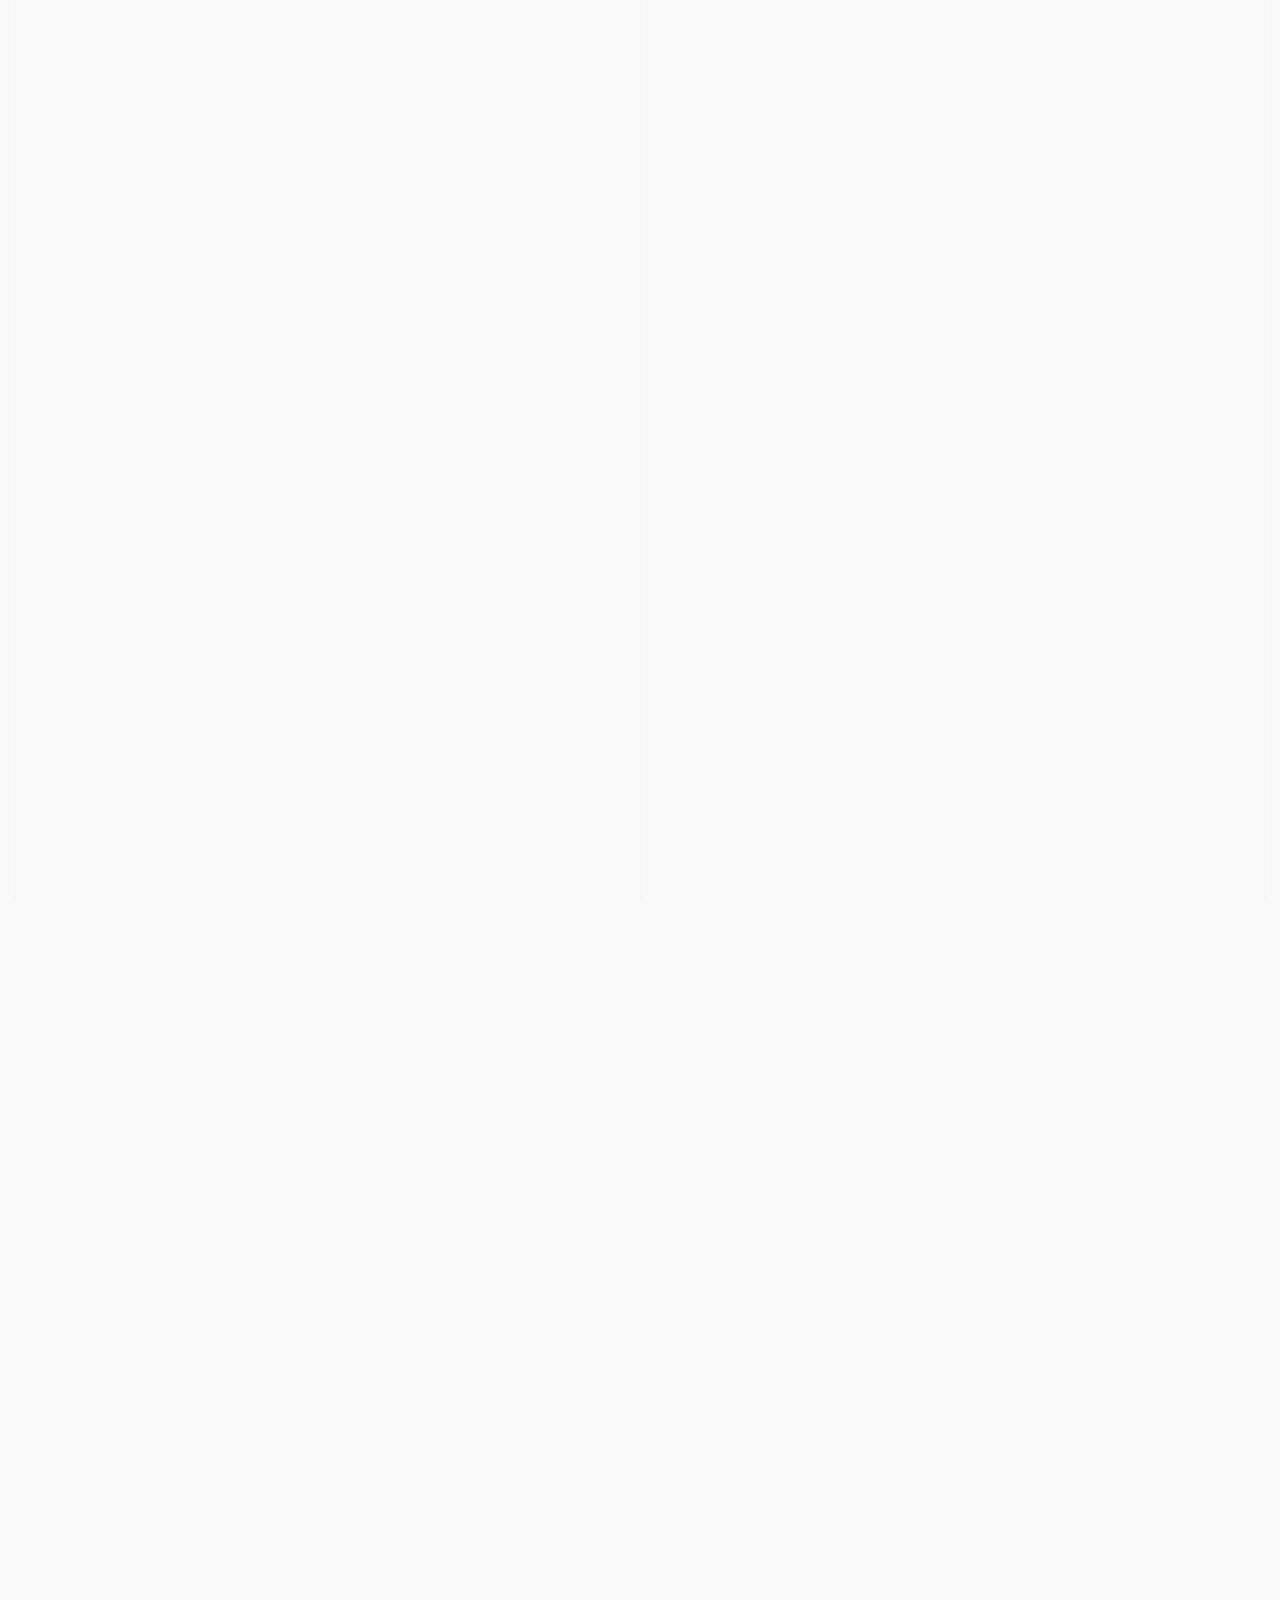
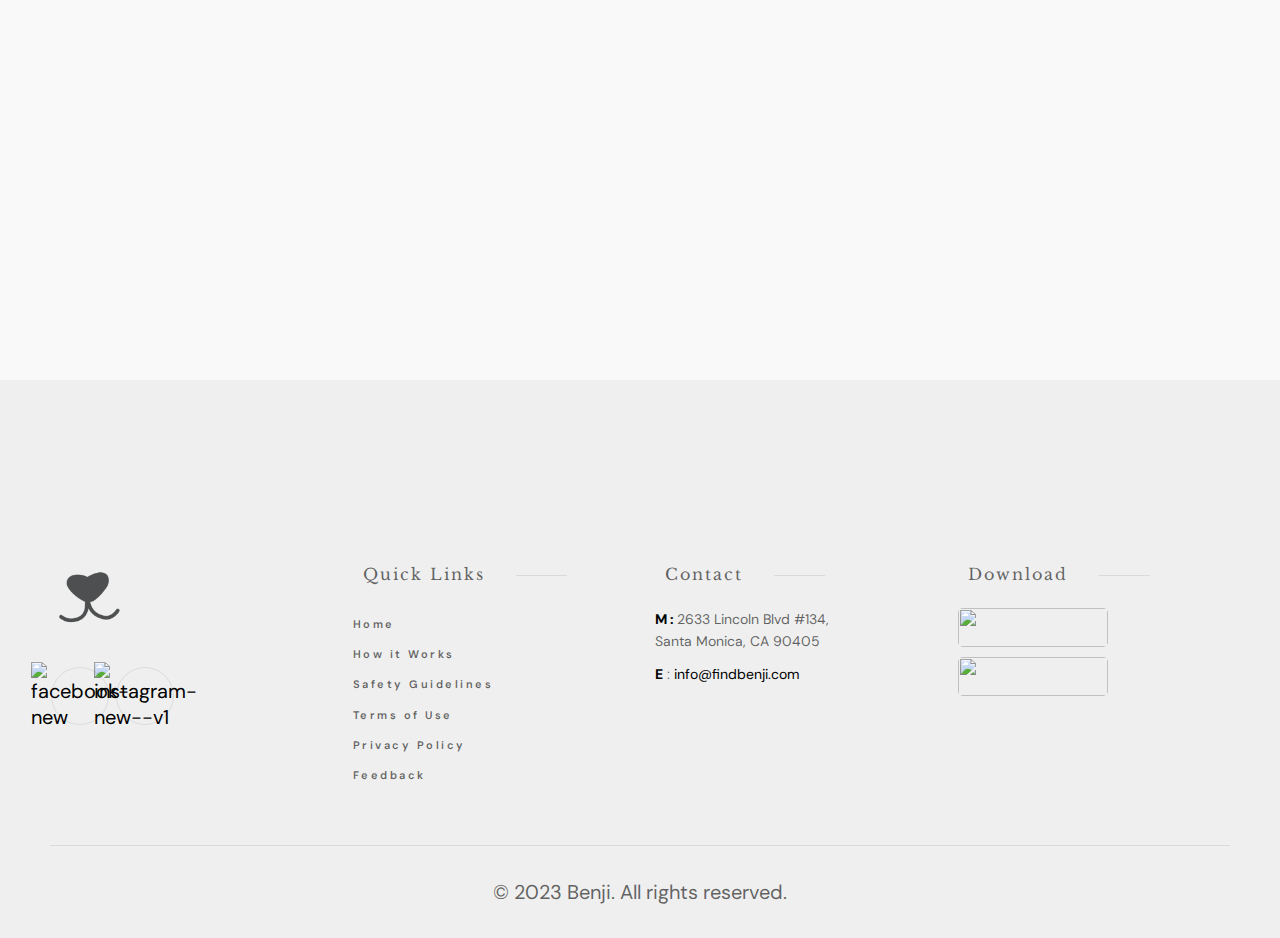
==== feedback.html @ 2bfe7e14 "Add files via upload" ====
<!doctype html>
<html class="no-js" lang="">

<head>
    <meta charset="utf-8">
    <meta name="description" content="Benji: Home to home pet adoption! Join our online pet adoption community where you can safely adopt pets directly from their original homes!">
    <meta name="keywords" content="benji, rehome, pets, pet, dog, dogs, cat, cats, puppy, puppies, pet adoption, pet rescue, pet shelter, rehome a pet, pet service, community, findbenji ">
     <meta name="viewport" content="width=device-width, initial-scale=1">
    <title>Benji - Adopt or Rehome Pets</title>
    <link href="assets/css/plugins.css" rel="stylesheet"/>
    <link rel="stylesheet" href="assets/css/style.css">
    <link rel="preconnect" href="https://fonts.googleapis.com">
    <link rel="preconnect" href="https://fonts.gstatic.com" crossorigin>
    <link href="https://fonts.googleapis.com/css2?family=DM+Sans:ital,opsz,wght@0,9..40,100;0,9..40,200;0,9..40,300;0,9..40,400;0,9..40,500;0,9..40,600;0,9..40,700;1,9..40,100;1,9..40,200;1,9..40,300;1,9..40,400;1,9..40,500;1,9..40,600;1,9..40,700&family=Inter+Tight:ital,wght@0,100;0,200;0,300;0,400;0,500;0,600;1,100;1,200;1,300;1,400;1,500;1,600&family=Libre+Baskerville:ital@0;1&display=swap" rel="stylesheet"> 
</head>

<body class="v-light ">

<main class="main-root">

    <!-- ========== Menu ========== -->
    <header id="site_menu_header" class="site-header  dsn-container d-none dsn-hamburger">
        <div class="main-logo">
            <a href="https://www.findbenji.com" data-dsn-text="Benji" class="custom-logo-link main-brand effect-ajax" rel="home"
               aria-current="page">
                <img src="assets/logo.png" class="custom-logo logo-light" alt="Benji"/>
            </a>
        </div>
        <div id="navbar_toggle" class="navbar-toggle">
            <div class="toggle-text">
                <a ><div class="text-menu"> </div></a>
            </div>
            <div class="toggle-text">
                <a href="https://www.findbenji.com"><div class="text-menu" style="padding-left:25px">Home</div></a>       
            </div>
        
            <div class="toggle-text">
                <a href="https://linktr.ee/benjipetadoption"><div class="text-menu" style="padding-left:25px">Get the App</div></a>       
            </div>
        </div>
    
    </header>
    <!-- ========== End Menu ========== -->
    <div id="dsn-scrollbar">


        <!-- ========== About Section ========== -->
        <div class="about-section about-arc background-white pt-100 pb-section">
            <div >
                
                <iframe src="https://docs.google.com/forms/d/e/1FAIpQLSe0Qy8ZUnGUe4_CH0I4i_E8oXZN4EkNRkOtF7gbX6_vMgSe0w/viewform?embedded=true" width="100%" height="1754" frameborder="0" marginheight="0" marginwidth="0">Loading…</iframe>
            </div>
        </div>
    </div>
             

    <footer id="dsn_footer" class="dsn-footer p-relative   background-section">
        <svg class="dsn-separator dsn-separator-up  dsn-icon-main-color" width="100%" height="100%"
             viewBox="0 0 100 10" preserveAspectRatio="none">
            <path class="path-anim separator__path" data-dsn-to="M 0 0 C 40 0 55 0 100 0 L 0 0 Z"
                  vector-effect="non-scaling-stroke" d="M 0 0 C 40 16 75 10 100 0 L 0 0 Z"></path>
        </svg>
        <div class="footer-content p-relative mt-section">         
            <div class="dsn-container pt-60">
                <div class="d-grid grid-lg-4 grid-md-2 ">
                    <div class="grid-col-1">
                        <div class="dsn-logo main-logo">
                            <div class="main-logo">
                                <a href="https://findbenji.com" data-dsn-text="Benji"
                                   class="custom-logo-link main-brand effect-ajax " rel="home">
                                    <img class="custom-logo logo-light" src="assets/logo2.png"
                                         alt="Benji"/>
                                    <img class="custom-logo logo-dark" src="assets/logo2.png"
                                         alt="Benji"/>
                                </a>
                            </div>
                        </div>
                        <ul class="dsn-socials box-social mt-20 dsn-icon-heading-color">
                            <li><a href="https://www.facebook.com/BenjiPetAdoption/" target="_blank" rel="nofollow"
                                   class="init-color move-circle border-color-default" data-dsn="parallax" style="margin-right: 10px;"><span
                                    class="dsn-icon"><img width="30" height="30" src="https://img.icons8.com/ios/50/facebook-new.png" alt="facebook-new"/></span><span></span></a>
                            </li>                   
                            <li><a href="https://www.instagram.com/findbenji/?hl=en" target="_blank" rel="nofollow"
                                   class="init-color move-circle border-color-default" data-dsn="parallax"><span
                                    class="dsn-icon"><img width="30" height="30" src="https://img.icons8.com/ios/50/instagram-new--v1.png" alt="instagram-new--v1"/></span><span></span></a>
                            </li>
                        </ul>
                    </div>
                    <div class="grid-col-2">
                        <h4 class="subtitle p-relative line-shape  line-shape-after "><span
                                class="background-revere ">Quick Links</span>
                        </h4>
                        <div class="menu-footer-menu-container">
                            <ul id="menu-footer-menu" class="menu">
                                <li class="menu-item">
                                    <a href="https://www.findbenji.com/" class="effect-ajax" >Home</a>
                                </li>
                                <li class="menu-item">
                                    <a href="https://www.findbenji.com/howitworks" class="effect-ajax">How it Works</a>
                                </li>
                                <li class="menu-item">
                                    <a href="https://www.findbenji.com/safepetadoption" class="effect-ajax">Safety Guidelines</a>
                                </li>
                                <li class="menu-item">
                                    <a href="https://www.findbenji.com/terms" class="effect-ajax">Terms of Use</a>
                                </li>
                                <li class="menu-item">
                                    <a href="https://www.findbenji.com/privacy" class="effect-ajax">Privacy Policy</a>
                                </li>
                                <li class="menu-item">
                                    <a href="https://www.findbenji.com/feedback" class="effect-ajax">Feedback</a>
                                </li>
                            </ul>
                        </div>
                    </div>
                    <div class="grid-col-3">
                        <h4 class="subtitle p-relative line-shape  line-shape-after "><span
                                class="background-revere ">Contact</span>
                        </h4>    
                        <div class="col-contact">                                   
                            <p><strong>M : </strong>2633 Lincoln Blvd #134,<br> Santa Monica, CA 90405</p>
                            <p class="over-hidden mt-10">
                                <strong>E</strong> : <a class="link-hover" href="#" data-hover-text="info@findbenji.com">info@findbenji.com</a>
                            </p>
                      
                        </div>      
                    </div>
                    <div class="grid-col-4">
                        <h4 class="subtitle p-relative line-shape  line-shape-after "><span
                                class="background-revere ">Download</span>
                        </h4>
                        <div class="col-address">                               
                               <li><a   href="https://play.google.com/store/apps/details?id=com.benji&hl=en_US&gl=US&pli=1" >
                                  <img src="https://findbenji.s3.us-west-1.amazonaws.com/appphotos/android.png" alt="", style="width:150px; height:39px; border-radius:5px;" >
                                </a></li> 
                              <b></b>
                            <li> <a  href="https://apps.apple.com/us/app/benji-adopt-rehome-pets/id1541873425" >
                                    <img src="https://findbenji.s3.us-west-1.amazonaws.com/appphotos/ios.png" alt="" , style="width:150px; height:39px; border-radius:5px; margin-top: 10px;"  >
                                  </a>
                                </li>                          
                        </div>
                    </div>
                </div>
                <div class="footer-bottom mt-60 pt-30 border-top pb-30 text-center">
                    <p class="over-hidden">
             © 2023 Benji. All rights reserved. 
                   </p>
                </div>
            </div>
        </div>
    </footer>
        </div>


</main>


<!-- ========== Line BG ========== -->
<div id="line_head"><span class="container"></span></div>
<script src="assets/js/jquery-3.1.1.min.js"></script>
<script src="assets/js/plugins.min.js"></script>
<script src="assets/js/plugins/dsn-grid.min.js"></script>
<script src="assets/js/custom.js"></script>

</body>


</html>
---- assets/css/plugins.css ----
/*-----------------------------------------------------------------------------------

	Template Name:
	Template URI:
	Description:
	Author: design_grid
	Author URI:
	Version: 1.0

-----------------------------------------------------------------------------------*/

/* ----------------------------------------------------------------
			[ All Css Plugins & Helper Classes File ]
-----------------------------------------------------------------*/

/* == fontawesome == */
@import url("plugins/fontawesome-all.min.css");

/* == Swiper == */
@import url("plugins/swiper.min.css");

/* == animatedheadline == */
@import url("plugins/jquery.animatedheadline.css");

/* == fancybox popup == */
@import url("plugins/fancybox.css");

/* == magnific popup == */
@import url("plugins/fjGallery.css");

/* == Helper Class == */
@import url("global.css");
---- assets/css/style.css ----
@charset "UTF-8";
/*-----------------------------------------------------------

Template Name: BlackDsn - Ajax Portfolio HTML Template
  Template URI: http://theme.dsngrid.com/blackdsn
  Description: BlackDsn Ajax Portfolio Showcase HTML Template
  Author: design_grid
  Author URI: https://themeforest.net/user/design_grid
  Version: 1.0.0

-------------------------------------------------------------*/
/*-----------------------------------------------------------

    1.  Variables
    2.  Mixins
      - Mixins Master
      - Utilities
    3.  Normalize
    4.  Helpers
    5. Typography
      - Copy
	  - Headings
	6. Core
    7. Navigation
      - Links
      - Menus
	  - Next & Previous
    8. Content
      - pages
      - Comments
      - Archives
      - Footer
    9.Forms
      - Button
      - Fields
    10.Blocks
    11.Media
      - captions
    12.Version Light

-------------------------------------------------------------*/
:root, :root .v-light, :root .v-light-head {
  --bg-color: #f9f9f9;
  --assistant-color: #efefef;
  --theme-color: #e4dcd3;
  --theme-color-font: #fff;
  --font-color: #0009;
  --heading-color: #000;
  --border-color: #2828281a;
  --smooth-color: #141414;
  --reverse-color: #141414;
  --reverse-heading-color: #fff;
  --bg-btn: #f6fafd;
  /**
     Elementor color
  */
  --divider-color: var(--border-color);
}

:root .v-dark, :root .v-dark-head {
  --bg-color: #131313;
  --assistant-color: #191919;
  --theme-color: #e4e4dd;
  --font-color: #ddd;
  --heading-color: #fff;
  --border-color: #ffffff1a;
  --smooth-color: #f9f9f9;
  --reverse-color: #f9f9f9;
  --reverse-heading-color: #000;
  --bg-btn: #0a0909;
}
:root .v-dark .background-theme, :root .v-dark.background-theme, :root .v-dark-head .background-theme, :root .v-dark-head.background-theme {
  --font-color: #0009;
  --heading-color: #000;
}

@media only screen and (max-width: 991px) {
  .v-dark-head-mobile {
    --bg-color: #131313;
    --assistant-color: #191919;
    --theme-color: #e4e4dd;
    --font-color: #ddd;
    --heading-color: #fff;
    --border-color: #ffffff1a;
    --smooth-color: #f9f9f9;
    --reverse-color: #f9f9f9;
    --reverse-heading-color: #000;
    --bg-btn: #0a0909;
  }
  .v-dark-head-mobile .background-theme, .v-dark-head-mobile.background-theme {
    --font-color: #0009;
    --heading-color: #000;
  }
}
:root {
  --body-font: "DM Sans";
  --heading-font: "DM Sans", sans-serif;
  --font-code: Menlo, monaco, Consolas, Lucida Console, monospace;
  --font-pre: "Courier 10 Pitch", Courier, monospace;
  --font-size-base: 20px;
  --font-size-h1: 40px;
  --font-size-h2: 35px;
  --font-size-h3: 30px;
  --font-size-h4: 25px;
  --font-size-h5: 22px;
  --font-size-h6: 16px;
  --menu-size: 12px;
  --line-height-base: 1.3;
  --line-height-content: 1.6;
  --font-weight-heading: 400;
  --font-weight-body: 400;
  --smooth-width: 4px;
  --bg-overlay: #000;
  --overlay-blend-mode: unset;
}
:root .dsn-icon-theme-color {
  --theme-color:#728bb6;
}
@media only screen and (min-width: 1400px) {
  :root {
    --dsn-gap-container: 100px;
    --title-heading: 95px;
  }
  :root .container, :root .dsn-left-container, :root .dsn-right-container {
    --dsn-gap-container: 50px;
  }
}
@media only screen and (max-width: 1399px) {
  :root {
    --dsn-gap-container: 50px;
    --title-heading: 85px;
  }
}
@media only screen and (max-width: 1200px) {
  :root {
    --title-heading: 75px;
  }
}
@media only screen and (min-width: 992px) {
  :root {
    --margin-padding: 120px;
    --box-padding: 80px 40px;
  }
}
@media only screen and (max-width: 991px) {
  :root {
    --margin-padding: 80px;
    --box-padding: 60px var(--dsn-gap-container);
    --title-heading: 65px;
  }
}
@media only screen and (min-width: 768px) and (max-width: 991px) {
  :root {
    --dsn-gap-container: 40px;
  }
}
@media only screen and (min-width: 576px) and (max-width: 767px) {
  :root {
    --dsn-gap-container: 25px;
    --title-heading: 47px;
  }
}
@media only screen and (max-width: 575px) {
  :root {
    --dsn-gap-container: 15px;
    --title-heading: 47px;
  }
}

/* -------------------------------------------------------
                   Core
-------------------------------------------------------- */
html {
  font-size: var(--font-size-base);
  scroll-behavior: initial;
}

body {
  background-color: var(--bg-color);
  color: var(--font-color);
  line-height: var(--line-height-base);
  font-family: var(--body-font);
  font-weight: var(--font-weight-body);
  margin: 0;
  text-rendering: optimizeLegibility;
  transition: 100ms;
  transition-property: background-color, color;
  width: 100%;
  min-height: 100%;
}

#dsn_cursor, #dsn_cursor_inner {
  position: fixed;
  top: 0;
  left: 0;
  border-radius: 50%;
  pointer-events: none;
  z-index: 99;
}
body:not(.dsn-cursor-effect) #dsn_cursor, body:not(.dsn-cursor-effect) #dsn_cursor_inner {
  display: none;
}
@media only screen and (max-width: 991px) {
  #dsn_cursor, #dsn_cursor_inner {
    display: none;
  }
}

#dsn_cursor {
  width: 30px;
  height: 30px;
  border: 2px solid var(--theme-color);
}
#dsn_cursor path {
  display: none;
  stroke-dasharray: 400;
  stroke-dashoffset: 400;
  stroke-width: 1;
}

#dsn_cursor_inner {
  width: 7px;
  height: 7px;
  background-color: var(--theme-color);
}

.unique-demos .box-content {
  opacity: 0.015;
}
.unique-demos .box-content .title {
  font-size: 8vw;
}

#dsn_preloader {
  position: fixed;
  width: 100vw;
  max-width: 100%;
  height: 100vh;
  z-index: 98;
  flex-direction: column;
  overflow: hidden;
  left: 0;
}
#dsn_preloader .bg-load {
  z-index: -1;
}
@media only screen and (min-width: 992px) {
  #dsn_preloader {
    --width-loading-circle: 25vw ;
  }
}
@media only screen and (max-width: 991px) {
  #dsn_preloader {
    --width-loading-circle: 50vw ;
  }
}
#dsn_preloader svg.v-middle, #dsn_preloader .loading-circle {
  width: var(--width-loading-circle);
  height: var(--width-loading-circle);
}
#dsn_preloader svg.v-middle path {
  display: block;
  stroke-dasharray: 310px;
  stroke-dashoffset: 310px;
  stroke: url(#linearColors);
  animation: spin 1s infinite linear;
  transform-origin: center;
  width: 100%;
  height: 100%;
  stroke-width: 1.4;
}
#dsn_preloader .loading-circle {
  font-size: 7vw;
  border-radius: 50%;
  border: 1px solid #000;
}
#dsn_preloader .loading-text {
  position: absolute;
  font-size: 22px;
  color: var(--heading-color);
  left: var(--dsn-gap-container);
  bottom: 50px;
}

.dsnload {
  top: 22px;
  left: var(--dsn-gap-container);
}
.dsnload .dsnload__img {
  display: block;
  transform-origin: bottom left;
  animation: moveIn 2s 0s cubic-bezier(0.36, 0, 0.06, 1) alternate infinite;
}
.dsnload .dsnload__img img {
  width: 96px;
}
.dsnload .dsnload__row:nth-child(1) {
  -webkit-clip-path: polygon(-10% 75%, 110% 75%, 110% 110%, -10% 110%);
          clip-path: polygon(-10% 75%, 110% 75%, 110% 110%, -10% 110%);
}
.dsnload .dsnload__row:nth-child(1) .dsnload__img {
  transform: translateY(-0.1em);
}
.dsnload .dsnload__row:nth-child(2) {
  -webkit-clip-path: polygon(-10% 50%, 110% 50%, 110% 75.3%, -10% 75.3%);
          clip-path: polygon(-10% 50%, 110% 50%, 110% 75.3%, -10% 75.3%);
}
.dsnload .dsnload__row:nth-child(2) .dsnload__img {
  transform: translateY(-0.3em) scaleY(1.1);
}
.dsnload .dsnload__row:nth-child(3) {
  -webkit-clip-path: polygon(-10% 25%, 110% 25%, 110% 50.3%, -10% 50.3%);
          clip-path: polygon(-10% 25%, 110% 25%, 110% 50.3%, -10% 50.3%);
}
.dsnload .dsnload__row:nth-child(3) .dsnload__img {
  transform: translateY(-0.5em) scaleY(1.2);
}
.dsnload .dsnload__row:nth-child(4) {
  -webkit-clip-path: polygon(-10% 0%, 110% 0%, 110% 25.3%, -10% 25.3%);
          clip-path: polygon(-10% 0%, 110% 0%, 110% 25.3%, -10% 25.3%);
}
.dsnload .dsnload__row:nth-child(4) .dsnload__img {
  transform: translateY(-0.7em) scaleY(1.3);
}
.dsnload .dsnload__row.dsnload__row--sibling {
  position: absolute;
  top: 0;
  left: 0;
  -webkit-user-select: none;
          user-select: none;
}

@keyframes moveIn {
  50%, 100% {
    transform: translateY(0em);
  }
  0% {
    opacity: 0;
    filter: blur(5px);
  }
  100% {
    opacity: 1;
    filter: blur(0px);
  }
}
@keyframes spin {
  0% {
    transform: rotate(0deg);
  }
  100% {
    transform: rotate(360deg);
  }
}
.day-night {
  position: fixed;
  z-index: 100;
  top: 20px;
  left: 25px;
  width: 30px;
  height: 30px;
  cursor: pointer;
  text-align: center;
}
.day-night svg {
  width: 30px;
  height: 30px;
}
.day-night .title-mode {
  writing-mode: vertical-rl;
  -webkit-text-orientation: mixed;
          text-orientation: mixed;
  margin-top: 10px;
  letter-spacing: 7px;
  background-color: var(--assistant-color);
  width: 40px;
  margin-left: -5px;
  padding-bottom: 10px;
  border-radius: 0 0 15px 15px;
  line-height: 38px;
}
.day-night .title-mode:before {
  content: "";
  position: absolute;
  left: -5px;
  top: -10px;
  height: 50px;
  width: 40px;
  background-color: inherit;
  z-index: -1;
  border-radius: 15px 15px 0 0;
}
@media only screen and (max-width: 991px) {
  .day-night {
    top: 30px;
    left: 200px;
    display: none;
  }
}
@media only screen and (max-width: 767px) {
  .day-night {
    top: 50px;
    left: 150px;
    display: none;
  }
}
.day-night .night,
.day-night .moon {
  position: absolute;
  top: 0;
  right: 0;
  bottom: 0;
  left: 0;
  width: 100%;
  height: 100%;
  pointer-events: none;
  transition: opacity 0.2s;
  border-radius: 100%;
  opacity: 0;
}
.day-night .night svg,
.day-night .moon svg {
  width: 100%;
  height: 100%;
}
.day-night .night {
  border: 1px solid rgba(255, 255, 255, 0.18);
  background-color: #fff;
  opacity: 1;
}
.day-night .night svg {
  fill: #000;
  width: 100%;
  height: 100%;
}
.day-night .moon {
  border: 1px solid rgba(255, 255, 255, 0.18);
  background-color: #000;
  opacity: 0;
}
.day-night .moon svg {
  transform: rotate(270deg);
  fill: #f0f0f0;
}
.v-light .day-night .night {
  opacity: 0;
}
.v-light .day-night .moon {
  opacity: 1;
}

#main_root:before, #main_root:after {
  clear: both;
  min-height: 1px;
  display: block;
}

#page_wrapper {
  position: relative;
  z-index: 1;
}

.elementor-widget-dsn_bg_mask.elementor-element.elementor-absolute, .elementor-widget-dsn_bg_mask.elementor-element.elementor-fixed {
  z-index: 0;
}

.bg-load {
  position: fixed;
  top: 0;
  left: 0;
  width: 100%;
  height: 100%;
  z-index: 99;
}
.bg-load svg {
  fill: var(--dsn-color-icon, var(--theme-color));
  pointer-events: none;
  width: 100%;
  height: 150px;
}
.bg-load svg.dsn-separator-bottom {
  transform: translateY(148px);
}
.bg-load svg.dsn-separator-top {
  transform: translateY(-148px) rotate(180deg);
}

.dsn-heading-title.p-10 {
  padding-top: 5px;
  padding-bottom: 5px;
  letter-spacing: 2px;
}

#line_head {
  position: fixed;
  z-index: -1;
  top: 0;
  left: 0;
  width: 100%;
  height: 100%;
  pointer-events: none;
  opacity: 0.2;
}
#line_head > .container {
  position: relative;
  height: 100%;
  left: 50%;
  transform: translateX(-50%);
  border-left: 1px solid var(--border-color);
  border-right: 1px solid var(--border-color);
}
#line_head > .container:before {
  content: "";
  display: block;
  position: relative;
  width: 1px;
  background-color: var(--border-color);
  height: 100%;
  margin: 0 auto;
}

.dsn-separator:not(.dsn-duration) {
  display: none;
}

.footer-animate.svg-animate .dsn-separator {
  top: 0;
  fill: var(--dsn-color-icon, var(--theme-color));
  position: absolute;
  display: block;
  pointer-events: none;
  width: 100%;
  height: 150px;
  z-index: 10;
  left: 0;
  background-color: transparent;
}
@media only screen and (max-width: 991px) {
  .footer-animate.svg-animate .dsn-separator {
    height: 100px;
  }
}
@media only screen and (max-width: 991px) {
  .footer-animate.svg-animate .dsn-separator {
    height: 80px;
  }
}
@media only screen and (max-width: 400px) {
  .footer-animate.svg-animate .dsn-separator {
    height: 50px;
  }
}

.dsn-separator-up {
  top: -1px;
}

.aspect-ratio-1 .box-image-link {
  overflow: hidden;
  position: relative;
  aspect-ratio: 1/1;
  border-radius: 50%;
}

.clip-path-circle .swiper-slide {
  -webkit-clip-path: circle(44% at 50% 50%);
          clip-path: circle(44% at 50% 50%);
}

.background-overlay {
  height: 100%;
  width: 100%;
  top: 0;
  left: 0;
  position: absolute;
  pointer-events: none;
}

.bg-1 {
  background-image: url("../img/bg-1.png");
  background-position: bottom left;
  background-repeat: no-repeat;
  opacity: 0.3;
}

/*noinspection CssInvalidPropertyValue*/
.experience .exp-number {
  background-image: url("../img/bg-2.svg");
  color: transparent;
  -webkit-text-stroke: 1.5px var(--heading-color);
  -webkit-text-fill-color: transparent;
  -webkit-background-clip: text;
  background-clip: text;
  transform: scale3d(1, 1.2, 1);
  background-position: center;
  background-repeat: no-repeat;
  background-size: cover;
  max-width: 570px;
  font-size: 113px;
  font-weight: 600;
  line-height: 90px;
}

.bg-dots:not(.dsn-btn, .service-item, .service-item-inner), .bg-dots .background-section:not(.dsn-btn, .service-item, .service-item-inner), .bg-dots .background-main:not(.dsn-btn, .service-item, .service-item-inner), .bg-dots .background-theme:not(.dsn-btn, .service-item, .service-item-inner) {
  background-image: url("../img/bg-dot.png");
}

.bg-dots.v-light:not(.dsn-btn, .service-item, .service-item-inner), .bg-dots.v-light .background-section:not(.dsn-btn, .service-item, .service-item-inner), .bg-dots.v-light .background-main:not(.dsn-btn, .service-item, .service-item-inner), .bg-dots.v-light .background-theme:not(.dsn-btn, .service-item, .service-item-inner), .v-light .bg-dots:not(.dsn-btn, .service-item, .service-item-inner), .v-light .bg-dots .background-section:not(.dsn-btn, .service-item, .service-item-inner), .v-light .bg-dots .background-main:not(.dsn-btn, .service-item, .service-item-inner), .v-light .bg-dots .background-theme:not(.dsn-btn, .service-item, .service-item-inner) {
  background-image: url("../img/bg-dot-light.png");
}

.bg-pattern {
  background-image: url("../img/bg-2.svg");
  background-position: center center;
  background-repeat: no-repeat;
  background-size: cover;
  opacity: 0.2;
}

.pt-header {
  padding-top: 160px;
}

.dsn-align-center {
  position: relative;
  min-height: 100vh;
  display: flex;
  align-items: center;
}
.dsn-align-center > * {
  width: 100%;
}

@media only screen and (max-width: 991px) {
  .left-box-image.mb-section, .box-info.mt-section {
    --margin-padding: 0;
  }

  .box-info.p-80 {
    padding: var(--box-padding);
  }
}
@media only screen and (max-width: 767px) {
  .dsn-def-btn.justify-self-end, .dsn-normal-btn.justify-self-end {
    justify-self: inherit;
  }
}
input::placeholder,
textarea::placeholder,
.form-control::placeholder,
.form-box input::placeholder,
.form-box textarea::placeholder {
  color: var(--font-color);
}

input[type=search]::-webkit-search-decoration {
  display: none;
}

fieldset {
  padding: 30px;
}
fieldset form > * {
  margin-bottom: 30px;
}
fieldset form:last-child {
  margin-bottom: 0;
}
fieldset form p {
  margin-top: 0;
}
fieldset form textarea,
fieldset form input {
  margin-bottom: 0;
  padding: 10px;
}

.dsn-no-results .dsn-search .search-form input {
  min-width: 460px;
}

.entry-form label {
  font-weight: 600;
  font-family: var(--heading-font);
  padding-bottom: 10px;
  display: block;
}
.entry-form input,
.entry-form textarea {
  font-family: var(--heading-font);
  font-size: 14px;
  width: 100%;
  border: none;
  border-bottom: 1px solid var(--border-color);
  color: var(--heading-color);
  padding: 10px;
  letter-spacing: 2px;
  background-color: var(--assistant-color);
}
.entry-form input::placeholder,
.entry-form textarea::placeholder {
  color: var(--heading-color);
  font-size: 14px;
  letter-spacing: 2px;
}
.entry-form textarea {
  min-height: 80px;
}

.dsn-def-btn > *, .dsn-def-btn > * .dsn-btn, .dsn-normal-btn > *, .dsn-normal-btn > * .dsn-btn {
  display: flex;
  align-items: center;
}

.dsn-normal-btn > * .dsn-btn {
  justify-content: center;
}

.dsn-btn {

  position: relative;
  text-align: center;
}
.dsn-btn .title-btn, .dsn-btn .dsn-icon {
  z-index: 2;
}
.dsn-btn .icon-circle {
  z-index: 1 !important;
}
.dsn-btn .btn-icon-left {
  margin-right: 10px;
}
.dsn-btn .btn-icon-right {
  margin-left: 10px;
}
.dsn-btn .title-btn {
  position: relative;
  font-size: 13px;
  line-height: 1.2;
  letter-spacing: 2px;
}

.dsn-def-btn {
  --dsn-icon-size: 15px;
}
.dsn-def-btn .dsn-btn, .dsn-def-btn .dsn-icon:before, .dsn-def-btn .dsn-icon i, .dsn-def-btn .dsn-icon svg {
  transition: 0.45s cubic-bezier(0.65, 0, 0.076, 1);
  transition-property: width, padding, margin;
}
.dsn-def-btn .icon-circle {
  display: none;
}
.dsn-def-btn .dsn-icon {
  width: 50px;
  height: 50px;
  line-height: 50px;
  border-radius: 50px;
  z-index: 0;
}
.dsn-def-btn .dsn-icon > * {
  position: relative;
  z-index: 1;
}
.dsn-def-btn .dsn-icon:before {
  content: "";
  position: absolute;
  width: inherit;
  height: inherit;
  border-radius: inherit;
}
.dsn-def-btn .dsn-icon.btn-icon-left:before {
  left: 0;
}
.dsn-def-btn .dsn-icon.btn-icon-right:before {
  right: 0;
}

.dsn-def-btn:not(.dsn-hover-icon) .dsn-btn:hover.has-icon-left {
  padding-right: 50px;
}
.dsn-def-btn:not(.dsn-hover-icon) .dsn-btn:hover.has-icon-left .dsn-icon i, .dsn-def-btn:not(.dsn-hover-icon) .dsn-btn:hover.has-icon-left .dsn-icon svg {
  margin-left: calc(50px / 2);
}
.dsn-def-btn:not(.dsn-hover-icon) .dsn-btn:hover.has-icon-right {
  padding-left: calc(50px / 2);
}
.dsn-def-btn:not(.dsn-hover-icon) .dsn-btn:hover.has-icon-right .dsn-icon i, .dsn-def-btn:not(.dsn-hover-icon) .dsn-btn:hover.has-icon-right .dsn-icon svg {
  margin-right: calc(50px / 2);
}
.dsn-def-btn:not(.dsn-hover-icon) .dsn-btn:hover .dsn-icon:before {
  width: 100%;
}

.dsn-def-btn.dsn-hover-icon .dsn-btn .title-btn {
  position: relative;
  padding-bottom: 5px;
}
.dsn-def-btn.dsn-hover-icon .dsn-btn .title-btn:after {
  position: absolute;
  content: "";
  left: 0;
  bottom: 0;
  width: 100%;
  height: 1px;
  background-color: var(--border-color);

  transform-origin: right;
}
.dsn-def-btn.dsn-hover-icon .dsn-btn .dsn-icon {
  position: absolute;
  margin-bottom: 5px;
}
.dsn-def-btn.dsn-hover-icon .dsn-btn .dsn-icon.btn-icon-left, .dsn-def-btn.dsn-hover-icon .dsn-btn .dsn-icon.btn-icon-left:after {
  left: 0;
}
.dsn-def-btn.dsn-hover-icon .dsn-btn .dsn-icon.btn-icon-right, .dsn-def-btn.dsn-hover-icon .dsn-btn .dsn-icon.btn-icon-right:after {
  right: 0;
}
.dsn-def-btn.dsn-hover-icon .dsn-btn .dsn-icon:after {
  content: "";
  position: absolute;
  width: 7px;
  height: 7px;
  line-height: 7px;
  border-radius: 50px;
  border: 1px solid var(--heading-color);
  top: 50%;
  transform: translateY(-50%);
  z-index: -1;
}
.dsn-def-btn.dsn-hover-icon .dsn-btn .dsn-icon:before {
  transform: scale(0);
}
.dsn-def-btn.dsn-hover-icon .dsn-btn .dsn-icon i, .dsn-def-btn.dsn-hover-icon .dsn-btn .dsn-icon svg {
  opacity: 0;
}
.dsn-def-btn.dsn-hover-icon .dsn-btn .dsn-icon, .dsn-def-btn.dsn-hover-icon .dsn-btn .dsn-icon:before, .dsn-def-btn.dsn-hover-icon .dsn-btn .dsn-icon:after, .dsn-def-btn.dsn-hover-icon .dsn-btn i, .dsn-def-btn.dsn-hover-icon .dsn-btn svg, .dsn-def-btn.dsn-hover-icon .dsn-btn .title-btn, .dsn-def-btn.dsn-hover-icon .dsn-btn .title-btn:after {
  transition: 0.45s cubic-bezier(0.65, 0, 0.076, 1);
}
.dsn-def-btn.dsn-hover-icon .dsn-btn.has-icon-left .title-btn {
  margin-left: 15px;
}
.dsn-def-btn.dsn-hover-icon .dsn-btn.has-icon-right .title-btn {
  margin-right: 15px;
}
.dsn-def-btn.dsn-hover-icon .dsn-btn:hover.has-icon-left .title-btn {
  margin-left: calc(50px + 10px);
}
.dsn-def-btn.dsn-hover-icon .dsn-btn:hover.has-icon-right .title-btn {
  margin-right: calc(50px + 10px);
}
.dsn-def-btn.dsn-hover-icon .dsn-btn:hover .dsn-icon {
  width: 50px;
  height: 50px;
  line-height: 50px;
  border-radius: 50px;
  z-index: 0;
  border: 0;
}
.dsn-def-btn.dsn-hover-icon .dsn-btn:hover .dsn-icon.btn-icon-left:after {
  left: 25px;
}
.dsn-def-btn.dsn-hover-icon .dsn-btn:hover .dsn-icon.btn-icon-right:after {
  right: 25px;
}
.dsn-def-btn.dsn-hover-icon .dsn-btn:hover .dsn-icon:before, .dsn-def-btn.dsn-hover-icon .dsn-btn:hover .dsn-icon i, .dsn-def-btn.dsn-hover-icon .dsn-btn:hover .dsn-icon svg {
  transform: none;
  opacity: 1;
}
.dsn-def-btn.dsn-hover-icon .dsn-btn:hover .title-btn:after {
  transform: scale(0);
}

.dsn-normal-btn .dsn-btn:not(.border-rdu) {
  padding: 12px 18px;
}
.dsn-normal-btn .dsn-btn.border-rdu {
  border-radius: 48px;
  padding: 20px 30px;
}

/*--------------------------------------------------------------
## Links
--------------------------------------------------------------*/
a {
  outline: 0;
  outline-style: none;
}
a:hover, a:active {
  outline: 0;
  text-decoration: none;
}

/*--------------------------------------------------------------
## Menus
--------------------------------------------------------------*/
.site-header {
  position: fixed;
  top: 0;
  width: 100%;
  padding-top: 22px;
  padding-bottom: 22px;
  transition-property: background-color, padding-top, padding-bottom, transform;
  transition-duration: 0.5s;
  z-index: 97;
  display: flex;
  flex-wrap: wrap;
  align-items: center;
  justify-content: space-between;
}
.site-header > .p-relative.dsn-container {
  padding: 0;
  display: flex;
  align-items: center;
}
.site-header .dsn-svg-transition {
  fill: var(--assistant-color);
}
.site-header .bg-load:not(.dsn-svg-transition) {
  opacity: 0;
  visibility: hidden;
  z-index: -1;
}
.site-header .bg-load {
  position: fixed;
  pointer-events: none;
}
.admin-bar .site-header {
  top: 46px;
}
@media screen and (min-width: 783px) {
  .admin-bar .site-header {
    top: 32px;
  }
}
.site-header .main-logo {
  position: relative;
  z-index: 1;
}
.site-header ul.primary-nav {
  display: flex;
  padding-left: 0;
  margin-bottom: 0;
  flex-wrap: wrap;
}
.site-header ul.primary-nav ul {
  position: absolute;
}
@media only screen and (min-width: 992px) {
  .site-header:not(.dsn-hamburger) .main-navigation {
    display: flex;
    flex-basis: auto;
  }
  .site-header:not(.dsn-hamburger) ul.primary-nav li {
    font-family: var(--body-font);
    font-weight: bold;
  }
  .site-header:not(.dsn-hamburger) ul.primary-nav > li {
    font-size: 14px;
    padding-bottom: 10px;
    padding-top: 10px;
  }
  .site-header:not(.dsn-hamburger) ul.primary-nav > li li.has-sub-menu:after {
    content: "";
    position: absolute;
    border: solid var(--theme-color);
    border-width: 0 3px 3px 0;
    display: inline-block;
    padding: 3px;
    transform: translateY(-50%) rotate(45deg);
    margin: 0 0 2px 1px;
    right: 15px;
    top: calc(50% - 3px);
  }
  .site-header:not(.dsn-hamburger) ul.primary-nav > li:not(:first-of-type) {
    margin-left: 30px;
  }
  .site-header:not(.dsn-hamburger) ul.primary-nav > li:last-of-type ul {
    margin-left: -95px;
  }
  .site-header:not(.dsn-hamburger) ul.primary-nav > li ul {
    min-width: 200px;
    padding: 10px 0;
    margin-top: 10px;
    margin-left: -20px;
    background-color: var(--assistant-color);
    transition-property: transform, opacity, visibility;
    transition-duration: 0.8s;
    border-radius: 7px;
    opacity: 0;
    visibility: hidden;
    transform: translateY(35px);
    transition-timing-function: cubic-bezier(0.34, 1.56, 0.64, 1);
  }
  .site-header:not(.dsn-hamburger) ul.primary-nav > li ul li {
    position: relative;
    width: 100%;
    padding: 7px 20px;
    font-size: 13px;
    font-weight: 500;
  }
  .site-header:not(.dsn-hamburger) ul.primary-nav > li ul li:before {
    content: "";
    position: absolute;
    left: 0;
    top: 0;
    height: 0;
    width: 1.5px;
    transition: 0.5s;
    background-color: var(--heading-color);
  }
  .site-header:not(.dsn-hamburger) ul.primary-nav > li ul li:hover:before {
    height: 100%;
  }
  .site-header:not(.dsn-hamburger) ul.primary-nav > li ul ul {
    right: 100%;
    top: -15px;
  }
  .site-header:not(.dsn-hamburger) ul.primary-nav li.has-sub-menu:hover > ul, .site-header:not(.dsn-hamburger) ul.primary-nav li.has-sub-menu:focus > ul {
    opacity: 1;
    transform: none;
    visibility: visible;
  }
  .site-header:not(.dsn-hamburger) .navbar-toggle, .site-header:not(.dsn-hamburger) .bg-load {
    display: none;
  }
  .site-header:not(.dsn-hamburger) .dsn-back {
    display: none;
  }
  .site-header:not(.dsn-hamburger) .menu-cover-title {
    display: none;
  }
}
.site-header.dsn-hamburger .main-navigation {
  position: fixed;
  width: 100%;
  height: 100vh;
  top: 0;
  left: 0;
  padding-right: var(--dsn-gap-container);
  padding-left: var(--dsn-gap-container);
  transform: translateY(-100%);
  opacity: 0;
  visibility: hidden;
  display: flex;
}
@media only screen and (max-width: 991px) {
  .site-header.dsn-hamburger .main-navigation {
    flex-direction: column;
    overflow: auto;
  }
}
.site-header.dsn-hamburger ul.primary-nav {
  position: relative;
  top: 100px;
}
@media only screen and (min-width: 992px) {
  .site-header.dsn-hamburger ul.primary-nav {
    width: 70%;
    padding-right: var(--bs-gutter-x);
  }
}
.site-header.dsn-hamburger ul.primary-nav ul {
  width: 100%;
}
.site-header.dsn-hamburger ul.primary-nav, .site-header.dsn-hamburger ul.primary-nav ul {
  counter-reset: var(--dsn-li-name);
  height: calc(100vh - 100px);
  padding-bottom: 80px;
  padding-left: 0;
  display: flex;
  flex-wrap: nowrap;
  flex-direction: column;
  justify-content: center;
  align-items: flex-start;
  pointer-events: none;
  font-weight: 500;
}
@media only screen and (max-width: 991px) {
  .site-header.dsn-hamburger ul.primary-nav, .site-header.dsn-hamburger ul.primary-nav ul {
    justify-content: start;
  }
}
.site-header.dsn-hamburger ul.primary-nav li, .site-header.dsn-hamburger ul.primary-nav ul li {
  cursor: pointer;
  pointer-events: none;
}
.site-header.dsn-hamburger ul.primary-nav a, .site-header.dsn-hamburger ul.primary-nav ul a {
  color: var(--font-color);
  transform-origin: left top;
  transition: 500ms 0ms;
}
.site-header.dsn-hamburger ul.primary-nav a:hover, .site-header.dsn-hamburger ul.primary-nav ul a:hover {
  transform: skewX(2deg);
  letter-spacing: 2.5px;
}
@media only screen and (min-width: 992px) {
  .site-header.dsn-hamburger ul.primary-nav li a span:before, .site-header.dsn-hamburger ul.primary-nav ul li a span:before {
    counter-increment: var(--dsn-li-name);
    content: counters(var(--dsn-li-name), ".", decimal-leading-zero) ". ";
    font-family: var(--border-color);
    pointer-events: none;
    font-size: 14px;
    opacity: 0.3;
  }
}
.site-header.dsn-hamburger ul.primary-nav li {
  margin: 10px 0;
  width: 100%;
}
.site-header.dsn-hamburger ul.primary-nav a {
  position: relative;
  overflow: hidden;
}
.site-header.dsn-hamburger ul.primary-nav.h2 a {
  line-height: var(--font-size-h2);
}
.site-header.dsn-hamburger ul.primary-nav .h3 a {
  line-height: var(--font-size-h3);
}
.site-header.dsn-hamburger ul {
  left: 0;
  top: 0;
  z-index: -1;
}
.site-header.dsn-hamburger ul > li > a > span, .site-header.dsn-hamburger ul > li > span, .site-header.dsn-hamburger ul .scroll-content > li > a > span, .site-header.dsn-hamburger ul .scroll-content > li > span {
  transform: translateY(10px);
  opacity: 0;
  visibility: hidden;
  transition: 1s cubic-bezier(0.68, -0.55, 0.265, 1.55);
  transition-property: opacity, visibility, transform;
  transform-origin: center top;
  transition-delay: calc(0.1s * var(--dsn-li-index));
}
.site-header.dsn-hamburger ul.open {
  z-index: 9;
}
.site-header.dsn-hamburger ul.open > li > a, .site-header.dsn-hamburger ul.open > li > span, .site-header.dsn-hamburger ul.open .scroll-content > li > a, .site-header.dsn-hamburger ul.open .scroll-content > li > span {
  pointer-events: auto !important;
}
.site-header.dsn-hamburger ul.open > li > a > span, .site-header.dsn-hamburger ul.open > li > span, .site-header.dsn-hamburger ul.open .scroll-content > li > a > span, .site-header.dsn-hamburger ul.open .scroll-content > li > span {
  transform: translateY(0);
  opacity: 1;
  visibility: visible;
}
.site-header.dsn-hamburger #navbar_toggle {
  position: relative;
  display: flex;
  align-items: center;
  z-index: 1;
  cursor: pointer;
}
.site-header.dsn-hamburger #navbar_toggle .toggle-icon {
  --width-icon: 25px;
  margin-right: 10px;
}
.site-header.dsn-hamburger #navbar_toggle .toggle-icon .toggle-line {
  position: relative;
  height: 2px;
  background-color: var(--heading-color);
  width: 25px;
  transition: 0.5s;
}
.site-header.dsn-hamburger #navbar_toggle .toggle-icon .toggle-line:not(:first-child) {
  margin-top: 5px;
}
.site-header.dsn-hamburger #navbar_toggle .toggle-icon .toggle-line:nth-of-type(1), .site-header.dsn-hamburger #navbar_toggle .toggle-icon .toggle-line:nth-of-type(3) {
  transform: scaleX(0.5);
}
.site-header.dsn-hamburger #navbar_toggle .toggle-icon .toggle-line:nth-of-type(2) {
  width: var(--width-icon);
}
.site-header.dsn-hamburger #navbar_toggle .toggle-icon .toggle-line:nth-of-type(1) {
  transform-origin: left;
}
.site-header.dsn-hamburger #navbar_toggle .toggle-icon .toggle-line:nth-of-type(3) {
  transform-origin: right;
}
.site-header.dsn-hamburger #navbar_toggle .toggle-text {
  position: relative;
  --animate-trans: translateY(5px) rotateX(75deg);
  min-width: 43px;
}
.site-header.dsn-hamburger #navbar_toggle .toggle-text .text-open, .site-header.dsn-hamburger #navbar_toggle .toggle-text .text-close {
  position: absolute;
  top: 0;
  left: 0;
}
.site-header.dsn-hamburger #navbar_toggle .toggle-text .text-open .char, .site-header.dsn-hamburger #navbar_toggle .toggle-text .text-close .char {
  opacity: 0;
  visibility: hidden;
  transform: var(--animate-trans);
}
.site-header.dsn-hamburger #navbar_toggle .toggle-text .text-open, .site-header.dsn-hamburger #navbar_toggle .toggle-text .text-close, .site-header.dsn-hamburger #navbar_toggle .toggle-text .text-menu {
  overflow: hidden;
  will-change: transform;
}
.site-header.dsn-hamburger #navbar_toggle .toggle-text .text-open .char, .site-header.dsn-hamburger #navbar_toggle .toggle-text .text-close .char, .site-header.dsn-hamburger #navbar_toggle .toggle-text .text-menu .char {
  will-change: transform;
  transition-property: opacity, visibility, transform;
  transition-duration: 0.5s;
  transition-timing-function: cubic-bezier(0.68, -0.55, 0.265, 1.55);
  transition-delay: calc(30ms * var(--char-index) + 1ms);
}
.site-header.dsn-hamburger #navbar_toggle:hover .toggle-line {
  --trans-icon: scale(0.2, 1.7);
}
.site-header.dsn-hamburger #navbar_toggle:hover .toggle-line:nth-of-type(1), .site-header.dsn-hamburger #navbar_toggle:hover .toggle-line:nth-of-type(2), .site-header.dsn-hamburger #navbar_toggle:hover .toggle-line:nth-of-type(3) {
  transform: var(--trans-icon);
  border-radius: 3px;
}
.site-header.dsn-hamburger #navbar_toggle:hover .toggle-line:nth-of-type(1) {
  transform: var(--trans-icon) translateY(4px);
}
.site-header.dsn-hamburger #navbar_toggle:hover .toggle-line:nth-of-type(3) {
  transform: var(--trans-icon) translateY(-4px);
}
.site-header.dsn-hamburger #navbar_toggle:hover .text-menu .char {
  opacity: 0;
  visibility: hidden;
  transform: var(--animate-trans);
}
.site-header.dsn-hamburger #navbar_toggle:hover:not(.open) .text-open .char, .site-header.dsn-hamburger #navbar_toggle:hover.open .text-close .char {
  opacity: 1;
  visibility: visible;
  transform: none;
}
.site-header.dsn-hamburger .menu-cover-title {
  position: absolute;
  top: 50%;
  font-size: 20vw;
  font-weight: 600;
  line-height: 1.15;
  transform: translateY(-50%) rotateX(75deg);
  opacity: 0;
  padding-left: inherit;
  transition: 0.5s cubic-bezier(0.68, -0.55, 0.265, 1.55);
  transition-property: opacity, transform;
  pointer-events: none;
}
@media only screen and (min-width: 992px) {
  .site-header.dsn-hamburger .menu-cover-title {
    left: -15px;
  }
}
@media only screen and (max-width: 991px) {
  .site-header.dsn-hamburger .menu-cover-title {
    left: 0;
    padding-right: inherit;
    width: 100%;
  }
}
.site-header.dsn-hamburger.dsn-open .menu-cover-title {
  transition-delay: 1s;
  opacity: 0.03;
  transform: translateY(-50%);
}
.site-header.dsn-hamburger.dsn-open .toggle-line:nth-of-type(2) {
  transform: scale(0) !important;
  display: none;
}
.site-header.dsn-hamburger.dsn-open .toggle-line:nth-of-type(1), .site-header.dsn-hamburger.dsn-open .toggle-line:nth-of-type(3) {
  margin-top: 0 !important;
}
.site-header.dsn-hamburger.dsn-open .toggle-line:nth-of-type(1) {
  transform: scale(1) rotate(45deg) !important;
  transform-origin: bottom !important;
}
.site-header.dsn-hamburger.dsn-open .toggle-line:nth-of-type(3) {
  transform: scale(1) rotate(-45deg) !important;
  transform-origin: top !important;
}
.site-header.dsn-hamburger.dsn-open .main-navigation {
  opacity: 1;
  visibility: visible;
  transform: none;
}
@media only screen and (max-width: 991px) {
  .site-header.dsn-hamburger.dsn-open .main-navigation {
    text-align: center;
  }
  .site-header.dsn-hamburger.dsn-open .main-navigation ul {
    width: 100%;
  }
}
@keyframes draw {
  0% {
    stroke-dasharray: 10;
  }
  0% {
    stroke-dasharray: 280;
  }
  100% {
    stroke-dasharray: 10;
  }
}
.site-header.dsn-hamburger .dsn-back {
  /**
      Hover
   */
}
.site-header.dsn-hamburger .dsn-back svg {
  fill: none;
  stroke: var(--border-color);
  stroke-linecap: round;
  stroke-linejoin: round;
  stroke-dasharray: 10;
  stroke-dashoffset: 0;
  stroke-width: 13px;
  width: 22px;
  margin-right: 10px;
}
.site-header.dsn-hamburger .dsn-back > span {
  display: flex;
}
@media only screen and (max-width: 991px) {
  .site-header.dsn-hamburger .dsn-back > span {
    justify-content: center;
  }
}
.site-header.dsn-hamburger .dsn-back span {
  font-size: 15px;
}
.site-header.dsn-hamburger .dsn-back .text-toggle-back {
  position: relative;
}
.site-header.dsn-hamburger .dsn-back .text-toggle-back .text-back {
  position: absolute;
  left: 0;
}
.site-header.dsn-hamburger .dsn-back .text-toggle-back .char {
  margin-right: 5px;
  transform-origin: center top;
  transition: 0.5s cubic-bezier(0.68, -0.55, 0.265, 1.55) calc(50ms * var(--char-index));
}
.site-header.dsn-hamburger .dsn-back:hover svg {
  animation: draw 3s linear alternate infinite;
}
.site-header.dsn-hamburger .dsn-back:hover .text-toggle-back .text-back .char, .site-header.dsn-hamburger .dsn-back .text-toggle-back .text-name .char {
  transform: none;
  opacity: 1;
  visibility: visible;
}
.site-header.dsn-hamburger .dsn-back:hover .text-toggle-back .text-name .char, .site-header.dsn-hamburger .dsn-back .text-toggle-back .text-back .char {
  transform: translateY(10px) rotateX(75deg);
  opacity: 0;
  visibility: hidden;
}
.site-header.dsn-hamburger .container-content {
  display: flex !important;
  position: relative;
  opacity: 0;
  visibility: hidden;
}
.site-header.dsn-hamburger .container-content:after, .site-header.dsn-hamburger .container-content {
  transition: 1s;
}
.site-header.dsn-hamburger .container-content:after {
  content: "";
  position: absolute;
  background-color: var(--border-color);
}
@media only screen and (min-width: 992px) {
  .site-header.dsn-hamburger .container-content:after {
    left: calc(-1 * var(--dsn-gap-container));
    top: 0;
    width: 1px;
    height: 0;
  }
}
@media only screen and (max-width: 991px) {
  .site-header.dsn-hamburger .container-content:after {
    width: 0;
    height: 1px;
  }
}
.site-header.dsn-hamburger .container-content .sm-title-block {
  color: #a56433;
}
.site-header.dsn-hamburger .container-content .nav-social ul li {
  position: relative;
  color: var(--heading-color);
  display: inline-block;
  letter-spacing: 2px;
  font-size: 14px;
  margin-right: 15px;
  padding-right: 5px;
}
.site-header.dsn-hamburger.dsn-open .container-content {
  opacity: 1;
  visibility: visible;
}
@media only screen and (min-width: 992px) {
  .site-header.dsn-hamburger.dsn-open .container-content:after {
    height: 100%;
  }
}
@media only screen and (max-width: 991px) {
  .site-header.dsn-hamburger.dsn-open .container-content:after {
    width: 100%;
    top: calc(-1 * var(--margin-padding) / 2);
  }
}
.site-header.dsn-hamburger.dsn-open .container-content:after, .site-header.dsn-hamburger.dsn-open .container-content {
  transition-delay: 0.7s;
}
.site-header:not(.dsn-hamburger) .container-content {
  display: none;
}
.site-header.nav-bg {
  background-color: var(--bg-color);
  padding-top: 10px;
  padding-bottom: 10px;
}
@media only screen and (max-width: 600px) {
  .site-header.nav-bg {
    top: 0;
  }
}
.site-header.hide-nav:not(.dsn-open) {
  transform: translateY(-100%);
}

.main-brand img, .dsnload__img img {
  width: 80px;
  max-width: 100%;
  height: auto;
}
.v-light #site_menu_header .main-brand .logo-dark, #dsn_footer.v-light .main-brand .logo-dark, .main-brand .logo-dark, .v-light #dsn_footer:not(.v-light, .v-dark) .main-brand .logo-dark, .v-light #site_menu_header .dsnload__img .logo-dark, #dsn_footer.v-light .dsnload__img .logo-dark, .dsnload__img .logo-dark, .v-light #dsn_footer:not(.v-light, .v-dark) .dsnload__img .logo-dark {
  display: block;
}
.v-light #site_menu_header .main-brand .logo-light, #dsn_footer.v-light .main-brand .logo-light, .main-brand .logo-light, .v-light #dsn_footer:not(.v-light, .v-dark) .main-brand .logo-light, .v-light #site_menu_header .dsnload__img .logo-light, #dsn_footer.v-light .dsnload__img .logo-light, .dsnload__img .logo-light, .v-light #dsn_footer:not(.v-light, .v-dark) .dsnload__img .logo-light {
  display: none;
}
.v-dark #site_menu_header .main-brand .logo-dark, #dsn_footer.v-dark .main-brand .logo-dark, .v-dark #dsn_footer:not(.v-light, .v-dark) .main-brand .logo-dark, .v-dark #site_menu_header .dsnload__img .logo-dark, #dsn_footer.v-dark .dsnload__img .logo-dark, .v-dark #dsn_footer:not(.v-light, .v-dark) .dsnload__img .logo-dark {
  display: none;
}
.v-dark #site_menu_header .main-brand .logo-light, #dsn_footer.v-dark .main-brand .logo-light, .v-dark #dsn_footer:not(.v-light, .v-dark) .main-brand .logo-light, .v-dark #site_menu_header .dsnload__img .logo-light, #dsn_footer.v-dark .dsnload__img .logo-light, .v-dark #dsn_footer:not(.v-light, .v-dark) .dsnload__img .logo-light {
  display: block;
}

.social-side {
  position: fixed;
  left: 25px;
  bottom: 50px;
  z-index: 10;
  display: flex;
  mix-blend-mode: exclusion;
}
@media only screen and (max-width: 991px) {
  .social-side {
    display: none;
  }
}
.social-side .icon {
  text-align: center;
  width: 30px;
  line-height: 30px;
  cursor: pointer;
  writing-mode: vertical-rl;
  -webkit-text-orientation: mixed;
          text-orientation: mixed;
  white-space: nowrap;
  letter-spacing: 2px;
  font-weight: 600;
  font-size: 12px;
}
.social-side .icon:before {
  content: "";
  position: relative;
  display: inline-block;
  border-left: 1px solid var(--border-color);
  height: 50px;
  margin-bottom: 10px;
}

.socials {
  text-align: center;
  font-size: 14px;
}
.socials li a {
  position: relative;
  margin-bottom: 10px;
  margin-top: 5px;
  color: var(--heading-color);
}
.socials li a:after, .socials li a span, .socials li a:hover i {
  transition: all 0.3s cubic-bezier(0.55, 0.02, 0.1, 0.9);
}
.socials li a:after {
  content: "";
  position: absolute;
  top: 50%;
  left: 50%;
  width: 4px;
  height: 4px;
  border-radius: 50%;
  background: var(--heading-color);
  opacity: 0;
  transform: translate(-50%, -50%) scale(0.2);
}
.socials li a i {
  transition: all 0.3s cubic-bezier(0.175, 0.885, 0.32, 1.275);
}
.socials li a span {
  position: absolute;
  top: 50%;
  left: 50%;
  color: var(--heading-color);
  font-size: 13px;
  opacity: 0;
  transform-origin: center bottom;
  cursor: pointer;
  transform: translateX(0px) translateY(-50%);
}
.socials li a:hover i {
  transform: scale(0);
}
.socials li a:hover label {
  opacity: 1;
  transform: matrix(1, 0, 0, 1, 12, -8);
  transition: all 0.6s cubic-bezier(0.75, -0.5, 0, 1.75);
}
.socials li a:hover:after {
  opacity: 1;
  transform: translate(-50%, -50%) scale(1);
  transition: all 0.5s cubic-bezier(0.75, -0.5, 0, 1.75);
  transition-delay: 0.2s;
}
.socials li a:hover span {
  opacity: 1;
  transform: translateX(10px) translateY(-50%);
}

.dsn-socials li {
  display: inline-block;
}
.dsn-socials li:not(:last-of-type) {
  margin-right: -10px;
}
.dsn-socials li a {
  position: relative;
  width: 60px;
  height: 60px;
  border-width: 1px;
  border-style: solid;
  border-radius: 50%;
  display: flex;
  align-items: center;
  justify-content: center;
  color: var(--heading-color);
}
.dsn-socials li a a:not(.move-circle) {
  border-color: var(--border-color);
}
.dsn-socials li a .icon-circle {
  z-index: 1;
}
.dsn-socials li a:after, .dsn-socials li a span:not(.dsn-icon) {
  position: absolute;
  top: 50%;
  left: 50%;
  opacity: 0;
  transition: all 0.3s cubic-bezier(0.55, 0.02, 0.1, 0.9);
}
.dsn-socials li a:after {
  content: "";
  width: 4px;
  height: 4px;
  border-radius: 50%;
  background: var(--theme-color);
  transform: translate(-50%, -50%) scale(0.2);
}
.dsn-socials li a span:not(.dsn-icon) {
  color: var(--heading-color);
  font-weight: bold;
  font-size: 13px;
  transform-origin: center bottom;
  cursor: pointer;
}
.dsn-socials li a i {
  transform: scale(1);
  transition: all 0.3s cubic-bezier(0.175, 0.885, 0.32, 1.275);
}
.dsn-socials li a:hover i {
  transform: scale(0);
}
.dsn-socials li a:hover span:not(.dsn-icon) {
  opacity: 1;
  transform: matrix(1, 0, 0, 1, 0, -20);
  transition: all 0.6s cubic-bezier(0.75, -0.5, 0, 1.75);
}
.dsn-socials li a:hover:after {
  opacity: 1;
  transform: translate(-50%, -50%) scale(1);
  transition: all 0.5s cubic-bezier(0.75, -0.5, 0, 1.75);
  transition-delay: 0.2s;
}
@media only screen and (max-width: 991px) {
  .dsn-socials li a {
    width: 50px;
    height: 50px;
  }
  .dsn-socials li:not(:last-of-type) {
    margin-right: 5px;
  }
}
.elementor-align-right .dsn-socials .dsn-icon {
  margin: inherit;
}

/*--------------------------------------------------------------
## Next / Previous
--------------------------------------------------------------*/
.next-project {
  position: relative;
  height: 100vh;
  overflow: hidden;
}
.next-project .bg-container {
  left: 0;
  top: 0;
  width: 100%;
  height: 100%;
}

.type-p-nav {
  border-top: 1px solid var(--border-color);
  padding-top: 50px;
}
.type-p-nav .dsn-pagination {
  flex-wrap: wrap;
}
.type-p-nav .dsn-pagination .page-numbers:not(.next):not(.prev) {
  position: relative;
  margin-right: 15px;
  transition: all 0.45s cubic-bezier(0.08, 0.58, 0.17, 0.94);
  padding: 10px;
  font-size: 20px;
  border: 1px solid var(--border-color);
}
.type-p-nav .dsn-pagination .page-numbers:not(.next):not(.prev).current, .type-p-nav .dsn-pagination .page-numbers:not(.next):not(.prev):hover {
  color: var(--theme-color-font, var(--heading-color));
  background-color: var(--assistant-color);
}
.type-p-nav .dsn-pagination .page-numbers {
  width: 40px;
  height: 40px;
  display: flex;
  align-items: center;
  justify-content: center;
  margin-top: 10px;
}
.type-p-nav .dsn-pagination .next, .type-p-nav .dsn-pagination .prev {
  position: relative;
  text-align: center;
  width: 90px;
}
.type-p-nav .dsn-pagination .next:before, .type-p-nav .dsn-pagination .prev:before {
  content: "";
  display: block;
  position: absolute;
  top: 0;
  left: 0;
  right: 0;
  bottom: 0;
  z-index: -1;
  background: var(--assistant-color);
  transition: all 0.45s cubic-bezier(0.08, 0.58, 0.17, 0.94);
  transform: scale(0.8);
}
.type-p-nav .dsn-pagination .next svg, .type-p-nav .dsn-pagination .prev svg {
  width: 30px;
  position: absolute;
  top: 1px;
  fill: var(--heading-color);
  z-index: 1;
  height: 100%;
  opacity: 1;
  transition: all 0.3s ease-out;
}
.type-p-nav .dsn-pagination .next span, .type-p-nav .dsn-pagination .prev span {
  position: relative;
  z-index: 2;
  font-weight: 400;
  font-size: 12px;
  text-transform: uppercase;
  letter-spacing: 2px;
  color: var(--heading-color);
  transition: all 0.3s ease-out;
}
.type-p-nav .dsn-pagination .next:hover:before, .type-p-nav .dsn-pagination .prev:hover:before {
  transform: scale(0.7);
}
.type-p-nav .dsn-pagination .next:hover svg, .type-p-nav .dsn-pagination .prev:hover svg {
  opacity: 0;
}
.type-p-nav .dsn-pagination .next:hover span, .type-p-nav .dsn-pagination .prev:hover span {
  transform: translateX(0) translateY(2px);
}
.type-p-nav .dsn-pagination .next:hover, .type-p-nav .dsn-pagination .prev:hover {
  background-color: transparent;
}
.type-p-nav .dsn-pagination .next {
  margin-left: 10px;
}
.type-p-nav .dsn-pagination .next svg {
  transform: translateX(20%);
  left: -10%;
}
.type-p-nav .dsn-pagination .next span {
  transform: translateX(20%) translateY(2px);
}
.type-p-nav .dsn-pagination .prev {
  margin-right: 25px;
}
.type-p-nav .dsn-pagination .prev svg {
  transform: translateX(-20%) rotate(180deg);
  right: -10%;
}
.type-p-nav .dsn-pagination .prev span {
  transform: translateX(-20%) translateY(2px);
}

.pagination-pages .post-page-numbers {
  margin: 0 10px;
}
.pagination-pages a {
  color: var(--theme-color);
}

.elementor-widget-dsn_arrow_nav {
  pointer-events: none;
}

.dsn-nav-arrow {
  --dsn-icon-size: 30px;
  pointer-events: none;
}
.dsn-nav-arrow.p-absolute {
  bottom: -80px;
  z-index: 2;
}
.dsn-nav-arrow .dsn-nav-left, .dsn-nav-arrow .dsn-nav-right {
  border-radius: 50%;
  cursor: pointer;
  pointer-events: auto;
}
.dsn-nav-arrow .dsn-nav-left .dsn-icon, .dsn-nav-arrow .dsn-nav-right .dsn-icon {
  width: 60px;
  height: 60px;
  display: flex;
  align-items: center;
  justify-content: center;
}
.dsn-nav-arrow .dsn-nav-left {
  margin-right: 60px;
}
.dsn-nav-arrow .dsn-nav-right .dsn-icon {
  transform: rotate(180deg);
}

.next-container,
.prev-container {
  cursor: pointer;
}
.next-container .triangle,
.prev-container .triangle {
  width: 0;
  height: 0;
  border-top: 3px solid transparent;
  border-bottom: 3px solid transparent;
  transition: all 0.6s cubic-bezier(0.77, 0, 0.175, 1);
}
.next-container.next-container .container-inner:before,
.prev-container.next-container .container-inner:before {
  content: "";
  margin-right: 7px;
}
.next-container.next-container .triangle,
.prev-container.next-container .triangle {
  border-left: 6px solid var(--heading-color);
  margin-right: 19.5px;
}
.next-container.next-container svg,
.prev-container.next-container svg {
  right: 0;
}
.next-container.prev-container .container-inner:after,
.prev-container.prev-container .container-inner:after {
  content: "";
  margin-left: 7px;
}
.next-container.prev-container .triangle,
.prev-container.prev-container .triangle {
  border-right: 6px solid var(--heading-color);
  margin-left: 19.5px;
}
.next-container.prev-container svg,
.prev-container.prev-container svg {
  left: 0;
}
.next-container .container-inner,
.prev-container .container-inner {
  position: relative;
  height: 45px;
  display: flex;
  align-items: center;
}
.next-container .container-inner:after, .next-container .container-inner:before,
.prev-container .container-inner:after,
.prev-container .container-inner:before {
  position: relative;
  width: 55px;
  height: 1px;
  background-color: var(--border-color);
  transition: width 0.6s cubic-bezier(0.77, 0, 0.175, 1), opacity 0.5s cubic-bezier(0.77, 0, 0.175, 1);
  transform-origin: right;
}
.next-container .container-inner svg,
.prev-container .container-inner svg {
  position: absolute;
  width: 45px;
  height: 45px;
}
.next-container .container-inner svg circle,
.prev-container .container-inner svg circle {
  stroke: var(--border-color);
  stroke-dasharray: 1px;
}
.next-container svg circle,
.prev-container svg circle {
  transition: all 0.6s ease-in;
}
.next-container:hover .container-inner:before, .next-container:hover .container-inner:after,
.prev-container:hover .container-inner:before,
.prev-container:hover .container-inner:after {
  width: 15px;
  opacity: 0;
  transition: width 0.6s cubic-bezier(0.77, 0, 0.175, 1), opacity 0.5s cubic-bezier(0.77, 0, 0.175, 1) 0.3s;
}
.next-container:hover .container-inner svg circle,
.prev-container:hover .container-inner svg circle {
  stroke-dashoffset: 95;
}

.swiper-pagination-bullets, .swiper-pagination-fraction, .swiper-pagination-progressbar {
  position: relative;
  --swiper-pagination-color: var(--heading-color);
  --swiper-pagination-bullet-inactive-color: var(--heading-color);
}
@media only screen and (max-width: 575px) {
  .swiper-pagination-bullets, .swiper-pagination-fraction, .swiper-pagination-progressbar {
    display: none;
  }
}

.swiper-pagination-fraction {
  bottom: 0;
  width: auto;
  display: block;
}

.dsn-swiper .swiper-pagination-progressbar {
  position: relative;
  width: 30% !important;
  height: 1px !important;
  background-color: var(--border-color);
  --swiper-pagination-color: var(--theme-color);
}
.dsn-swiper .swiper-pagination-progressbar span {
  transition-property: transform;
}

.dsn-swiper-circle .swiper-pagination-bullet {
  position: relative;
  background-color: transparent;
  --swiper-pagination-bullet-width: 20px;
  --swiper-pagination-bullet-height: 20px;
  height: 20px;
  opacity: 1;
  cursor: pointer;
  transition: all 0.3s ease-in-out;
  z-index: 2;
  margin: 5px;
  bottom: 0 !important;
}
.dsn-swiper-circle .swiper-pagination-bullet:not(.swiper-pagination-bullet-active, .swiper-pagination-bullet-active-prev, .swiper-pagination-bullet-active-next) {
  transform: scale(0.33);
}
.dsn-swiper-circle .swiper-pagination-bullet::before, .dsn-swiper-circle .swiper-pagination-bullet::after {
  content: "";
  position: absolute;
  width: 100%;
  height: 100%;
  border-radius: 50%;
  transition: all 0.3s ease-in-out;
}
.dsn-swiper-circle .swiper-pagination-bullet::before {
  background-color: var(--theme-color);
  transform: scale(0.7);
  translate: 1px 1px;
}
.dsn-swiper-circle .swiper-pagination-bullet::after {
  border: 1.5px solid var(--theme-color);
  transform: scale(0.7);
}
.dsn-swiper-circle .swiper-pagination-bullet.swiper-pagination-bullet-active::before {
  transform: scale(0.4);
}
.dsn-swiper-circle .swiper-pagination-bullet.swiper-pagination-bullet-active::after {
  transform: scale(1);
}

.dsn-swiper .swiper-container-vertical {
  height: 70vh;
}

.swiper-pagination-bullet {
  width: 20px;
  height: 2px;
  border-radius: 0;
  margin-right: 5px;
  cursor: pointer;
  background: var(--heading-color);
  transition: transform 0.3s ease-in-out;
}

.swiper-pagination-bullets.swiper-pagination-horizontal {
  width: auto;
  bottom: 0;
}

.swiper-pagination-fraction {
  width: auto !important;
  position: relative !important;
  bottom: auto !important;
}

.dsn-swiper-paginate {
  align-items: end;
}

.e-container > .elementor-element.elementor-absolute.elementor-widget-dsn_arrow_nav.container, .elementor-widget-wrap > .elementor-element.elementor-absolute.elementor-widget-dsn_arrow_nav.container {
  left: 0;
  right: 0;
}

/*--------------------------------------------------------------
## Header
--------------------------------------------------------------*/
/* -------------------------------------------------------
                   Header
-------------------------------------------------------- */
.link-project {
  right: 60px;
  bottom: 60px;
  z-index: 15;
  width: 120px;
  height: 120px;
  border-radius: 50%;
  text-align: center;
  line-height: 120px;
  font-size: 13px;
  letter-spacing: 1px;
}
.link-project svg {
  width: 20px;
  height: 20px;
  display: inline-block;
  vertical-align: middle;
  fill: currentColor;
  overflow: hidden;
}
@media only screen and (max-width: 767px) {
  .link-project {
    display: none;
  }
}

#dsn_header {
  position: relative;
  overflow: hidden;
  --margin-padding: 80px;
}
#dsn_header:not(.header-normal, .header-padding, .dsn-full-header) {
  min-height: 100vh;
}
#dsn_header:not(.header-normal, .header-padding, .dsn-full-header) #hero_content {
  padding-top: 80px;
  padding-bottom: 80px;
}
@media only screen and (min-width: 768px) {
  #dsn_header:not(.header-normal, .header-padding, .dsn-full-header) .entry-header, #dsn_header:not(.header-normal, .header-padding, .dsn-full-header) #hero_content {
    min-height: calc(100vh - (var(--margin-padding) * 2));
  }
}
@media only screen and (max-width: 767px) {
  #dsn_header:not(.header-normal, .header-padding, .dsn-full-header) {
    padding: 0;
  }
  #dsn_header:not(.header-normal, .header-padding, .dsn-full-header) .entry-header, #dsn_header:not(.header-normal, .header-padding, .dsn-full-header) #hero_content {
    min-height: 100vh;
  }
}
#dsn_header.show-box-shadow:not(.header-normal) .entry-header:after {
  content: "";
  position: absolute;
  width: 100%;
}
#dsn_header:not(.header-normal):before {
  content: "";
  position: absolute;
  width: 100%;
  left: 0;
  top: 50%;
  height: 50%;
  background-color: var(--assistant-color);
}
#dsn_header .entry-header:after {
  left: 0;
  bottom: 0;
  box-shadow: 1px 0 31px 45px var(--assistant-color);
  z-index: 1;
}
#dsn_header.header-padding:not(.header-normal) .entry-header {
  padding: 120px 0;
}
@media only screen and (min-width: 992px) {
  #dsn_header.right-img #hero_image, #dsn_header.right-img #hero_content, #dsn_header.left-img #hero_image, #dsn_header.left-img #hero_content {
    width: 50%;
  }
  #dsn_header.right-img.right-img #hero_image, #dsn_header.left-img.right-img #hero_image {
    left: 50%;
  }
  #dsn_header.right-img.right-img #hero_content, #dsn_header.left-img.right-img #hero_content {
    margin-left: 0;
  }
  #dsn_header.right-img.left-img #hero_content, #dsn_header.left-img.left-img #hero_content {
    margin-right: 0;
    margin-left: auto;
  }
}
#dsn_header #hero_image {
  top: 0;
  width: 100%;
  height: 100%;
}
#dsn_header #hero_content {
  z-index: 2;
}
#dsn_header.header-normal {
  padding-top: 180px;
}
@media only screen and (min-width: 768px) {
  #dsn_header.header-normal .title:not(.title-org) {
    --title-heading: 60px;
  }
}
#dsn_header.dsn-full-header {
  padding: 0;
}
#dsn_header.dsn-full-header .entry-header, #dsn_header.dsn-full-header #hero_content {
  min-height: 100vh;
}
#dsn_header.dsn-full-header #hero_content {
  padding-top: var(--margin-padding);
  padding-bottom: var(--margin-padding);
}

.dsn-scroll-bottom {
  position: absolute;
  right: 20px;
  bottom: 50px;
  z-index: 1;
  width: -webkit-fit-content;
  width: fit-content;
  min-width: 13px;
  font-size: 10px;
  letter-spacing: 5px;
  cursor: pointer;
}
.dsn-scroll-bottom:before, .dsn-scroll-bottom:after {
  content: "";
  display: block;
  width: 1px;
  height: 40px;
  left: 50%;
  margin-bottom: 10px;
}
.dsn-scroll-bottom:before {
  position: relative;
  background-color: var(--bg-color);
}
.dsn-scroll-bottom:after {
  position: absolute;
  top: 0;
  background-color: var(--theme-color);
  transform: scale(0);
  transform-origin: top;
  animation: scroll-down 2.5s cubic-bezier(0.19, 1, 0.22, 1) infinite;
}
.dsn-scroll-bottom .text {
  writing-mode: vertical-lr;
}

@keyframes scroll-down {
  0% {
    transform: scale(0);
    transform-origin: top;
  }
  50% {
    transform: scale(1);
    transform-origin: top;
  }
  51% {
    transform: scale(1);
    transform-origin: bottom;
  }
  100% {
    transform: scale(0);
    transform-origin: bottom;
  }
}
#dsn_header .footer-head .dsn-list {
  --dsn-width-item: 3;
  --dsn-col-item: 25px;
  --dsn-row-item: 15px;
}
#dsn_header .footer-head .dsn-list .grid-item {
  padding-left: 20px;
  border-left: 2px solid var(--border-color);
}
@media only screen and (min-width: 768px) {
  #dsn_header .footer-head .grid-1-half {
    grid-template-columns: auto 35%;
  }
}
@media only screen and (max-width: 767px) {
  #dsn_header .footer-head .dsn-list {
    display: none;
  }
  #dsn_header .footer-head .grid-1-half {
    justify-content: start;
  }
}

@media only screen and (min-width: 992px) {
  .header-personal .title .p-10 {
    font-size: 90px;
    line-height: 90px;
    letter-spacing: 2.5px;
  }
}
@media only screen and (max-width: 991px) {
  .header-personal .title .p-10 {
    font-size: 50px;
    line-height: 50px;
    letter-spacing: 2px;
  }
}
.header-personal .dsn-socials {
  position: absolute;
  right: 20px;
  bottom: 20px;
  --dsn-icon-size: 14px;
  z-index: 2;
}
.header-personal .box-content {
  position: relative;
  z-index: 1;
}
@media only screen and (min-width: 768px) {
  .header-personal .box-content .title span:last-child {
    margin-left: -140px;
  }
}

/* -------------------------------------------------------

-------------------------------------------------------- */
/*--------------------------------------------------------------
## pages
--------------------------------------------------------------*/
/* -------------------------------------------------------
                   09 - Slider
-------------------------------------------------------- */
.main-slider {
  /**
    Animation
   */
}
.main-slider {
  height: 100vh;
}
.main-slider, .main-slider .content-slider {
  position: relative;
  width: 100%;
}
.main-slider .bg-container, .main-slider .content-slider .bg-container {
  opacity: 0;
}
.box-shadow-head .main-slider .content-slider:after {
  content: "";
  position: absolute;
  width: 100%;
  left: 0;
  bottom: 0;
  box-shadow: 1px 0 31px 45px var(--assistant-color);
  z-index: 1;
}
.main-slider .bg-three-js .swiper-container {
  opacity: 0;
}
.main-slider .bg-three-js.bg-container:after, .main-slider .bg-three-js:before {
  z-index: 11;
  pointer-events: none;
}
.main-slider .bg-three-js canvas {
  position: absolute;
  top: 0;
  left: 0;
  z-index: 10;
  pointer-events: none;
}
.dsn-slider-width-circle .main-slider {
  overflow: hidden;
}
@media only screen and (min-width: 992px) {
  .dsn-slider-width-circle .main-slider:after {
    content: "";
    position: absolute;
    width: 70vw;
    height: 70vw;
    border: 2px solid var(--border-color);
    border-radius: 50%;
    left: 50%;
    top: 50%;
    transform: translate(-50%, -50%);
    z-index: 11;
    pointer-events: none;
    opacity: 0.25;
    max-width: calc(1200px + var(--dsn-gap-container));
    max-height: calc(1200px + var(--dsn-gap-container));
  }
}
@media only screen and (min-width: 768px) {
  .dsn-section-padding .main-slider {
    padding: 90px var(--dsn-gap-container);
  }
}
.dsn-section-padding .main-slider:before {
  content: "";
  position: absolute;
  left: 0;
  top: 50%;
  height: 50%;
  width: 100%;
  background-color: var(--assistant-color);
}
@media only screen and (min-width: 992px) {
  .half-right .main-slider .bg-container, .half-right .main-slider .dsn-slider-content, .half-left .main-slider .bg-container, .half-left .main-slider .dsn-slider-content {
    width: 50%;
  }
  .half-right.dsn-section-padding .main-slider .dsn-slider-content {
    padding-left: 0;
  }
  .half-left.dsn-section-padding .main-slider .dsn-slider-content {
    padding-right: 0;
  }
  .half-right .main-slider .bg-container {
    right: 0;
  }
  .half-left .main-slider .dsn-slider-content {
    left: 50%;
  }
}
.main-slider .dsn-slider-content {
  position: relative;
  pointer-events: none;
  padding-top: 80px;
  padding-bottom: 80px;
  width: 100%;
  height: 100%;
  z-index: 2;
}
@media only screen and (max-width: 767px) {
  .main-slider .dsn-slider-content {
    align-items: center;
  }
}
.main-slider .dsn-slider-content .swiper-animate-head {
  transition: 0.5s;
}
.main-slider .dsn-slider-content .slide-content.dsn-active {
  z-index: 1;
  pointer-events: auto;
}
.main-slider .dsn-slider-content .slide-content:not(.dsn-active) {
  z-index: 0;
  pointer-events: none;
}
.main-slider .dsn-slider-content .slide-content:not(.dsn-active) .dsn-chars-wrapper, .main-slider .dsn-slider-content .slide-content:not(.dsn-active) [data-dsn-split=chars], .main-slider .dsn-slider-content .slide-content:not(.dsn-active) .swiper-animate-head {
  opacity: 0;
  visibility: hidden;
}
.main-slider .dsn-slider-content .slide-content:not(.dsn-active) .title .icon-circle {
  width: 0;
}
.main-slider .dsn-slider-content .circle-before.mt-10:before {
  margin-top: 5px;
}
.main-slider .dsn-slider-content .circle-before.mb-10:before {
  margin-top: -5px;
}
.main-slider .dsn-slider-content .title, .main-slider .dsn-slider-content .description, .main-slider .dsn-slider-content .dsn-btn {
  pointer-events: auto;
}
.main-slider .dsn-slider-content .head-meta:not(.border-bottom, .border-top) {
  margin-top: 0;
  margin-bottom: 0;
}
.main-slider .dsn-slider-content .dsn-def-btn .line-shape .dsn-icon {
  display: none;
}
.main-slider .dsn-slider-content .slide-content .swiper-animate-head, .main-slider .dsn-slider-content .slide-content .head-meta span, .main-slider .dsn-slider-content .slide-content .circle-before:before {
  transition: 1.2s cubic-bezier(0.19, 1, 0.22, 1);
  transition-delay: calc(100ms * var(--item-index) + 1ms);
}
.main-slider .dsn-slider-content .slide-content:not(.dsn-active-animate) .head-meta span, .main-slider .dsn-slider-content .slide-content:not(.dsn-active-animate) p.description, .main-slider .dsn-slider-content .slide-content:not(.dsn-active-animate) .dsn-def-btn {
  opacity: 0;
}
.main-slider .dsn-slider-content .slide-content:not(.dsn-active-animate) .circle-before:before {
  transform: scale(0);
}
.main-slider .dsn-slider-content .slide-content:not(.dsn-active-animate) .head-meta.mb-20 span {
  transform: translateY(-50%);
}
.main-slider .dsn-slider-content .slide-content:not(.dsn-active-animate) .head-meta.mt-20 span, .main-slider .dsn-slider-content .slide-content:not(.dsn-active-animate) p.description, .main-slider .dsn-slider-content .slide-content:not(.dsn-active-animate) .dsn-def-btn {
  transform: translateY(50%);
}
.main-slider .control-nav {
  position: absolute;
  width: 100%;
  max-width: 100%;
  z-index: 3;
  flex-wrap: wrap;
  background: transparent;
  bottom: 0;
  height: 90px;
}
.main-slider .control-nav .swiper-slide:not(.swiper-slide-active) svg {
  opacity: 0;
}
.main-slider .control-nav .btn-all {
  border-style: solid;
  border-width: 1px 1px 1px 1px;
  padding: 10px 30px;
  border-radius: 50px;
}
.main-slider .control-nav .dsn-paginate-arrow {
  max-width: calc(45% - 30px);
}
@media only screen and (min-width: 768px) {
  .dsn-section-padding .main-slider .control-nav {
    padding: 0;
    width: calc(100% - (var(--dsn-gap-container) * 2));
  }
}
.main-slider .control-nav .swiper-notification {
  display: none;
}
@media only screen and (max-width: 575px) {
  .main-slider .control-nav .box-title {
    display: none;
  }
}
.main-slider .control-nav .box-title h6.sm-title-block {
  font-size: 20px;
  text-transform: uppercase;
}
.main-slider .control-nav .dsn-pagination .h2 {
  font-size: 45px;
  position: relative;
  transform: scaleX(1.5);
  -webkit-clip-path: inset(0 0 0 20%);
          clip-path: inset(0 0 0 20%);
  bottom: auto;
  line-height: 45px;
  margin-right: 15px;
}
.main-slider .control-nav .dsn-pagination span.sm-title-block:not(.total) {
  transform: scaleY(1.5) translateY(-4px) rotate(12deg);
  margin-right: 5px;
  margin-left: 5px;
}
.main-slider .control-nav .dsn-pagination span.sm-title-block {
  font-family: var(--heading-font);
}
.main-slider .dsn-paginate-arrow .next-arrow, .main-slider .dsn-paginate-arrow .prev-arrow {
  position: relative;
  cursor: pointer;
}
.main-slider .dsn-paginate-arrow .next-arrow svg, .main-slider .dsn-paginate-arrow .prev-arrow svg {
  transition: 0.5s;
  stroke: var(--heading-color);
}
.main-slider .dsn-paginate-arrow .next-arrow svg:not(.arrow), .main-slider .dsn-paginate-arrow .prev-arrow svg:not(.arrow) {
  width: 50px;
  height: 50px;
}
.main-slider .dsn-paginate-arrow .next-arrow svg.arrow, .main-slider .dsn-paginate-arrow .prev-arrow svg.arrow {
  width: 17px;
}
.main-slider .dsn-paginate-arrow .next-arrow svg circle, .main-slider .dsn-paginate-arrow .prev-arrow svg circle {
  stroke-width: 1;
  opacity: 0.25;
}
.main-slider .dsn-paginate-arrow .next-arrow:hover svg, .main-slider .dsn-paginate-arrow .prev-arrow:hover svg {
  stroke-dashoffset: 20px;
}
.main-slider .dsn-paginate-arrow .next-arrow .container-inner {
  -webkit-clip-path: inset(0 0 0 35%);
          clip-path: inset(0 0 0 35%);
}
.main-slider .dsn-paginate-arrow .prev-arrow .container-inner {
  -webkit-clip-path: inset(0 35% 0 0);
          clip-path: inset(0 35% 0 0);
}
.main-slider .dsn-paginate-arrow .prev-arrow svg.arrow {
  transform: translate(-50%, -50%) rotate(180deg);
}
.main-slider .dsn-paginate-arrow .next-arrow, .main-slider .dsn-paginate-arrow.prev-paginate .box-title {
  margin-left: 0;
}
@media only screen and (max-width: 767px) {
  .main-slider .dsn-pagination, .main-slider .dsn-swiper-paginate {
    display: none;
  }
}
.main-slider .dsn-swiper-paginate > .swiper-pagination-bullets.swiper-pagination-bullets-dynamic {
  position: absolute;
  min-width: 200px;
  transform: rotate(90deg);
  left: auto;
  right: -50px;
  bottom: 50%;
}
@media only screen and (max-width: 1399px) {
  .main-slider .dsn-swiper-paginate > .swiper-pagination-bullets.swiper-pagination-bullets-dynamic {
    right: -75px;
  }
}
@media only screen and (max-width: 991px) {
  .main-slider .dsn-swiper-paginate > .swiper-pagination-bullets.swiper-pagination-bullets-dynamic {
    right: -80px;
  }
}
.main-slider .dsn-swiper-paginate > .swiper-pagination-bullets.swiper-pagination-bullets-dynamic .swiper-pagination-bullet:before {
  background-color: var(--heading-color);
}
.main-slider .dsn-swiper-paginate > .swiper-pagination-bullets.swiper-pagination-bullets-dynamic .swiper-pagination-bullet:after {
  border-color: var(--heading-color);
}
.main-slider .dsn-swiper-paginate > .swiper-pagination-bullets {
  width: 20px;
  right: 40px;
}
.main-slider .dsn-swiper-paginate > .swiper-pagination-bullets .swiper-pagination-bullet:before, .main-slider .dsn-swiper-paginate > .swiper-pagination-bullets .swiper-pagination-bullet:after {
  left: 0;
}

/* -------------------------------------------------------
                   portfolio
-------------------------------------------------------- */
.root-posts .pin-spacer {
  margin-left: 0 !important;
}
.root-posts .pin-spacer .dsn-grid-layout .start-section {
  max-width: calc( 70% - var(--dsn-col-item) ) !important;
  flex: 0 0 calc( 70% - var(--dsn-col-item) ) !important;
}
.root-posts .pin-spacer .dsn-grid-layout .end-section {
  max-width: calc( 80% - var(--dsn-col-item) ) !important;
  flex: 0 0 calc( 80% - var(--dsn-col-item) ) !important;
}
.root-posts .pin-spacer .dsn-grid-layout .start-section, .root-posts .pin-spacer .dsn-grid-layout .end-section {
  display: flex;
  flex-direction: column;
  justify-content: center;
  margin-left: var(--dsn-col-item);
  margin-right: var(--dsn-col-item);
}
@media only screen and (min-width: 992px) {
  .root-posts .pin-spacer .dsn-grid-layout {
    --dsn-width-item: 2.5;
    --dsn-col-item: 50px;
    --dsn-row-item: 0px;
  }
  .root-posts .pin-spacer .dsn-grid-layout .box-image-link .box-image-bg, .root-posts .pin-spacer .dsn-grid-layout .dsn-item-post {
    height: 100vh;
    max-height: 100vh;
  }
}
@media only screen and (max-width: 991px) {
  .root-posts .pin-spacer .dsn-grid-layout {
    --dsn-width-item: 2;
    --dsn-col-item: 30px;
    --dsn-row-item: 30px;
  }
}
@media only screen and (max-width: 767px) {
  .root-posts .pin-spacer .dsn-grid-layout {
    --dsn-width-item: 1;
  }
}

.dsn-posts.h-350 .box-image-bg {
  height: 350px;
  max-height: 350px;
}
.dsn-posts.img-70 .box-image-bg {
  height: 70vh;
  max-height: 70vh;
}
.dsn-posts .dsn-animate-up, .dsn-posts .dsn-animate-down {
  font-size: 15vw;
  line-height: 15vw;
  opacity: 0.5;
}
.dsn-posts .dsn-animate-down {
  margin-left: 20px;
  text-align: right;
}
@media only screen and (min-width: 992px) {
  .dsn-posts.use-horizontal-scroll {
    flex-wrap: nowrap;
  }
}
@media only screen and (max-width: 991px) {
  .dsn-posts.use-horizontal-scroll {
    padding-right: var(--dsn-gap-container);
    padding-left: var(--dsn-gap-container);
  }
  .dsn-posts.use-horizontal-scroll .start-section, .dsn-posts.use-horizontal-scroll .end-section {
    display: none;
  }
}
.dsn-posts .metas {
  margin-bottom: 0;
}
.dsn-posts .metas > span:not(:last-of-type)::after {
  content: attr(data-separator);
}
.dsn-style-cards .dsn-posts:not(.box-image-blackdsn) .post-content {
  position: absolute;
  padding: 50px 30px;
  width: 100%;
  height: 100%;
  justify-content: end;
}
.dsn-style-cards .dsn-posts .box-image-link {
  width: 100%;
}
.dsn-style-cards .dsn-posts.box-image-normal .box-image-bg {
  height: 70vh;
}
.dsn-style-cards .dsn-posts.box-image-normal .section_description {
  width: 90%;
}
.dsn-style-cards .dsn-posts.box-image-normal .post-content {
  width: calc(100% - 50px);
}
.dsn-style-cards .dsn-posts.box-image-normal .dsn-post-link {
  position: absolute;
  right: -30px;
  bottom: 50px;
  padding: 15px;
  border-style: solid;
  border-width: 2px;
  border-radius: 50%;
  width: 60px;
  height: 60px;
}
.dsn-style-cards .dsn-posts.box-image-normal .dsn-post-link svg {
  fill: var(--heading-color);
  transform: scale(0.75);
}
.dsn-style-cards .dsn-posts.box-image-hover .section_description, .dsn-style-cards .dsn-posts.box-image-hover .dsn-link {
  opacity: 0;
  transform: translateY(15px);
}
.dsn-style-cards .dsn-posts.box-image-hover .post-meta, .dsn-style-cards .dsn-posts.box-image-hover .section_description, .dsn-style-cards .dsn-posts.box-image-hover .dsn-link {
  transition: 0.3s linear;
  opacity: 0;
  visibility: hidden;
}
.dsn-style-cards .dsn-posts.box-image-hover .post-meta.post-meta, .dsn-style-cards .dsn-posts.box-image-hover .section_description.post-meta, .dsn-style-cards .dsn-posts.box-image-hover .dsn-link.post-meta {
  transform: translateY(-15px);
}
.dsn-style-cards .dsn-posts.box-image-hover .dsn-item-post:hover .post-meta, .dsn-style-cards .dsn-posts.box-image-hover .dsn-item-post:hover .post-title, .dsn-style-cards .dsn-posts.box-image-hover .dsn-item-post:hover .section_description, .dsn-style-cards .dsn-posts.box-image-hover .dsn-item-post:hover .dsn-link {
  transform: none;
  opacity: 1;
  visibility: visible;
}
.dsn-style-cards .dsn-posts.box-image-hover .dsn-item-post:hover .section_description {
  transition-delay: 0.1s;
}
.dsn-style-cards .dsn-posts.box-image-hover .dsn-item-post:hover .dsn-link {
  transition-delay: 0.1s;
}
.dsn-style-cards .dsn-posts.box-image-hover .dsn-item-post:hover .section_description + .dsn-link {
  transition-delay: 0.15s;
}
.dsn-style-cards .dsn-posts.box-image-hover .post-content {
  width: 100%;
}
.dsn-style-cards .dsn-posts.box-image-blackdsn {
  counter-reset: workcounter;
}
.dsn-style-cards .dsn-posts.box-image-blackdsn .box-image-bg {
  height: 70vh;
}
.dsn-style-cards .dsn-posts.box-image-blackdsn .box-image-link {
  position: relative;
}
.dsn-style-cards .dsn-posts.box-image-blackdsn .box-content {
  flex-direction: column;
  padding-left: 50px;
}
.dsn-style-cards .dsn-posts.box-image-blackdsn .box-content:before {
  counter-increment: workcounter;
  position: absolute;
  top: 4px;
  left: 0;
  content: counters(workcounter, ".", decimal-leading-zero);
  font-size: 16px;
  color: var(--heading-color);
  font-family: var(--heading-font);
  z-index: 5;
  padding: 15px;
  background-color: var(--assistant-color);
}
.dsn-style-cards .dsn-posts.box-image-blackdsn .box-content .post-title {
  padding-left: 20px;
  padding-bottom: 15px;
}
.dsn-style-cards .dsn-posts.box-image-blackdsn .box-content .post-title-info {
  display: flex;
  flex-direction: column;
  align-items: end;
  padding-top: 20px;
}
.dsn-style-cards .dsn-posts.box-image-blackdsn .box-content .dsn-post-link {
  position: absolute;
  left: -50px;
  bottom: 10px;
  width: 120px;
  height: 120px;
  line-height: 120px;
  text-align: center;
  border-radius: 50%;
  color: var(--heading-color);
  text-transform: uppercase;
}
.dsn-style-cards .dsn-posts.box-image-blackdsn .dsn-swiper a.box-image-link {
  pointer-events: none;
}
@media only screen and (max-width: 767px) {
  .dsn-style-cards .dsn-posts.box-image-blackdsn .box-content {
    padding-left: 0;
  }
  .dsn-style-cards .dsn-posts.box-image-blackdsn .box-content .post-title-info {
    padding-right: 20px;
  }
  .dsn-style-cards .dsn-posts.box-image-blackdsn .box-content .dsn-post-link, .dsn-style-cards .dsn-posts.box-image-blackdsn .box-content:before {
    display: none;
  }
}
.dsn-style-cards .dsn-posts.box-content-hover {
  counter-reset: compteListe;
}
.dsn-style-cards .dsn-posts.box-content-hover .post-content {
  position: relative;
  z-index: 3;
}
@media only screen and (min-width: 768px) {
  .dsn-style-cards .dsn-posts.box-content-hover .post-content {
    flex-direction: row;
    width: 100%;
  }
  .dsn-style-cards .dsn-posts.box-content-hover .post-content .post-title-info {
    position: relative;
    display: flex;
    flex-direction: column;
    flex: 0 1 50%;
    padding-right: 30px;
    padding-left: 60px;
  }
  .dsn-style-cards .dsn-posts.box-content-hover .post-content .post-title-info .post-meta {
    order: 1;
    margin-top: 15px;
  }
  .dsn-style-cards .dsn-posts.box-content-hover .post-content .post-title-info::before {
    counter-increment: compteListe 1;
    color: var(--heading-color);
    content: "/ " counter(compteListe);
    position: absolute;
    left: 0;
    top: 7px;
    font-size: 13px;
    letter-spacing: 2px;
  }
  .dsn-style-cards .dsn-posts.box-content-hover .post-content .post-description-info {
    flex: 0 1 50%;
  }
  .dsn-style-cards .dsn-posts.box-content-hover .post-content .post-description-info .section_description {
    margin-top: 0;
  }
}
@media only screen and (max-width: 767px) {
  .dsn-style-cards .dsn-posts.box-content-hover .post-content {
    padding: 0;
  }
}
.dsn-style-cards .dsn-posts.box-content-hover .dsn-item-post .box-content {
  padding: var(--margin-padding) 30px;
}
.dsn-style-cards .dsn-posts.box-content-hover .box-image-link {
  position: absolute;
  width: 100%;
  height: 100%;
  left: 0;
  top: 0;
}
.dsn-style-cards .dsn-posts.box-content-hover .box-image-bg {
  height: 100%;
  opacity: 0.2;
}
.dsn-style-classic .dsn-posts .box-content {
  flex-direction: column;
  border-style: var(--heading-color);
}
.dsn-style-classic .dsn-posts .box-content .box-image-link + .post-content {
  padding-top: 20px;
}
.dsn-style-classic .dsn-posts .box-content .box-image-bg {
  position: relative;
  overflow: hidden;
  max-height: 80vh;
}
.dsn-style-classic.dsn-under-img .dsn-posts .post-content {
  padding: 0 30px 30px 30px;
  margin-top: -45px;
}
.dsn-style-list .dsn-posts .box-content {
  border-style: var(--heading-color);
}
.dsn-style-list .dsn-posts .box-content .box-image-link {
  position: relative;
}
@media only screen and (min-width: 992px) {
  .dsn-style-list .dsn-posts .box-content {
    display: grid;
    grid-template-columns: repeat(2, 1fr);
    grid-column-gap: 50px;
  }
  .dsn-style-list .dsn-posts .box-content .post-content {
    align-self: center;
  }
}
@media only screen and (max-width: 991px) {
  .dsn-style-list .dsn-posts .box-content {
    flex-direction: column;
  }
  .dsn-style-list .dsn-posts .box-content .box-image-link + .post-content {
    padding-top: 30px;
  }
}
.dsn-style-list.dsn-image-odd .dsn-posts .box-image-link .box-image-bg {
  height: 70vh;
}
@media only screen and (min-width: 992px) {
  .dsn-style-list .dsn-posts .box-content {
    grid-column-gap: 0 !important;
  }
  .dsn-style-list .dsn-posts .box-content .post-content {
    align-self: center;
    margin-left: 50px;
    margin-right: 50px;
  }
}
.dsn-style-list.dsn-image-right .dsn-posts .box-image-link, .dsn-style-list.dsn-image-odd .dsn-posts .dsn-item-post:nth-child(even) .box-image-link {
  order: 2;
}
@media only screen and (min-width: 992px) {
  .dsn-style-list.dsn-image-odd .dsn-posts .dsn-item-post:nth-child(even) .box-image-link {
    order: 2;
  }
  .dsn-style-list.dsn-image-odd .dsn-posts .dsn-item-post:nth-child(even) .post-content {
    justify-self: end;
  }
}
@media only screen and (max-width: 991px) {
  .dsn-style-list.dsn-image-odd .dsn-posts .dsn-item-post .box-image-link {
    order: 0 !important;
  }
  .dsn-style-list.dsn-image-odd .dsn-posts .dsn-item-post {
    margin-top: 80px;
  }
  .dsn-style-list.dsn-image-odd .dsn-posts .dsn-item-post .box-content .post-content {
    padding-left: 30px;
  }
}
.dsn-posts .dsn-link {
  position: relative;
  color: var(--heading-color);
  letter-spacing: 2px;
  padding: 0 5px 2px 5px;
  font-size: 14px;
}
.dsn-posts .dsn-link:before {
  position: absolute;
  content: "";
  background-image: url(../img/button-pattern.png);
  background-repeat: repeat;
  left: 0;
  bottom: 0;
  width: 100%;
  height: 10px;
  z-index: 0;
  transition: background-position 0.3s linear;
  opacity: 0.5;
}
.dsn-posts .dsn-link:hover:before {
  background-position: 20px 0;
}
.dsn-style-metro.dsn-metro-1 .dsn-posts .dsn-item-post {
  --space: 55px;
  min-height: 550px;
  display: flex;
  align-items: center;
}
.dsn-style-metro.dsn-metro-1 .dsn-posts .dsn-item-post .box-content {
  position: relative;
}
.dsn-style-metro.dsn-metro-1 .dsn-posts .dsn-item-post .box-content, .dsn-style-metro.dsn-metro-1 .dsn-posts .dsn-item-post .box-content .box-image-link {
  width: 100%;
}
.dsn-style-metro.dsn-metro-1 .dsn-posts .dsn-item-post .post-content {
  position: absolute;
  background-color: transparent;
}
.dsn-style-metro.dsn-metro-1 .dsn-posts .dsn-item-post .post-content .post-title {
  padding: 10px 15px;
  margin-left: 5px;
  border-top: 1px solid var(--heading-color);
}
.dsn-style-metro.dsn-metro-1 .dsn-posts .dsn-item-post .post-content .dsn-category {
  padding: 10px 10px 0;
}
.dsn-style-metro.dsn-metro-1 .dsn-posts .dsn-item-post .box-image-bg {
  position: relative;
  width: 100%;
}
.dsn-style-metro.dsn-metro-1 .dsn-posts .dsn-item-post:nth-of-type(odd) .post-content {
  top: 50px;
  right: 0;
}
.dsn-style-metro.dsn-metro-1 .dsn-posts .dsn-item-post:nth-of-type(odd) .box-image-link {
  margin-right: var(--space);
}
.dsn-style-metro.dsn-metro-1 .dsn-posts .dsn-item-post:nth-of-type(even) .post-content {
  bottom: 50px;
  left: 0;
}
.dsn-style-metro.dsn-metro-1 .dsn-posts .dsn-item-post:nth-of-type(even) .box-image-link {
  margin-left: var(--space);
}
.dsn-style-metro.dsn-metro-1 .dsn-posts .dsn-item-post:nth-of-type(4n + 1) .box-image-bg, .dsn-style-metro.dsn-metro-1 .dsn-posts .dsn-item-post:nth-of-type(4n + 4) .box-image-bg {
  height: 550px;
}
.dsn-style-metro.dsn-metro-1 .dsn-posts .dsn-item-post:nth-of-type(4n + 3) .box-image-bg, .dsn-style-metro.dsn-metro-1 .dsn-posts .dsn-item-post:nth-of-type(4n + 2) .box-image-bg {
  height: 350px;
}
.dsn-style-metro.dsn-metro-2 .dsn-posts .dsn-item-post {
  display: flex;
  align-items: center;
}
.dsn-style-metro.dsn-metro-2 .dsn-posts .dsn-item-post .post-description-info, .dsn-style-metro.dsn-metro-2 .dsn-posts .dsn-item-post .entry-date, .dsn-style-metro.dsn-metro-2 .dsn-posts .dsn-item-post .separator-between {
  display: none;
}
.dsn-style-metro.dsn-metro-2 .dsn-posts .dsn-item-post .box-content, .dsn-style-metro.dsn-metro-2 .dsn-posts .dsn-item-post .box-image-link {
  width: 100%;
}
.dsn-style-metro.dsn-metro-2 .dsn-posts .dsn-item-post .box-image-link {
  position: relative;
  z-index: 1;
  order: 2;
  margin-left: 15px;
}
.dsn-style-metro.dsn-metro-2 .dsn-posts .dsn-item-post .box-image-link .box-image-bg {
  height: 100%;
}
.dsn-style-metro.dsn-metro-2 .dsn-posts .dsn-item-post .post-content {
  position: relative;
  z-index: 2;
  order: 1;
  writing-mode: vertical-lr;
  transform: rotate(540deg);
}
@media only screen and (min-width: 992px) {
  .dsn-style-metro.dsn-metro-2 .dsn-posts .dsn-item-post {
    min-height: 550px;
  }
  .dsn-style-metro.dsn-metro-2 .dsn-posts .dsn-item-post:nth-of-type(odd) .box-image-bg {
    height: 350px;
  }
  .dsn-style-metro.dsn-metro-2 .dsn-posts .dsn-item-post:nth-of-type(even) .box-image-bg {
    height: 550px;
  }
}
@media only screen and (max-width: 991px) {
  .dsn-style-metro.dsn-metro-2 .dsn-posts .dsn-item-post .box-image-link .box-image-bg {
    height: 350px;
  }
}

.root-posts .dsn-posts-el.type-p-nav {
  padding-top: var(--dsn-row-item);
  margin-top: var(--dsn-row-item);
}
.root-posts .dsn-posts-el.type-p-nav .type-p-nav {
  padding: 0;
  border: 0;
}

.box-image-transform .grid-item > div, .box-image-transform .box-image-link {
  position: relative;
  overflow: hidden;
}
.box-image-transform .grid-item > div .box-image-bg, .box-image-transform .box-image-link .box-image-bg {
  transition: opacity 3s cubic-bezier(0.19, 1, 0.22, 1) 0ms, transform 2s cubic-bezier(0.19, 1, 0.22, 1) 0ms;
}
.box-image-transform .grid-item > div:hover .box-image-bg, .box-image-transform .box-image-link:hover .box-image-bg {
  transform: scale(1.2);
  opacity: 1;
}

.dsn-filtering {
  display: flex;
}

.filtering-t {
  z-index: 2;
}
.filtering-t .filtering-wrap .filter-title {
  margin: 0 0 12px;
  text-transform: uppercase;
  font-size: 18px;
  letter-spacing: 2px;
}
.filtering-t .filtering-wrap .filtering button {
  color: var(--heading-color);
  width: auto;
  margin-right: 10px;
  font-size: 14px;
  font-weight: 400;
  cursor: pointer;
  transition: all 0.3s ease-in-out;
  letter-spacing: 2px;
  text-transform: uppercase;
}
.filtering-t .filtering-wrap .filtering button:not(:last-of-type):after {
  content: "/";
  position: absolute;
  margin: 0 2px;
  color: var(--heading-color);
}
.filtering-t .filtering-wrap .filtering button.active {
  color: var(--theme-color);
}
@media only screen and (max-width: 575px) {
  .filtering-t .filtering-wrap .filtering button {
    padding-top: 0;
    padding-bottom: 10px;
    margin: 0 10px 10px 0;
  }
}

/* -------------------------------------------------------
                   Blog
-------------------------------------------------------- */
.root-blog {
  counter-reset: compteListe;
}
.root-blog .type-p-nav {
  margin-top: var(--blog-g, 50px);
}
.root-blog .blog-item {
  padding-left: 60px;
  padding-top: var(--blog-g, 50px);
  padding-bottom: var(--blog-g, 50px);
}
.root-blog .blog-item:last-of-type {
  border-bottom: 0;
  padding-bottom: 0;
}
.root-blog .blog-item:first-of-type {
  padding-top: 0;
}
@media only screen and (min-width: 992px) {
  .root-blog .blog-item .blog-item-inner {
    display: flex;
  }
}
.root-blog .blog-item .blog-item-inner::before {
  counter-increment: compteListe 1;
  color: var(--heading-color);
  content: "/ " counter(compteListe);
  position: absolute;
  left: -60px;
  top: 5px;
  font-size: 13px;
  letter-spacing: 2px;
  font-weight: bold;
}
@media only screen and (min-width: 992px) {
  .root-blog .blog-item .left-box {
    flex: 0 1 40%;
  }
}
@media only screen and (max-width: 991px) {
  .root-blog .blog-item .left-box {
    margin-bottom: 15px;
  }
}
@media only screen and (min-width: 992px) {
  .root-blog .blog-item .right-box {
    flex: 0 1 60%;
    padding-left: 30px;
  }
}

.news-content {
  position: relative;
  overflow: hidden;
}
.news-content .post-content {
  position: relative;
  display: block;
}
.news-content .post-content > * {
  margin-bottom: 30px;
}
.news-content .post-content > *:first-child, .news-content .post-content:first-child {
  margin-top: 0;
}
.news-content .post-content > *:last-child, .news-content .post-content:last-child {
  margin-bottom: 0;
}
.news-content .post-content p {
  letter-spacing: -0.6px;
}
.news-content .post-content p a {
  display: inline-block;
}
.news-content .post-content blockquote {
  font-size: 20px;
  font-family: serif;
  color: var(--heading-color);
  font-style: italic;
  padding: 10px 0 10px 15px;
  border-left: 1px solid var(--border-color);
}
.news-content .post-content a {
  position: relative;
  text-decoration: none;
  transition: color 670ms linear 417ms;
}
.news-content .post-content a:before {
  content: "";
  position: absolute;
  bottom: 0;
  height: 45%;
  left: -0.15em;
  right: -0.15em;
  background: rgba(82, 83, 85, 0.19);
  background-size: 100% 100%;
  transition: 380ms transform cubic-bezier(0.165, 0.84, 0.44, 1);
  transform-origin: 50% 100%;
  transform: scale(0.98, 0) translateZ(0);
  -webkit-backface-visibility: hidden;
          backface-visibility: hidden;
  z-index: -1;
  background-repeat: repeat-x;
}
.news-content .post-content a:after {
  content: "";
  position: absolute;
  bottom: 0;
  height: 1px;
  left: -0.025em;
  right: -0.075em;
  background: rgba(82, 83, 85, 0.19);
  background-size: 100% 100%;
  transition: 190ms opacity cubic-bezier(0.895, 0.03, 0.685, 0.22), background 670ms linear 417ms;
  transform: translateZ(0);
}
.news-content .post-content a:hover:before {
  transform: scale(1, 0.99999999) translateZ(0);
}
.news-content .post-content a:hover:after {
  opacity: 0;
  transition: 126.66666667ms opacity cubic-bezier(0.165, 0.84, 0.44, 1);
}
.news-content .post-tags {
  position: relative;
  display: flex;
  align-items: center;
  padding: 50px 0 0;
}
@media only screen and (max-width: 767px) {
  .news-content .post-tags {
    padding: 30px 0 0;
  }
}
.news-content .post-tags a {
  color: var(--heading-color);
  margin-right: 30px;
  display: inline-block;
  line-height: 1;
  float: left;
}
.news-content .post-tags a:before {
  content: "#";
  position: relative;
  margin-right: 5px;
  font-size: 14px;
  background-color: transparent;
  border: 0;
}
.news-content .post-tags a::after {
  display: none;
}

.post-full-content.single-post > *:not(.gallery), .post-full-content.single-post > *:not(.wp-block-quote) > p,
.widget_text.single-post > *:not(.gallery),
.widget_text.single-post > *:not(.wp-block-quote) > p {
  margin-bottom: 30px;
}
.post-full-content.single-post > *:not(.gallery).justified-gallery, .post-full-content.single-post > *:not(.wp-block-quote) > p.justified-gallery,
.widget_text.single-post > *:not(.gallery).justified-gallery,
.widget_text.single-post > *:not(.wp-block-quote) > p.justified-gallery {
  margin-bottom: 15px;
}
.post-full-content.single-post > *:not(.gallery):last-child, .post-full-content.single-post > *:not(.wp-block-quote) > p:last-child,
.widget_text.single-post > *:not(.gallery):last-child,
.widget_text.single-post > *:not(.wp-block-quote) > p:last-child {
  margin-bottom: 0;
}
.post-full-content.single-post > *:not(.gallery):last-child.justified-gallery, .post-full-content.single-post > *:not(.wp-block-quote) > p:last-child.justified-gallery,
.widget_text.single-post > *:not(.gallery):last-child.justified-gallery,
.widget_text.single-post > *:not(.wp-block-quote) > p:last-child.justified-gallery {
  margin-bottom: -30px;
}
.post-full-content.single-post > *:not(.gallery):last-child.wp-block-gallery, .post-full-content.single-post > *:not(.wp-block-quote) > p:last-child.wp-block-gallery,
.widget_text.single-post > *:not(.gallery):last-child.wp-block-gallery,
.widget_text.single-post > *:not(.wp-block-quote) > p:last-child.wp-block-gallery {
  margin-bottom: -15px;
}
.post-full-content.single-post > *:not(.gallery).section-padding, .post-full-content.single-post > *:not(.wp-block-quote) > p.section-padding,
.widget_text.single-post > *:not(.gallery).section-padding,
.widget_text.single-post > *:not(.wp-block-quote) > p.section-padding {
  padding-top: 30;
  padding-bottom: 30;
  margin: 0;
}
.post-full-content.single-post > *:not(.gallery).section-padding.dsn-normalize-block, .post-full-content.single-post > *:not(.wp-block-quote) > p.section-padding.dsn-normalize-block,
.widget_text.single-post > *:not(.gallery).section-padding.dsn-normalize-block,
.widget_text.single-post > *:not(.wp-block-quote) > p.section-padding.dsn-normalize-block {
  padding-top: 0;
  padding-bottom: 0;
  margin: 30 0;
}
.post-full-content.single-post > *:not(.gallery).section-padding:not(.dsn-normalize-block), .post-full-content.single-post > *:not(.wp-block-quote) > p.section-padding:not(.dsn-normalize-block),
.widget_text.single-post > *:not(.gallery).section-padding:not(.dsn-normalize-block),
.widget_text.single-post > *:not(.wp-block-quote) > p.section-padding:not(.dsn-normalize-block) {
  padding-top: 0;
}
.post-full-content.single-post > *:not(.gallery):first-child.section-padding, .post-full-content.single-post > *:not(.wp-block-quote) > p:first-child.section-padding,
.widget_text.single-post > *:not(.gallery):first-child.section-padding,
.widget_text.single-post > *:not(.wp-block-quote) > p:first-child.section-padding {
  padding-top: 0;
  background-color: inherit;
}
.post-full-content.single-post > *:not(.gallery).wp-block-gallery, .post-full-content.single-post > *:not(.wp-block-quote) > p.wp-block-gallery,
.widget_text.single-post > *:not(.gallery).wp-block-gallery,
.widget_text.single-post > *:not(.wp-block-quote) > p.wp-block-gallery {
  margin-bottom: 14px;
}
.post-full-content.single-post > *:not(.gallery).wp-block-gallery .blocks-gallery-image:last-child,
.post-full-content.single-post > *:not(.gallery).wp-block-gallery .blocks-gallery-item:last-child, .post-full-content.single-post > *:not(.wp-block-quote) > p.wp-block-gallery .blocks-gallery-image:last-child,
.post-full-content.single-post > *:not(.wp-block-quote) > p.wp-block-gallery .blocks-gallery-item:last-child,
.widget_text.single-post > *:not(.gallery).wp-block-gallery .blocks-gallery-image:last-child,
.widget_text.single-post > *:not(.gallery).wp-block-gallery .blocks-gallery-item:last-child,
.widget_text.single-post > *:not(.wp-block-quote) > p.wp-block-gallery .blocks-gallery-image:last-child,
.widget_text.single-post > *:not(.wp-block-quote) > p.wp-block-gallery .blocks-gallery-item:last-child {
  margin-bottom: 16px;
}
.post-full-content.single-post > *:not(.gallery) > *:first-child, .post-full-content.single-post > *:not(.gallery):first-child, .post-full-content.single-post > *:not(.wp-block-quote) > p > *:first-child, .post-full-content.single-post > *:not(.wp-block-quote) > p:first-child,
.widget_text.single-post > *:not(.gallery) > *:first-child,
.widget_text.single-post > *:not(.gallery):first-child,
.widget_text.single-post > *:not(.wp-block-quote) > p > *:first-child,
.widget_text.single-post > *:not(.wp-block-quote) > p:first-child {
  margin-top: 0;
}
.post-full-content.single-post > *:not(.gallery) > *:last-child, .post-full-content.single-post > *:not(.gallery):last-child, .post-full-content.single-post > *:not(.wp-block-quote) > p > *:last-child, .post-full-content.single-post > *:not(.wp-block-quote) > p:last-child,
.widget_text.single-post > *:not(.gallery) > *:last-child,
.widget_text.single-post > *:not(.gallery):last-child,
.widget_text.single-post > *:not(.wp-block-quote) > p > *:last-child,
.widget_text.single-post > *:not(.wp-block-quote) > p:last-child {
  margin-bottom: 0;
}

.pagination-post {
  position: relative;
}
.pagination-post .pagination-item {
  border: 0;
}
.pagination-post a > span {
  letter-spacing: 2px;
}
@media only screen and (max-width: 767px) {
  .pagination-post {
    flex-direction: column;
  }
  .pagination-post .icon {
    display: none;
  }
  .pagination-post .pagination-item {
    text-align: left;
    border: 0;
  }
  .pagination-post .pagination-item:not(.text-right) {
    border-bottom: 1px solid var(--border-color);
  }
  .pagination-post .pagination-item.border-left {
    border-top: 1px solid var(--border-color);
  }
  .pagination-post .pagination-item.border-left a {
    display: flex;
    flex-direction: column-reverse;
  }
  .pagination-post .pagination-item.border-left a > span {
    margin-top: 10px;
    margin-bottom: 0;
  }
}

.help-block.with-errors {
  color: red;
  margin-top: 10px;
}

@media only screen and (min-width: 768px) {
  .dsn-form .d-flex-form .form-group:not(:last-child) {
    margin-right: 30px;
  }
}
@media only screen and (max-width: 767px) {
  .dsn-form .d-flex-form {
    flex-direction: column;
  }
}
.dsn-form .form-group {
  width: 100%;
  margin-bottom: 30px;
}
.dsn-form .form-group label {
  font-weight: 600;
  color: var(--heading-color);
}
.dsn-form .entry-box .wpcf7-form-control-wrap {
  width: 100%;
}
.dsn-form .entry-box textarea, .dsn-form .entry-box input:not([type=submit]) {
  font-size: 15px;
  font-weight: 400;
  width: 100%;
  border: 1px solid gray;
  padding: 10px 18px;
  color: var(--heading-color);
  margin-bottom: 0;
  background-color: transparent;
}
.dsn-form .entry-box textarea {
  min-height: 50px;
}
.dsn-form .dsn-btn {
  padding: 0;
  border: 1px solid var(--theme-color);
}
.dsn-form .dsn-def-btn .dsn-btn {
  border-radius: 7px;
}
.dsn-form .dsn-def-btn > .w-auto {
  justify-content: center;
}
.dsn-form input[type=submit] {
  position: relative;
  font-size: 13px;
  line-height: 16px;
  letter-spacing: 3px;
  text-transform: uppercase;
  color: var(--heading-color);
  padding: 20px 30px;
  cursor: pointer;
  z-index: 9;
  min-width: 150px;
}
.dsn-form .ajax-loader {
  position: absolute;
  right: 3px;
}
.dsn-form .wpcf7-not-valid-tip {
  margin-top: 20px;
}
.dsn-form .wpcf7 form.invalid .wpcf7-response-output, .dsn-form .wpcf7 form.unaccepted .wpcf7-response-output {
  border-color: var(--border-color);
}
.dsn-form .dsn-def-btn .icon-circle {
  display: inherit;
}

form:not(.submitting) .wpcf7-spinner {
  width: 0;
  padding: 0;
  margin: 0;
  transform: scale(0);
}

@media only screen and (max-width: 991px) {
  .contact-form .grid-1-half {
    grid-template-columns: 1fr;
  }
  .contact-form .dsn-mask {
    display: none;
  }
}
@media only screen and (min-width: 768px) and (max-width: 991px) {
  .contact-form .d-grid.dsn-service {
    grid-template-columns: repeat(3, 1fr);
    width: 100%;
  }
}

/*--------------------------------------------------------------
## Comments
--------------------------------------------------------------*/
.comments-post {
  position: relative;
  width: 100%;
  vertical-align: middle;
  box-sizing: border-box;
}
.comments-post .comments-title {
  margin-bottom: 70px;
}
@media only screen and (max-width: 991px) {
  .comments-post .comments-title {
    margin-bottom: 35px;
  }
}
.comments-post .comments-title .subtitle {
  margin-bottom: 0;
}
.comments-post .comments-area {
  position: relative;
}
.comments-post .comments-area .comment-list > li.comment:first-child {
  margin-top: 0;
}
.comments-post .comments-area .comment-list > li.comment:first-child > .comment-body {
  padding-top: 0;
}
.comments-post .comments-area .comment {
  list-style: none;
  margin-top: 20px;
}
.comments-post .comments-area .comment .comment-body {
  position: relative;
  padding-top: 30px;
}
.comments-post .comments-area .comment .comment-body .comment-author {
  position: relative;
  top: 10px;
  left: 0;
  width: 64px;
  height: 64px;
  display: block;
  float: left;
}
@media only screen and (max-width: 575px) {
  .comments-post .comments-area .comment .comment-body .comment-author {
    width: 30px;
    height: 30px;
  }
}
.comments-post .comments-area .comment .comment-body .comment-author img {
  display: block;
  height: auto;
  max-width: 100%;
  border-radius: 50%;
}
.comments-post .comments-area .comment .comment-body .comment-text {
  padding: 0 0 0 90px;
  min-height: 64px;
}
@media only screen and (max-width: 575px) {
  .comments-post .comments-area .comment .comment-body .comment-text {
    padding: 0 0 0 40px;
  }
}
.comments-post .comments-area .comment .comment-body .comment-text .comment-date {
  font-size: 13px;
  color: var(--font-color);
  margin-top: 5px;
}
.comments-post .comments-area .comment .comment-body .comment-text .comment-date:before {
  content: "/";
  display: inline-block;
  margin-right: 5px;
}
.comments-post .comments-area .comment .comment-body .comment-text .comment-info {
  position: relative;
  display: inline-block;
}
.comments-post .comments-area .comment .comment-body .comment-text .comment-info .comment-name {
  float: left;
  margin: 0;
  font-weight: 700;
  font-size: 17px;
}
.comments-post .comments-area .comment .comment-body .comment-text .text-holder p {
  margin: 7px 0 10px;
}
.comments-post .comments-area .comment .comment-body .comment-text .comment-reply-link {
  position: relative;
  text-decoration: none;
  transition: color 670ms linear 417ms;
  font-weight: 700;
  font-size: 15px;
  line-height: 20px;
  text-transform: uppercase;
  color: var(--heading-color);
}
.comments-post .comments-area .comment .comment-body .comment-text .comment-reply-link:before {
  content: "";
  position: absolute;
  bottom: 0;
  height: 45%;
  left: -0.15em;
  right: -0.15em;
  background: rgba(82, 83, 85, 0.19);
  background-size: 100% 100%;
  transition: 380ms transform cubic-bezier(0.165, 0.84, 0.44, 1);
  transform-origin: 50% 100%;
  transform: scale(0.98, 0) translateZ(0);
  -webkit-backface-visibility: hidden;
          backface-visibility: hidden;
  z-index: -1;
  background-repeat: repeat-x;
}
.comments-post .comments-area .comment .comment-body .comment-text .comment-reply-link:after {
  content: "";
  position: absolute;
  bottom: 0;
  height: 1px;
  left: -0.025em;
  right: -0.075em;
  background: rgba(82, 83, 85, 0.19);
  background-size: 100% 100%;
  transition: 190ms opacity cubic-bezier(0.895, 0.03, 0.685, 0.22), background 670ms linear 417ms;
  transform: translateZ(0);
}
.comments-post .comments-area .comment .comment-body .comment-text .comment-reply-link:hover:before {
  transform: scale(1, 0.99999999) translateZ(0);
}
.comments-post .comments-area .comment .comment-body .comment-text .comment-reply-link:hover:after {
  opacity: 0;
  transition: 126.66666667ms opacity cubic-bezier(0.165, 0.84, 0.44, 1);
}
.comments-post .comments-area .comment .children {
  margin-left: 90px;
}
@media only screen and (max-width: 575px) {
  .comments-post .comments-area .comment .children {
    margin-left: 40px;
  }
}
@media only screen and (max-width: 400px) {
  .comments-post .comments-area .comment .children {
    margin-left: 20px;
  }
}
.comments-post .comments-form {
  position: relative;
  width: 100%;
  margin-top: var(--margin-padding);
}

/*--------------------------------------------------------------
## Archives
--------------------------------------------------------------*/
/*--------------------------------------------------------------
## Error
--------------------------------------------------------------*/
body.error404 {
  overflow: hidden;
}
body.error404 .dsn-header-hero {
  height: 100vh;
}
.admin-bar body.error404 .dsn-header-hero {
  top: 46px;
  height: calc(100vh - 46px);
}
@media screen and (min-width: 783px) {
  .admin-bar body.error404 .dsn-header-hero {
    top: 32px;
    height: calc(100vh - 32px);
  }
}
body.error404 .hero-img {
  filter: blur(7px);
}
body.error404 .title-error {
  font-size: 10vw;
  padding: 0;
  margin-bottom: 30px;
  line-height: 1;
}
body.error404 .title-error:after, body.error404 .title-error:before {
  background-color: var(--theme-color);
  display: none;
}
body.error404 .title-error span {
  color: transparent;
  -webkit-text-stroke-color: var(--heading-color);
  -webkit-text-stroke-width: 2px;
}
body.error404 .sm-title-block:before {
  border-bottom: 4px solid var(--theme-color);
  top: -30px;
  content: "";
  left: 50%;
  position: absolute;
  transform: translateX(-50%);
  width: 155px;
}
body.error404 .sm-title-block span {
  margin-bottom: 30px;
  font-size: 14px;
}

/*--------------------------------------------------------------
## Footer
--------------------------------------------------------------*/
/* -------------------------------------------------------
                   Footer
-------------------------------------------------------- */
#dsn_footer {
  overflow: hidden;
}
@media only screen and (min-width: 576px) and (max-width: 767px) {
  #dsn_footer .grid-col-1 {
    grid-column: 1/4;
  }
}
#dsn_footer.container .container, #dsn_footer.container .dsn-container, #dsn_footer.dsn-container .container, #dsn_footer.dsn-container .dsn-container {
  padding-right: 0;
  padding-left: 0;
}
#dsn_footer h4.subtitle {
  margin-bottom: 20px;
  display: inline-block;
}
#dsn_footer h4.subtitle span {
  padding: 3px 10px;
  font-size: 16px;
  letter-spacing: 2px;
  font-weight: var(--font-weight-body);
}
#dsn_footer ul.menu li a, #dsn_footer ul.sub-menu li a {
  font-weight: 600;
  font-size: 11px;
  letter-spacing: 2.5px;
}
#dsn_footer ul.menu li:not(:last-child) a, #dsn_footer ul.sub-menu li:not(:last-child) a {
  margin-bottom: 7px;
}
#dsn_footer .list-inline-block ul.menu li, #dsn_footer .list-inline-block ul.sub-menu li {
  display: inline-block;
}
#dsn_footer .list-inline-block ul.menu li a, #dsn_footer .list-inline-block ul.sub-menu li a {
  margin-bottom: 0;
}
#dsn_footer .list-inline-block ul.menu li:not(:last-of-type), #dsn_footer .list-inline-block ul.sub-menu li:not(:last-of-type) {
  margin-left: 5px;
}
#dsn_footer .textwidget > *:not(:last-child), #dsn_footer .textwidget p:not(:last-child) {
  margin-bottom: 10px;
}
#dsn_footer .col-contact p {
  font-size: 14px;
}
#dsn_footer .col-contact p strong {
  color: var(--heading-color);
}
#dsn_footer .col-contact p span {
  margin-right: 5px;
  margin-left: 5px;
}
#dsn_footer .col-contact p a {
  text-transform: none;
}

.elementor-social-icon i {
  --e-social-icon-icon-color: $heading-color ;
}

.dsn-equal-height.h-100 > .elementor-widget-container {
  height: 100%;
}
@media only screen and (max-width: 991px) {
  .dsn-equal-height.h-100.dsn-position-tablet-relative {
    height: auto;
  }
}
@media only screen and (max-width: 767px) {
  .dsn-equal-height.h-100.dsn-position-mobile-relative {
    height: auto;
  }
}

/**
    Position
 */
@media only screen and (min-width: 992px) {
  .dsn-p-relative {
    position: relative;
  }

  .dsn-p-absolute {
    position: absolute;
  }
}
@media only screen and (max-width: 991px) {
  .dsn-tablet-p-relative {
    position: relative;
  }

  .dsn-tablet-p-absolute {
    position: absolute;
  }
}
@media only screen and (max-width: 767px) {
  .dsn-mobile-p-relative {
    position: relative;
  }

  .dsn-mobile-p-absolute {
    position: absolute;
  }
}
.elementor-align-justify .dsn-heading-title.border-section-bottom {
  width: 100%;
}
@media only screen and (max-width: 991px) {
  .elementor-tablet-align-center .dsn-heading-title.border-section-bottom, .elementor-tablet-align-right .dsn-heading-title.border-section-bottom, .elementor-tablet-align-left .dsn-heading-title.border-section-bottom {
    width: auto !important;
  }
  .elementor-tablet-align-justify .dsn-heading-title.border-section-bottom {
    width: 100% !important;
  }
}
@media only screen and (max-width: 767px) {
  .elementor-mobile-align-center .dsn-heading-title.border-section-bottom, .elementor-mobile-align-right .dsn-heading-title.border-section-bottom, .elementor-mobile-align-left .dsn-heading-title.border-section-bottom {
    width: auto !important;
  }
  .elementor-mobile-align-justify .dsn-heading-title.border-section-bottom {
    width: 100% !important;
  }
}

/**
    text align
 */
.elementor-align-center .line-under:after, .elementor-align-center .img-box-parallax[data-dsn-grid], .elementor-align-center .max-w570, .elementor-align-center .dsn-icon, .elementor-align-center .dsn-icon svg, .elementor-align-center .max-w750, .elementor-align-center .dsn-auto {
  margin-right: auto;
  margin-left: auto;
}
.elementor-align-right .line-under:after, .elementor-align-right .img-box-parallax[data-dsn-grid], .elementor-align-right .max-w570, .elementor-align-right .dsn-icon, .elementor-align-right .dsn-icon svg, .elementor-align-right .max-w750, .elementor-align-right .dsn-auto {
  margin-left: auto;
}
@media only screen and (max-width: 991px) {
  .elementor-tablet-align-center .line-under:after, .elementor-tablet-align-center .img-box-parallax[data-dsn-grid], .elementor-tablet-align-center .max-w570, .elementor-tablet-align-center .dsn-icon, .elementor-tablet-align-center .dsn-icon svg, .elementor-tablet-align-center .max-w750, .elementor-tablet-align-center .dsn-auto {
    margin-right: auto !important;
    margin-left: auto !important;
  }
  .elementor-tablet-align-right .line-under:after, .elementor-tablet-align-right .img-box-parallax[data-dsn-grid], .elementor-tablet-align-right .max-w570, .elementor-tablet-align-right .dsn-icon, .elementor-tablet-align-right .dsn-icon svg, .elementor-tablet-align-right .max-w750, .elementor-tablet-align-right .dsn-auto {
    margin-left: auto !important;
    margin-right: 0 !important;
  }
  .elementor-tablet-align-left .line-under:after, .elementor-tablet-align-left .img-box-parallax[data-dsn-grid], .elementor-tablet-align-left .max-w570, .elementor-tablet-align-left .dsn-icon, .elementor-tablet-align-left .dsn-icon svg, .elementor-tablet-align-left .max-w750, .elementor-tablet-align-left .dsn-auto {
    margin-left: 0 !important;
    margin-right: auto !important;
  }
}
@media only screen and (max-width: 767px) {
  .elementor-mobile-align-center .line-under:after, .elementor-mobile-align-center .img-box-parallax[data-dsn-grid], .elementor-mobile-align-center .max-w570, .elementor-mobile-align-center .dsn-icon, .elementor-mobile-align-center .dsn-icon svg, .elementor-mobile-align-center .max-w750, .elementor-mobile-align-center .dsn-auto {
    margin-right: auto !important;
    margin-left: auto !important;
  }
  .elementor-mobile-align-right .line-under:after, .elementor-mobile-align-right .img-box-parallax[data-dsn-grid], .elementor-mobile-align-right .max-w570, .elementor-mobile-align-right .dsn-icon, .elementor-mobile-align-right .dsn-icon svg, .elementor-mobile-align-right .max-w750, .elementor-mobile-align-right .dsn-auto {
    margin-left: auto !important;
    margin-right: 0 !important;
  }
  .elementor-mobile-align-left .line-under:after, .elementor-mobile-align-left .img-box-parallax[data-dsn-grid], .elementor-mobile-align-left .max-w570, .elementor-mobile-align-left .dsn-icon, .elementor-mobile-align-left .dsn-icon svg, .elementor-mobile-align-left .max-w750, .elementor-mobile-align-left .dsn-auto {
    margin-left: 0 !important;
    margin-right: auto !important;
  }
}

div.effect-popup, .has-popup div.img-box-parallax, .has-popup div.pop-up {
  cursor: pointer;
}

.dsn-bg-section.p-absolute.w-100.h-100.over-hidden.top-0.left-0 {
  z-index: -1;
  pointer-events: none;
}
.dsn-bg-section.p-absolute.w-100.h-100.over-hidden.top-0.left-0 [data-dsn-grid=moveUp].h-100 {
  height: 100%;
}
.dsn-right-container .dsn-bg-section.p-absolute.w-100.h-100.over-hidden.top-0.left-0 {
  width: calc(100% - var(--dsn-gap-container));
  left: var(--dsn-gap-container);
}

.elementor img.cover-bg-img {
  height: 100%;
}

.dsn-swiper-parallax-transform {
  transition-property: opacity, transform, visibility;
}

.dsn-mb-no-space {
  margin-bottom: 0 !important;
}

.dsn-bg-mask {
  position: absolute;
  left: 0;
  width: 100%;
}
.dsn-bg-mask:not(.z-index-1) {
  z-index: -1;
}

.filter-swiper-blur .swiper-slide:not(.swiper-slide-active) {
  filter: blur(3px);
}

ul.list-style-none {
  list-style: none;
}

#wp-admin-bar-elementor_edit_page .elementor-edit-link-title {
  display: initial;
}

.cover-bg {
  background-size: cover;
  background-position: center center;
  background-repeat: no-repeat;
}

.dsn-column-gap-custom > div:not(.hdev-element-wrap) {
  display: grid !important;
  align-items: stretch;
}
@media only screen and (max-width: 575px) {
  .dsn-column-gap-custom > div:not(.hdev-element-wrap) {
    grid-template-columns: repeat(1, 1fr) !important;
  }
}
.dsn-column-gap-custom > div:not(.hdev-element-wrap) > .elementor-widget {
  margin-bottom: 0 !important;
}

@media only screen and (min-width: 768px) {
  .dsn-isotope.dsn-masonry-grid .grid-item:nth-of-type(2) {
    margin-top: calc(80px + var(--dsn-col-item, 0px));
  }
}
@media only screen and (min-width: 992px) {
  .dsn-isotope.dsn-masonry-grid.dsn-masonry-grid-2 .grid-item:nth-of-type(3) {
    margin-top: calc(120px + var(--dsn-col-item, 0px));
  }
}

.move-circle:not(.p-absolute) {
  position: relative;
}
@media only screen and (min-width: 992px) {
  .move-circle {
    background-color: transparent;
    border-color: transparent !important;
  }
}
.move-circle .icon-circle {
  position: absolute;
  left: 0;
  top: 0;
  width: 100%;
  height: 100%;
  border-radius: inherit;
  z-index: -1;
  border: inherit;
}
.move-circle.background-main .icon-circle {
  background-color: var(--bg-color);
}
.move-circle.background-section .icon-circle {
  background-color: var(--assistant-color);
}
.move-circle.background-theme .icon-circle {
  background-color: var(--theme-color);
}
.move-circle.border-color-default .icon-circle {
  border-color: var(--border-color);
}
.move-circle.border-color-main .icon-circle {
  border-color: var(--bg-color);
}
.move-circle.border-color-assistant .icon-circle {
  border-color: var(--assistant-color);
}
.move-circle.border-color-theme-color .icon-circle {
  border-color: var(--theme-color);
}
.move-circle.border-color-heading .icon-circle {
  border-color: var(--heading-color);
}
.move-circle.border-color-body .icon-circle {
  border-color: var(--font-color);
}
.move-circle.border-circle {
  border: 1px solid var(--heading-color);
}

.dsn-lazy-loading {
  filter: blur(13px);
}

img:not(.dsn-lazy-loading) {
  transition: filter 1s cubic-bezier(0.19, 1, 0.22, 1);
}

.dsn-ajax-effect {
  overflow: hidden;
}

.dsn-icon i {
  font-size: var(--dsn-icon-size, 20px);
  color: var(--dsn-color-icon, var(--theme-color));
}
.dsn-icon svg {
  width: var(--dsn-icon-size, 20px);
  height: var(--dsn-icon-size, 20px);
}
.dsn-icon svg, .dsn-icon svg path {
  fill: var(--dsn-color-icon, var(--theme-color));
}
.text-center .dsn-icon {
  margin: 0 auto;
}

.dsn-icon-theme-color {
  --dsn-color-icon: var(--theme-color);
}

.dsn-icon-heading-color {
  --dsn-color-icon: var(--heading-color);
}

.dsn-icon-body-color {
  --dsn-color-icon: var(--font-color);
}

.dsn-icon-border-color {
  --dsn-color-icon: var(--border-color);
}

.dsn-icon-assistant-color {
  --dsn-color-icon: var(--assistant-color);
}

.dsn-icon-main-color {
  --dsn-color-icon: var(--bg-color);
}

.button-load-more {
  transition-property: padding, border-radius, background;
  transition-duration: 1s;
  text-align: center;
  cursor: pointer;
  padding: 15px 40px;
  margin-top: var(--dsn-row-item);
  font-size: 14px;
  color: var(--heading-color);
  letter-spacing: 2px;
  text-transform: uppercase;
  border-width: 1px;
  border-style: solid;
}
.button-load-more span:not(.icon-circle) {
  z-index: 1;
}
.button-load-more .dsn-load-progress-ajax, .button-load-more .progress-no-more {
  display: none;
}
.button-load-more.dsn-loading {
  border-radius: 3px;
  padding: 10px 20px;
}
.button-load-more.dsn-loading .dsn-load-progress-ajax {
  display: block;
}
.button-load-more.dsn-loading .progress-text {
  display: none;
}

.dsn-grid-layout {
  --dsn-width-item: 1;
  --dsn-col-item: 30px;
  --dsn-row-item: 50px;
  display: flex;
  flex-wrap: wrap;
  margin-left: calc(-1 * var(--dsn-col-item));
  margin-top: calc(-1 * var(--dsn-row-item));
}
@media only screen and (max-width: 575px) {
  .dsn-grid-layout:not(.dsn-n-default) {
    --dsn-width-item: 1 !important;
  }
}
.dsn-grid-layout > .grid-item {
  flex: 0 0 calc((100% / var(--dsn-width-item)) - var(--dsn-col-item));
  margin-left: var(--dsn-col-item);
  margin-top: var(--dsn-row-item);
}
.dsn-grid-layout.full-width-last-item:not(.dsn-isotope) > .grid-item {
  flex-grow: 1;
}
.dsn-grid-layout:not(.full-width-last-item) > .grid-item {
  max-width: calc((100% / var(--dsn-width-item)) - var(--dsn-col-item));
  width: 100%;
  overflow: hidden;
}

.list-with-number {
  counter-reset: workcounter;
}
.list-with-number .number-item {
  position: relative;
}
.list-with-number .number-item:before {
  counter-increment: workcounter;
  content: counters(workcounter, ".", decimal-leading-zero);
  position: absolute;
  line-height: initial;
}

ul.dsn-list {
  list-style: none;
  --dsn-icon-size: 13px;
}
ul.dsn-list .list-item {
  display: flex;
  align-items: center;
}
ul.dsn-list .list-item.background-main, ul.dsn-list .list-item .background-section, ul.dsn-list .list-item .background-theme {
  padding: 8px 20px;
}

.dsn-grid-layout {
  --dsn-width-item: 1;
  --dsn-col-item: 30px;
  --dsn-row-item: 50px;
  display: flex;
  flex-wrap: wrap;
  margin-left: calc(-1 * var(--dsn-col-item));
  margin-top: calc(-1 * var(--dsn-row-item));
}
@media only screen and (max-width: 575px) {
  .dsn-grid-layout:not(.dsn-n-default) {
    --dsn-width-item: 1 !important;
  }
}
.dsn-grid-layout > .grid-item {
  flex: 0 0 calc((100% / var(--dsn-width-item)) - var(--dsn-col-item));
  margin-left: var(--dsn-col-item);
  margin-top: var(--dsn-row-item);
}
.dsn-grid-layout.full-width-last-item:not(.dsn-isotope) > .grid-item {
  flex-grow: 1;
}
.dsn-grid-layout:not(.full-width-last-item) > .grid-item {
  max-width: calc((100% / var(--dsn-width-item)) - var(--dsn-col-item));
  width: 100%;
  overflow: hidden;
}

.dsn-background-inherit, .dsn-background-inherit .background-main, .dsn-background-inherit .background-section, .dsn-background-inherit .background-theme, .dsn-def-btn, .dsn-def-btn .background-main, .dsn-def-btn .background-section, .dsn-def-btn .background-theme {
  background-color: transparent;
}
.dsn-background-inherit .background-main .dsn-bg, .dsn-background-inherit .background-main .dsn-bg-after:after, .dsn-background-inherit .background-main .dsn-bg-before:before, .dsn-background-inherit.background-main .dsn-bg, .dsn-background-inherit.background-main .dsn-bg-after:after, .dsn-background-inherit.background-main .dsn-bg-before:before, .dsn-def-btn .background-main .dsn-bg, .dsn-def-btn .background-main .dsn-bg-after:after, .dsn-def-btn .background-main .dsn-bg-before:before, .dsn-def-btn.background-main .dsn-bg, .dsn-def-btn.background-main .dsn-bg-after:after, .dsn-def-btn.background-main .dsn-bg-before:before {
  background-color: var(--bg-color);
}
.dsn-background-inherit .background-section .dsn-bg, .dsn-background-inherit .background-section .dsn-bg-after:after, .dsn-background-inherit .background-section .dsn-bg-before:before, .dsn-background-inherit.background-section .dsn-bg, .dsn-background-inherit.background-section .dsn-bg-after:after, .dsn-background-inherit.background-section .dsn-bg-before:before, .dsn-def-btn .background-section .dsn-bg, .dsn-def-btn .background-section .dsn-bg-after:after, .dsn-def-btn .background-section .dsn-bg-before:before, .dsn-def-btn.background-section .dsn-bg, .dsn-def-btn.background-section .dsn-bg-after:after, .dsn-def-btn.background-section .dsn-bg-before:before {
  background-color: var(--assistant-color);
}
.dsn-background-inherit .background-theme .dsn-bg, .dsn-background-inherit .background-theme .dsn-bg-after:after, .dsn-background-inherit .background-theme .dsn-bg-before:before, .dsn-background-inherit.background-theme .dsn-bg, .dsn-background-inherit.background-theme .dsn-bg-after:after, .dsn-background-inherit.background-theme .dsn-bg-before:before, .dsn-def-btn .background-theme .dsn-bg, .dsn-def-btn .background-theme .dsn-bg-after:after, .dsn-def-btn .background-theme .dsn-bg-before:before, .dsn-def-btn.background-theme .dsn-bg, .dsn-def-btn.background-theme .dsn-bg-after:after, .dsn-def-btn.background-theme .dsn-bg-before:before {
  background-color: var(--theme-color);
}

.background-revere {
  font-family:'Libre Baskerville'
}
.background-section .background-revere {
  font-family:'Libre Baskerville'
}

ul.intro-project-list {
  list-style: none;
}
ul.intro-project-list li {
  margin-bottom: 0;
}
@media only screen and (min-width: 992px) {
  .list-with-number ul.intro-project-list li {
    padding-left: 60px;
  }
}
@media only screen and (max-width: 991px) {
  .list-with-number ul.intro-project-list li {
    padding-left: 30px;
  }
}
ul.intro-project-list li .title-list-project {
  letter-spacing: 3px;
}
ul.intro-project-list li h5.title-list-project + p.description-list-project {
  margin-top: 15px;
  padding-top: 15px;
  border-top: 1px solid var(--border-color);
}
.list-with-number ul.intro-project-list .number-item:before {
  left: 0;
  top: 0;
}

.blackdsn-media-swiper .content {
  width: 80px;
  z-index: 3;
}
.blackdsn-media-swiper .content a {
  border-radius: 50%;
}

.dsn-compare-container {
  position: relative;
  height: 500px;
}
.dsn-compare-container .img-comp-img, .dsn-compare-container .img-overlay, .dsn-compare-container .dsn-handle-slider, .dsn-compare-container .dsn-handle-slider:after, .dsn-compare-container .dsn-handle-slider:before, .dsn-compare-container .dsn-circle, .dsn-compare-container .dsn-circle:after, .dsn-compare-container .dsn-circle:before {
  position: absolute;
}
.dsn-compare-container .img-comp-img, .dsn-compare-container .dsn-handle-slider, .dsn-compare-container .img-overlay {
  height: 100%;
}
.dsn-compare-container .img-comp-img {
  width: 100%;
  overflow: hidden;
}
.dsn-compare-container .img-comp-img img {
  display: block;
  vertical-align: middle;
}
.dsn-compare-container .dsn-handle-slider {
  top: 0;
  width: 35px;
  z-index: 40;
  pointer-events: none;
}
.dsn-compare-container .dsn-handle-slider:before, .dsn-compare-container .dsn-handle-slider:after, .dsn-compare-container .dsn-handle-slider .dsn-circle:before, .dsn-compare-container .dsn-handle-slider .dsn-circle:after {
  content: "";
}
.dsn-compare-container .dsn-handle-slider:before, .dsn-compare-container .dsn-handle-slider:after {
  background: white;
  width: 3px;
  left: 50%;
  transform: translateX(-50%);
  height: calc(50% - 35px / 2);
}
.dsn-compare-container .dsn-handle-slider:before {
  top: 0;
}
.dsn-compare-container .dsn-handle-slider:after {
  bottom: 0;
}
.dsn-compare-container .dsn-handle-slider .dsn-circle {
  width: 35px;
  height: 35px;
  border-radius: 50%;
  border: 3px solid #fff;
  top: 50%;
  left: 50%;
  transform: translate(-50%, -50%);
  pointer-events: all;
  cursor: pointer;
}
.dsn-compare-container .dsn-handle-slider .dsn-circle:before, .dsn-compare-container .dsn-handle-slider .dsn-circle:after {
  width: 0;
  height: 0;
  border: 6px inset transparent;
  top: 50%;
  margin-top: -6px;
}
.dsn-compare-container .dsn-handle-slider .dsn-circle:before {
  border-right: 6px solid #fff;
  left: 50%;
  margin-left: -17px;
}
.dsn-compare-container .dsn-handle-slider .dsn-circle:after {
  border-left: 6px solid #fff;
  right: 50%;
  margin-right: -17px;
}
.dsn-compare-container .img-overlay {
  width: 100%;
  left: 0;
  top: 0;
  z-index: 39;
  background-color: rgba(0, 0, 0, 0.2);
  opacity: 0;
  transition: 0.5s;
}
.dsn-compare-container .img-overlay:after, .dsn-compare-container .img-overlay:before {
  position: absolute;
  top: 50%;
  transform: translateY(-50%);
  background: rgba(255, 255, 255, 0.6);
  color: #000;
  line-height: 38px;
  padding: 0 20px;
  border-radius: 2px;
}
.dsn-compare-container .img-overlay:before {
  content: attr(data-before);
  left: 10px;
}
.dsn-compare-container .img-overlay:after {
  content: attr(data-after);
  right: 10px;
}
.dsn-compare-container:hover .img-overlay {
  opacity: 1;
}

.dsn-service .service_title {
font-family:"DM Sans"
}
.dsn-service .service-item-inner.border-style:not(.p-20), .dsn-service .service-item-inner.background-theme, .dsn-service .service-item-inner.background-main, .dsn-service .service-item-inner.background-section {
  padding: 60px 30px;
}
.dsn-service .number-item:before {
  right: 45px;
  top: 50px;
  font-size: 7vw;
  line-height: 1;
  font-family: var(--heading-font);
  font-weight: 700;
  color: transparent;
  -webkit-text-stroke: 1.5px var(--border-color);
  opacity: 0.2;
  z-index: 2;
  pointer-events: none;
}
@media only screen and (min-width: 768px) {
  .dsn-service .service-item.border-left {
    padding-left: 50px;
  }
}
@media only screen and (max-width: 767px) {
  .dsn-service .service-item.border-left {
    border-width: 0;
  }
}
.dsn-service .service-item.border-bottom {
  padding-bottom: 40px;
}
.dsn-service .service-item ul {
  list-style: none;
  line-height: 1.3;
}
.dsn-service .service-item ul li {
  margin-bottom: 10px;
}
.icon-left .dsn-service .service-item .service-item-inner, .icon-right .dsn-service .service-item .service-item-inner {
  display: flex;
}
.icon-left .dsn-service .service-item .service-item-inner .dsn-icon:not(.dsn-bg-before), .icon-right .dsn-service .service-item .service-item-inner .dsn-icon:not(.dsn-bg-before) {
  flex-shrink: 0;
}
.icon-left .dsn-service .service-item .service-item-inner .dsn-icon:not(.dsn-bg-before) {
  margin-right: 20px;
}
.icon-top .dsn-service .service-item .service-item-inner .dsn-icon:not(.dsn-bg-before) {
  padding-bottom: 20px;
}
.icon-right .dsn-service .service-item .service-item-inner .dsn-icon:not(.dsn-bg-before) {
  order: 2;
  margin-left: 20px;
}
@media only screen and (min-width: 992px) {
  .service-with-img .dsn-service .service-item {
    position: relative;
    overflow: hidden;
    display: flex;
    align-items: center;
    z-index: 1;
    background-color: transparent;
  }
  .service-with-img .dsn-service .service-item .service_description {
    color: var(--heading-color);
  }
  .service-with-img .dsn-service .service-item, .service-with-img .dsn-service .service-item .dsn-def-btn {
    justify-content: center;
  }
  .service-with-img .dsn-service .service-item .service-item-inner {
    height: auto;
  }
  .service-with-img .dsn-service .service-item.active + .item-bg {
    opacity: 1;
  }
  .service-with-img .dsn-service .service_description {
    display: none;
  }
  .service-with-img .dsn-service .item-bg {
    position: absolute;
    left: 0;
    top: 0;
    width: 100%;
    height: 100%;
    z-index: 0;
    opacity: 0;
    transition: opacity 3s cubic-bezier(0.19, 1, 0.22, 1) 0ms, transform 2s cubic-bezier(0.19, 1, 0.22, 1) 0ms;
  }
}
@media only screen and (max-width: 991px) {
  .service-with-img .dsn-service .service-item {
    height: auto !important;
  }
  .service-with-img .dsn-service .item-bg {
    display: none;
  }
}

.service-with-img .dsn-service {
  position: relative;
}
@media only screen and (max-width: 991px) {
  .service-with-img {
    margin-top: var(--margin-padding);
  }
  .service-with-img .dsn-service.hv-100 {
    height: inherit;
  }
  .service-with-img .dsn-service .service-item {
    border: 1px solid var(--border-color);
    padding: 60px 30px;
  }
  .service-with-img .dsn-bg-mask {
    display: none;
  }
}

.dsn-testimonials .testimonial-position {
  color: var(--font-color);
  font-size: 14px;
  font-weight: 400;
  margin-top: 5px;
}
.dsn-testimonials .content-inner {
  display: flex;
}
.dsn-testimonials .border-top {
  padding-top: 20px;
}
.dsn-testimonials .testimonial-inner .testimonial-inner-item.border-style, .dsn-testimonials .testimonial-inner .testimonial-inner-item.background-section, .dsn-testimonials .testimonial-inner .testimonial-inner-item.background-main, .dsn-testimonials .testimonial-inner .testimonial-inner-item.background-theme {
  padding: 50px 30px;
}
.dsn-testimonials .testimonial-inner > svg {
  position: absolute;
  right: 0;
  top: 0;
  width: 247px;
  height: 192px;
  opacity: 0.3;
  fill: var(--assistant-color);
}
.background-section .dsn-testimonials .testimonial-inner > svg {
  fill: var(--bg-color);
}
[data-widget_type="dsn_testimonial.default"]:not(.quote-box-style) .dsn-testimonials .testimonial-inner > svg {
  display: none;
}
.elementor-widget-dsn_testimonial:not(.image-left-style) .dsn-testimonials .testimonial-inner .swiper-slide > .avatar {
  display: none;
}
@media only screen and (min-width: 768px) {
  .image-left-style .dsn-testimonials .testimonial-inner .content-inner .avatar {
    display: none;
  }
  .image-left-style .dsn-testimonials .testimonial-inner .content-inner .avatar + .box-text {
    margin-left: 0;
    text-align: inherit;
  }
  .image-left-style .dsn-testimonials .testimonial-inner .swiper-slide > .avatar {
    height: 80px;
    width: 80px;
    margin-bottom: 30px;
  }
  .image-left-style .dsn-testimonials .testimonial-inner .swiper-slide > .avatar, .image-left-style .dsn-testimonials .testimonial-inner .swiper-slide > .avatar img {
    border-radius: 50%;
  }
}
@media only screen and (max-width: 767px) {
  .image-left-style .dsn-testimonials .testimonial-inner .swiper-slide > .avatar {
    display: none;
  }
}
.dsn-testimonials .content-inner .avatar {
  width: 60px;
  height: 60px;
}
.dsn-testimonials .content-inner .avatar, .dsn-testimonials .content-inner .avatar img {
  border-radius: 50%;
}
.dsn-testimonials .content-inner .avatar + .box-text {
  margin-left: 10px;
  text-align: left;
}
.dsn-testimonials h4, .dsn-testimonials h5 {
  font-family: var(--body-font);
}
.dsn-testimonials .testimonial-content h4.sm-title-block {
  letter-spacing: 1.2px;
  font-size: 18px;
}
.dsn-testimonials .testimonial-name, .dsn-testimonials .testimonial-content h4.sm-title-block {
  font-weight: 600;
}

.dsn-brand .brand-item {
  display: flex;
  align-items: center;
  justify-content: center;
  min-height: 190px;
  text-align: center;
}
@media only screen and (max-width: 767px) {
  .dsn-brand .brand-item {
    border: 1px solid var(--border-color);
  }
}
.dsn-brand .brand-item-inner {
  margin: auto;
}
@media only screen and (min-width: 992px) {
  .dsn-brand .brand-item-inner {
    width: 175px;
  }
}
.dsn-brand .brand-item-inner img {
  margin: auto;
}
.dsn-brand .brand-link {
  position: absolute;
  width: 100%;
  height: 100%;
  left: 0;
  top: 0;
  z-index: 1;
}
@media only screen and (min-width: 992px) {
  .dsn-brand > .section-move-image {
    --dsn-width-item: 8;
    --dsn-col-item: 60px;
  }
}
@media only screen and (min-width: 768px) and (max-width: 991px) {
  .dsn-brand > .section-move-image {
    --dsn-width-item: 6;
    --dsn-col-item: 40px;
  }
}
@media only screen and (min-width: 576px) and (max-width: 767px) {
  .dsn-brand > .section-move-image {
    --dsn-width-item: 5;
    --dsn-col-item: 30px;
  }
}
@media only screen and (max-width: 575px) {
  .dsn-brand > .section-move-image {
    --dsn-width-item: 2 !important;
    --dsn-col-item: 30px;
  }
}

.dsn-team .team-item-inner .box-img {
  position: relative;
  height: 450px;
  max-height: 450px;
  overflow: hidden;
}
.dsn-team .team-item-inner .box-img:before {
  z-index: 1;
}
.dsn-team .team-item-inner .box-img img {
  transition: transform 0.8s cubic-bezier(0.24, 0.87, 0.24, 0.89);
}
.dsn-team .team-item-inner .team-content {
  position: relative;
  margin-top: -58px;
  width: 100%;
  -webkit-backdrop-filter: blur(8px);
          backdrop-filter: blur(8px);
  border: 1px solid var(--border-color);
  padding: 30px;
  z-index: 2;
}
.dsn-team .team-item-inner .text-name + .text-position {
  margin-top: 10px;
}
.dsn-team .team-item-inner .text-position, .dsn-team .team-item-inner .text-name {
  transition: transform cubic-bezier(0.4, 0, 0.2, 1) 0.3s, opacity cubic-bezier(0.4, 0, 0.2, 1) 0.3s;
}
.dsn-team .team-item-inner .text-position {
  font-weight: 400;
  transform: translateY(0);
}
.dsn-team .team-item-inner .team-socials {
  list-style: none;
  position: absolute;
  width: 100%;
  left: 0;
  opacity: 0;
  transform: translateY(-25px);
}
.dsn-team .team-item-inner .team-socials, .dsn-team .team-item-inner .team-socials li a {
  transition: transform cubic-bezier(0.4, 0, 0.2, 1) 0.5s, opacity cubic-bezier(0.4, 0, 0.2, 1) 1s;
}
.dsn-team .team-item-inner .team-socials li a {
  position: relative;
  width: 50px;
  height: 50px;
}
.dsn-team .team-item-inner .team-socials li a:hover {
  border: 0;
}
.dsn-team .team-item-inner:hover img {
  transform: scale(1.2);
}
.dsn-team .team-item-inner:hover .text-name {
  transform: translateY(-10px);
}
.dsn-team .team-item-inner:hover .text-position {
  transform: translateY(-25px);
  opacity: 0;
}
.dsn-team .team-item-inner:hover .team-socials {
  opacity: 1;
  transform: translateY(-32px);
}

.dsn-accordion {
  line-height: 1.2;
}
.dsn-accordion .accordion__answer {
  display: none;
  max-width: 400px;
  padding-top: 15px;
  padding-left: 45px;
}
.dsn-accordion .accordion__answer.active {
  display: block;
}
.dsn-accordion .accordion__item:not(:last-of-type) {
  margin-bottom: 30px;
  border-bottom: 1px solid var(--border-color);
  padding-bottom: 30px;
}
.dsn-accordion .accordion__question {
  position: relative;
  cursor: pointer;
  -webkit-user-select: none;
          user-select: none;
}
.dsn-accordion .accordion__question:not(:first-of-type) {
  padding: 8px 15px 0 0;
}
.dsn-accordion .accordion__question .dsn-icon {
  margin-right: 15px;
}
.dsn-accordion .accordion__question h4 {
  font-weight: 600;
  margin-bottom: 0;
}
.dsn-accordion .accordion__question:before {
  content: "";
  position: absolute;
  display: inline-block;
  border: solid var(--theme-color);
  top: 40%;
  right: 0;
  transition: transform 0.2s linear;
}
.dsn-accordion .accordion__question:not(.expanded):before {
  transform: rotate(45deg);
  border-width: 0 2px 2px 0;
  padding: 3px;
}
.dsn-accordion .accordion__question.expanded:before {
  border-width: 1px;
  width: 10px;
}

.dsn-accordion .number {
  width: 10px;
  height: 10px;
  line-height: 30px;
  border-radius: 50%;
  text-align: center;
  margin-right: 15px;
  font-size: 14px;
}
.background-theme .dsn-accordion .number {
  background-color: var(--bg-color);
  color: var(--heading-color);
}

.dsn-skills-item {
  position: relative;
  width: 100%;
}
.dsn-skills-item .background-theme {
  --heading-color: inhert !important;
  --font-color: inhert !important;
}
.dsn-skills-item .bar-progress {
  position: relative;
  width: 100%;
  height: 10px;
}
.dsn-skills-item .bar-progress::before {
  content: "";
  position: absolute;
  top: 50%;
  left: 0;
  width: 100%;
  height: 4px;
  background-color: var(--assistant-color);
  transform: translateY(-50%);
}
.background-section .dsn-skills-item .bar-progress::before {
  background-color: var(--bg-color);
}
.dsn-skills-item .bar-progress .fill {
  position: absolute;
  width: 0;
  height: 100%;
}
.dsn-skills-item .bar-progress .fill:not(.background-section):not(.background-main):not(.background-theme):not(.background-heading) {
  background-image: url("../img/patterns.png");
}
.dsn-skills-item .bar-progress .fill.background-heading {
  background-color: var(--heading-color);
}
.dsn-skills-item .bar-progress .fill .number {
  position: absolute;
  top: -10px;
  right: -15px;
  font-family: var(--heading-font);
  color: var(--heading-color);
  text-shadow: 1px 1px 7px var(--bg-color);
}
.dsn-skills-item .bar-svg {
  text-align: center;
}
.dsn-skills-item .bar-svg .fill-bar {
  width: 160px;
  height: 160px;
  margin: auto;
  background-color: transparent;
}
.dsn-skills-item .bar-svg .fill-bar:before {
  content: "";
  position: absolute;
  width: 115px;
  height: 115px;
  background-color: var(--bg-color);
  opacity: 0.23;
  left: 50%;
  top: 50%;
  transform: translate(-50%, -50%);
  border-radius: 50%;
}
.dsn-skills-item .bar-svg .fill-bar svg {
  transform: rotate(-90deg);
}
.dsn-skills-item .bar-svg .fill-bar .progress-bar__background {
  fill: none;
  stroke: var(--bg-color);
  stroke-width: 1.8;
  opacity: 0.23;
}
.dsn-skills-item .bar-svg .fill-bar .progress-bar__progress {
  fill: none;
  stroke-dasharray: 100 100;
  stroke-linecap: round;
  stroke-width: 1.8;
  stroke: var(--theme-color);
}
.dsn-skills-item .bar-svg .fill-bar.background-section .progress-bar__progress {
  stroke: var(--assistant-color);
}
.dsn-skills-item .bar-svg .fill-bar.background-main .progress-bar__progress {
  stroke: var(--bg-color);
}
.dsn-skills-item .bar-svg .fill-bar.background-heading .progress-bar__progress {
  stroke: var(--heading-color);
}
.dsn-skills-item .bar-svg .fill-bar .number.font-number {
  font-size: 30px;
}

.dsn-resume .resume-item {
  position: relative;
  padding-left: 20px;
}
@media only screen and (min-width: 992px) {
  .dsn-resume .resume-item:not(:last-of-type) {
    padding-bottom: 50px;
  }
}
@media only screen and (min-width: 768px) and (max-width: 991px) {
  .dsn-resume .resume-item:not(:last-of-type) {
    padding-bottom: 30px;
  }
}
@media only screen and (max-width: 767px) {
  .dsn-resume .resume-item:not(:last-of-type) {
    padding-bottom: 20px;
  }
}
.dsn-resume .resume-item:not(:last-of-type):after {
  top: 20px;
  left: 4px;
  width: 1px;
  height: calc(100% - 24px);
  background-color: var(--border-color);
}
.dsn-resume .resume-item:before, .dsn-resume .resume-item:after {
  content: "";
  position: absolute;
}
.dsn-resume .resume-item:before {
  top: 5px;
  left: 0;
  width: 8px;
  height: 8px;
  border-radius: 50%;
  background-color: var(--theme-color);
}
.dsn-resume .resume-item .resume-position {
  font-family: var(--body-font);
  line-height: 1.6;
  font-weight: 500;
  color: var(--font-color);
}

.dsn-grid-masonry .box-item {
  transition: transform 0.3s;
}
.dsn-grid-masonry .box-item:hover {
  transform: translateY(-3px);
}
.dsn-grid-masonry .box-item, .dsn-grid-masonry .box-item .img-box-parallax {
  position: relative;
}
.dsn-grid-masonry .box-item .img-box-parallax .cap {
  bottom: 2px;
}
.dsn-grid-masonry .dsn-title {
  margin-top: 15px;
}
.box-grid-number .dsn-grid-masonry {
  counter-reset: workcounter;
}
.box-grid-number .dsn-grid-masonry .box-item .dsn-title span:before {
  counter-increment: workcounter;
  content: counters(workcounter, ".", decimal-leading-zero);
  position: relative;
  display: inline-block;
  padding: 5px;
  background-color: var(--theme-color);
  color: var(--bg-color);
  font-size: 14px;
  font-weight: 400;
  border-radius: 5px;
  margin-right: 10px;
}

.dsn-tabs .tabs__button {
  background-color: var(--assistant-color);
  padding: 15px 0;
}
.dsn-tabs .tabs__button ul {
  list-style: none;
}
.dsn-tabs .tabs__button ul li {
  cursor: pointer;
  line-height: inherit;
  padding: 10px 20px;
  margin-bottom: 0;
  font-size: 14px;
}
.dsn-tabs .tabs__button ul li.active {
  background-color: var(--bg-color);
}
.dsn-tabs .tabs__button ul li:not(:last-child) {
  margin-right: 5px;
}

.right-box-image, .left-box-image {
  position: relative;
}
@media only screen and (min-width: 992px) {
  .right-box-image .box-img, .right-box-image .img-box-parallax, .left-box-image .box-img, .left-box-image .img-box-parallax {
    position: absolute;
    height: 100%;
    left: 0;
    top: 0;
  }
}

.right-box-image {
  position: relative;
  display: flex;
  align-items: center;
  flex-direction: column;
}
.right-box-image .box-info {
  position: relative;
}
@media only screen and (min-width: 992px) {
  .right-box-image {
    --box-padding: 80px;
  }
  .right-box-image .box-img {
    width: 70%;
    z-index: 1;
  }
  .right-box-image .box-info {
    width: 40%;
    margin-left: auto;
    z-index: 2;
  }
}
@media only screen and (max-width: 991px) {
  .right-box-image .box-img {
    position: relative;
    width: 100%;
  }
  .right-box-image .box-info {
    margin-top: 0;
    margin-bottom: 0;
  }
}

.box-under-bottom-img {
  position: relative;
  overflow: hidden;
}
@media only screen and (min-width: 992px) {
  .box-under-bottom-img .content {
    margin-top: -130px;
  }
}
@media only screen and (max-width: 991px) {
  .box-under-bottom-img .content {
    border-radius: 0;
  }
}

.box-under-img {
  position: relative;
  overflow: hidden;
}
.box-under-img .content {
  position: absolute;
  top: 0;
}
@media only screen and (min-width: 992px) {
  .box-under-img .content {
    width: 50%;
  }
}
@media only screen and (min-width: 768px) and (max-width: 991px) {
  .box-under-img .content {
    width: 65%;
  }
}
@media only screen and (min-width: 768px) {
  .box-under-img .content {
    right: 0;
  }
}

@media only screen and (min-width: 992px) {
  .section-move-image {
    --dsn-width-item: 3;
    --dsn-col-item: 60px;
    --dsn-row-item: 50px;
  }
}
@media only screen and (max-width: 991px) {
  .section-move-image {
    --dsn-width-item: 2.5;
    --dsn-col-item: 30px;
    --dsn-row-item: 50px;
  }
}
@media only screen and (max-width: 767px) {
  .section-move-image {
    --dsn-width-item: 1.5;
  }
}

.about-section .experience {
  border: 1px solid var(--border-color);
  padding: 30px 15px 15px;
}
@media only screen and (min-width: 576px) {
  .about-section .experience {
    display: flex;
    align-items: end;
  }
  .about-section .experience .title-block {
    margin-left: 20px;
    padding-left: 20px;
    border-left: 1px solid var(--border-color);
  }
  .about-section .experience .exp-number {
    transform: scale3d(1, 1.2, 1);
    font-size: 150px;
    line-height: 120px;
  }
}
@media only screen and (max-width: 991px) {
  .about-section.about-3 .experience {
    padding: 15px;
  }
  .about-section.about-3 .experience .exp-number {
    font-size: 90px;
    line-height: 90px;
  }
  .about-section.about-3 .experience .title-block {
    font-size: 16px;
  }
}

.about-one .box-info {
  margin-bottom: 30px;
  position: relative;
  z-index: 1;
}
@media only screen and (min-width: 768px) {
  .about-one .box-info .title .text-right {
    padding-left: 50%;
  }
  .about-one .box-img {
    position: relative;
  }
  .about-one .box-img img {
    position: absolute;
    height: calc(100% + 40px);
  }
  .about-one .box-img-bottom {
    padding-right: 60px;
  }
}
@media only screen and (max-width: 767px) {
  .about-one .box-info .d-grid .dsn-def-btn {
    order: 2;
  }
  .about-one .box-info .d-grid p {
    order: 1;
    text-align: left;
    margin-top: 10px;
  }
  .about-one .box-info .title {
    font-size: 30px;
    line-height: inherit;
  }
  .about-one .box-info .title span {
    display: inline-block;
    width: auto;
    text-align: left;
  }
  .about-one .bg-mask, .about-one .box-img {
    display: none;
  }
}

.about-2 img {
  width: 100%;
  height: auto;
}
.about-2 .box-info, .about-2 .box-img {
  position: relative;
  z-index: 2;
}
@media only screen and (min-width: 768px) {
  .about-2 .bg-mask {
    width: calc(100% - 120px);
    height: calc(100% - 120px);
  }
  .about-2 .box-img {
    margin-right: 60px;
  }
  .about-2 .box-img img:first-child {
    padding-right: 30px;
  }
  .about-2 .box-img img:last-child {
    padding: 40px 0 0 120px;
  }
  .about-2 .box-info .section-title.mt-section {
    padding-right: 90px;
  }
  .about-2 .box-info .pr-120 {
    padding-right: 120px;
  }
  .about-2 .box-info img.mt-20 {
    margin-left: -30px;
  }
}
@media only screen and (max-width: 767px) {
  .about-2 .bg-mask {
    width: 100%;
    height: 100%;
  }
  .about-2 .box-info {
    padding: 0 30px var(--margin-padding);
  }
  .about-2 .box-img {
    display: none;
  }
}

.about-personal {
  position: relative;
}
.about-personal .box-content-inner {
  padding: 60px 40px;
}
@media only screen and (min-width: 992px) {
  .about-personal {
    display: flex;
  }
  .about-personal .box-img {
    flex: 0 0 45%;
    max-width: 45%;
    width: 45%;
  }
  .about-personal .box-img .img-box-parallax {
    position: absolute;
    top: 0;
    left: 0;
    width: 100%;
    height: 100%;
  }
  .about-personal .box-content {
    flex: 0 0 55%;
    max-width: 55%;
    width: 55%;
  }
}
@media only screen and (max-width: 991px) {
  .about-personal .box-content {
    padding: 0;
  }
  .about-personal .img-box-parallax, .about-personal img {
    max-height: 70vh;
  }
}

.section-video .dsn-btn {
  width: 150px;
  height: 150px;
  border-radius: 50% 50% 50% 50%;
  align-items: center;
  justify-content: center;
}
.section-video .dsn-bg-section {
  display: flex;
  align-items: center;
  justify-content: center;
}
.section-video .dsn-bg-section .img-box-parallax {
  position: relative;
}
@media only screen and (max-width: 575px) {
  .section-video .content {
    display: flex;
    justify-content: center;
  }
  .section-video .animate-left, .section-video .animate-right {
    display: none;
  }
}

@media only screen and (max-width: 991px) {
  .about-arc .dsn-service {
    display: flex;
  }
  .about-arc .dsn-service .service-item {
    padding: 10px 20px;
  }
}
.about-arc .box-img {
  position: relative;
}
.about-arc .box-img .img-first {
  position: relative;
  z-index: 2;
  padding: 0 30px 80px 20px;
  margin-left: auto;
}
.about-arc .box-img .img-last {
  position: absolute;
  padding-top: 120px;
  bottom: 30px;
  left: 30px;
  z-index: 3;
}
.about-arc .box-img .dsn-bg-mask {
  background-image: url("../img/dots-dark.png");
}
@media only screen and (min-width: 992px) {
  .about-arc .box-img .img-last {
    width: 45%;
  }
  .about-arc .box-img .img-first {
    width: 65%;
  }
}
@media only screen and (max-width: 991px) {
  .about-arc .box-img .img-last {
    width: 65%;
  }
}
@media only screen and (min-width: 768px) {
  .about-arc .box-img .img-first {
    width: 65%;
  }
}
@media only screen and (max-width: 767px) {
  .about-arc .box-img .img-first {
    padding-bottom: 30px;
  }
  .about-arc .box-img .img-last {
    display: none;
  }
}
@media only screen and (max-width: 575px) {
  .about-arc .box-img .img-first {
    padding: 0;
  }
}

@media only screen and (min-width: 768px) {
  .about-award .grid-half-1 {
    grid-template-columns: 40% auto;
  }
}
@media only screen and (min-width: 768px) {
  .about-award .box-right.background-main, .about-award .box-right.background-section, .about-award .box-right .background-theme {
    margin-top: -180px;
    padding: 120px 60px;
  }
}
@media only screen and (max-width: 767px) {
  .about-award .box-right.background-main, .about-award .box-right.background-section, .about-award .box-right .background-theme {
    padding: var(--box-padding);
    margin-bottom: var(--margin-padding);
  }
}

.about-resume .box-img .img-left {
  margin-bottom: 60px;
}
.about-resume .box-img .img-right img {
  height: 80vh;
}
@media only screen and (min-width: 992px) {
  .about-resume .box-img .img-left {
    margin-left: 100px;
  }
  .about-resume .box-img .img-right {
    margin-left: -100px;
  }
}
@media only screen and (min-width: 768px) and (max-width: 991px) {
  .about-resume .box-img .img-left {
    transform: translateX(60px);
  }
}
@media only screen and (min-width: 768px) {
  .about-resume .box-img .img-right {
    margin-top: 60px;
  }
}
@media only screen and (max-width: 767px) {
  .about-resume .box-img .img-left {
    display: none;
  }
}

@media only screen and (min-width: 768px) {
  .dsn-award:not(.award-block) .award-item:not(:last-of-type) {
    margin-right: 15px;
    padding-right: 15px;
    border-right: 1px solid var(--border-color);
  }
}
@media only screen and (max-width: 767px) {
  .dsn-award:not(.award-block) .award-item:not(:last-of-type) {
    padding-bottom: 30px;
    border-bottom: 1px solid var(--border-color);
  }
}
.dsn-award.award-block .award-item {
  display: flex;
  align-items: center;
}
@media only screen and (min-width: 576px) {
  .dsn-award.award-block .award-item .content-award {
    padding-left: 30px;
    margin-left: 10px;
    border-left: 1px solid var(--border-color);
  }
}
@media only screen and (max-width: 575px) {
  .dsn-award.award-block .award-item {
    flex-direction: column;
    align-items: start;
  }
  .dsn-award.award-block .award-item .content-award {
    margin-top: 10px;
  }
}
.dsn-award.award-block .award-item .award-num {
  min-width: var(--width-award);
  width: auto;
}
@media only screen and (min-width: 992px) {
  .dsn-award.award-block .award-item .award-num {
    --width-award: 15%;
  }
}
@media only screen and (min-width: 768px) and (max-width: 991px) {
  .dsn-award.award-block .award-item .award-num {
    --width-award: 20%;
  }
}
@media only screen and (min-width: 576px) and (max-width: 767px) {
  .dsn-award.award-block .award-item .award-num {
    --width-award: 13%;
    margin-right: 10px;
  }
}

.dsn-grid-list-toggle {
  float: left;
  margin-top: 5px;
}
.dsn-grid-list-toggle + .woocommerce-result-count {
  margin: 0 15px 30px;
  line-height: 32px;
}
.dsn-grid-list-toggle a {
  width: 20px;
  height: 20px;
  transition: 0.5s cubic-bezier(0.68, -0.55, 0.265, 1.55);
}
.dsn-grid-list-toggle a svg g, .dsn-grid-list-toggle a svg path {
  fill: var(--font-color);
  opacity: 0.5;
}
.dsn-grid-list-toggle a.active svg g, .dsn-grid-list-toggle a.active svg path {
  fill: var(--heading-color);
  opacity: 1;
}
.dsn-grid-list-toggle a:hover {
  transform: scale(1.3);
}

.woocommerce .woocommerce-ordering select {
  border-radius: 0;
  height: 37px;
  line-height: 37px;
  padding-left: 15px;
  padding-right: 15px;
  border: 1px solid var(--border-color);
}

.woocommerce .woocommerce-ordering {
  margin-bottom: 30px;
}
.woocommerce .blackdsn-product-image {
  overflow: hidden;
  width: 100%;
}
.woocommerce ul.dsn-shop.products.list li.product {
  float: inherit;
  width: 100%;
  display: flex;
  align-items: center;
}
.woocommerce ul.dsn-shop.products.list li.product .blackdsn-product-image {
  flex: 0 0 25%;
  max-width: 25%;
}
.woocommerce ul.dsn-shop.products.list li.product .blackdsn-product-content {
  flex: 0 0 75%;
  max-width: 75%;
  margin-left: 30px;
  text-align: left;
}
.woocommerce ul.dsn-shop.products.list li.product .blackdsn-product-content .woocommerce-product-details__short-description {
  display: block;
  margin-top: 5px;
  margin-bottom: 15px;
}
.woocommerce ul.dsn-shop.products li.product .onsale.dsn-blackdsn-sale {
  position: absolute;
  display: inline-block;
  top: 10px;
  left: 0;
  right: auto;
  text-align: center;
  background-color: #DA3F3F;
  color: #fff;
  padding: 7px 10px;
  font-size: 12px;
  font-weight: 400;
  letter-spacing: 1px;
  text-transform: uppercase;
  border-radius: 0;
  margin: 0;
  line-height: inherit;
  min-height: auto;
  box-shadow: 0 2px 5px 0 #DA3F3F;
  z-index: 10;
}
.woocommerce ul.dsn-shop.products li.product .onsale.dsn-blackdsn-sale .number {
  margin-bottom: 2px;
  font-size: 16px;
}
.woocommerce ul.dsn-shop.products li.product .onsale.dsn-blackdsn-sale .number sup {
  position: relative;
  top: -3px;
  left: -4px;
}
.woocommerce ul.dsn-shop.products li.product .button {
  position: absolute;
  width: 100%;
  left: 0;
  bottom: 0;
  padding-top: 0;
  padding-bottom: 0;
  min-width: 50px;
  min-height: 30px;
  background-color: transparent;
}
.woocommerce ul.dsn-shop.products li.product .button span {
  color: var(--heading-color) !important;
}
.woocommerce ul.dsn-shop.products li.product .button.added:after {
  display: none;
}
.woocommerce ul.dsn-shop.products li.product > *:not(.blackdsn-product-image, a) {
  padding-left: 15px;
  padding-right: 15px;
}
.woocommerce ul.dsn-shop.products li.product .added_to_cart {
  display: none;
}
.woocommerce ul.dsn-shop.products li.product .attachment-woocommerce_thumbnail, .woocommerce ul.dsn-shop.products li.product .dsn-quick-view, .woocommerce ul.dsn-shop.products li.product .dsn-quick-view .icon-view svg, .woocommerce ul.dsn-shop.products li.product .dsn-add-cart, .woocommerce ul.dsn-shop.products li.product .dsn-add-cart:before, .woocommerce ul.dsn-shop.products li.product .dsn-price {
  transition: 0.5s cubic-bezier(0.68, -0.55, 0.265, 1.55);
  width: 100%;
}
.woocommerce ul.dsn-shop.products li.product .xt_wooqv-show-on-all {
  display: none;
}
.woocommerce ul.dsn-shop.products li.product .dsn-quick-view {
  opacity: 0;
  visibility: hidden;
}
.woocommerce ul.dsn-shop.products li.product .dsn-quick-view .icon-view {
  width: 60px;
  cursor: pointer;
}
.woocommerce ul.dsn-shop.products li.product .dsn-quick-view .icon-view svg {
  transform: translateY(-20px);
}
.woocommerce ul.dsn-shop.products li.product .blackdsn-product-content {
  width: 100%;
}
.woocommerce ul.dsn-shop.products li.product .woocommerce-loop-product__title {
  padding: 0;
  margin-top: 10px;
  font-size: 18px;
  letter-spacing: 1px;
  text-transform: uppercase;
  margin-bottom: 10px;
}
.woocommerce ul.dsn-shop.products li.product .star-rating:before, .woocommerce ul.dsn-shop.products li.product .star-rating span:before {
  color: var(--theme-color);
}
.woocommerce ul.dsn-shop.products li.product .dsn-price {
  margin: 0;
}
.woocommerce ul.dsn-shop.products li.product .dsn-price del {
  color: var(--font-color);
  margin-right: 5px;
  padding: 0 5px;
  position: relative;
}
.woocommerce ul.dsn-shop.products li.product .dsn-price del:after {
  position: absolute;
  content: "";
  width: 100%;
  height: 1px;
  top: 50%;
  left: 0;
  background-color: var(--heading-color);
}
.woocommerce ul.dsn-shop.products li.product .dsn-price ins, .woocommerce ul.dsn-shop.products li.product .dsn-price bdi {
  color: var(--heading-color);
}
.woocommerce ul.dsn-shop.products li.product .dsn-add-cart {
  position: absolute;
  bottom: 0;
  padding-left: 23px;
  opacity: 0;
  visibility: hidden;
  transform: translateY(-10px);
}
.woocommerce ul.dsn-shop.products li.product .dsn-add-cart:after, .woocommerce ul.dsn-shop.products li.product .dsn-add-cart:before {
  content: "";
  position: absolute;
  display: block;
  background-color: var(--heading-color);
}
.woocommerce ul.dsn-shop.products li.product .dsn-add-cart:before {
  width: 18px;
  height: 2px;
  left: 10px;
  top: 50%;
}
.woocommerce ul.dsn-shop.products li.product .dsn-add-cart:after {
  width: 2px;
  height: 18px;
  left: 8px;
  top: 0;
}
.woocommerce ul.dsn-shop.products li.product:hover .dsn-quick-view {
  opacity: 1;
  visibility: visible;
}
.woocommerce ul.dsn-shop.products li.product:hover .dsn-quick-view .icon-view svg {
  transform: none;
}
.woocommerce ul.dsn-shop.products li.product:hover .attachment-woocommerce_thumbnail {
  transform: scale(1.2);
}
.woocommerce ul.dsn-shop.products li.product:hover .dsn-price {
  opacity: 0;
  visibility: hidden;
  transform: translateY(10px);
}
.woocommerce ul.dsn-shop.products li.product:hover .dsn-add-cart {
  opacity: 1;
  visibility: visible;
  transform: none;
}
.woocommerce ul.dsn-shop.products li.product:hover .dsn-add-cart:before {
  left: 0;
}
.woocommerce ul.dsn-shop.products li.product .woocommerce-product-details__short-description {
  display: none;
}

@media only screen and (min-width: 992px) {
  .woocommerce #reviews #comments {
    margin-right: 30px;
  }
}
.woocommerce #reviews #comments .woocommerce-Reviews-title {
  display: none;
}
.woocommerce #reviews #comments .woocommerce-review__author {
  color: var(--heading-color);
}
.woocommerce #reviews #comments ol.commentlist li img.avatar {
  width: 60px;
  border-radius: 50%;
}
.woocommerce #reviews #comments ol.commentlist li .comment-text {
  margin-left: 70px;
  border: 1px solid var(--border-color);
}
.woocommerce #reviews #review_form #respond .comment-form-rating label, .woocommerce #reviews #review_form #respond .comment-form-rating p.stars {
  display: inline-block;
}
.woocommerce #reviews #review_form #respond .comment-form-rating p.stars {
  margin-bottom: 0;
  margin-left: 10px;
  line-height: 1.2;
}
.woocommerce #reviews #review_form #respond .entry-form, .woocommerce #reviews #review_form #respond .comment-notes {
  margin-bottom: 20px;
}
.woocommerce #reviews #review_form #respond input#submit {
  color: var(--heading-color);
  background-color: var(--theme-color);
  padding: 15px 30px;
  letter-spacing: 2px;
  font-weight: 600;
  font-size: 14px;
}

.woocommerce .products ul, .woocommerce ul.products {
  margin-bottom: 0;
}

.woocommerce {
  /**
      Tabs
   */
}
.woocommerce .dsn-blackdsn.dsn-single-product {
  padding-top: 180px;
  padding-bottom: 100px;
}
@media only screen and (min-width: 768px) {
  .woocommerce div.product div.images.woocommerce-product-gallery {
    width: 40%;
  }
  .woocommerce div.product div.summary {
    width: 60%;
    padding-left: 30px;
    margin-bottom: 0;
  }
}
.woocommerce div.product .woocommerce-product-gallery .woocommerce-product-gallery__image, .woocommerce div.product .woocommerce-product-gallery .woocommerce-product-gallery__image a {
  width: 100%;
}
.woocommerce div.product div.summary .woocommerce-product-rating, .woocommerce div.product div.summary .price {
  margin: 10px 0;
}
.woocommerce div.product div.summary .woocommerce-product-details__short-description {
  padding: 20px 0;
  border-top: 1px solid var(--border-color);
  border-bottom: 1px solid var(--border-color);
  margin: 20px 0;
}
.woocommerce div.product div.summary form.cart {
  position: relative;
  padding: 30px;
  background: var(--assistant-color);
  margin-bottom: 0;
}
.woocommerce div.product div.summary .product_meta {
  padding-top: 20px;
  margin-top: 20px;
  border-top: 1px solid var(--border-color);
}
.woocommerce div.product div.summary .product_meta > * {
  width: 100%;
  clear: both;
  font-weight: 600;
}
.woocommerce div.product div.summary .product_meta > * > * {
  font-weight: var(--font-weight-body);
  margin-left: 5px;
}
.woocommerce div.product div.summary .product_meta > *:not(:last-child) {
  margin-bottom: 10px;
}
.woocommerce div.product div.summary button.single_add_to_cart_button {
  padding: 15px 50px;
  min-height: 42px;
  background-color: var(--theme-color);
  color: var(--heading-color);
}
.woocommerce div.product .dsn-price {
  margin: 10px 0 0 0;
}
.woocommerce div.product .dsn-price del {
  color: var(--font-color);
  margin-right: 5px;
  padding: 0 5px;
  position: relative;
}
.woocommerce div.product .dsn-price del:after {
  position: absolute;
  content: "";
  width: 100%;
  height: 1px;
  top: 50%;
  left: 0;
  background-color: var(--heading-color);
}
.woocommerce div.product .dsn-price ins, .woocommerce div.product .dsn-price bdi {
  color: var(--heading-color);
}
.woocommerce .onsale.dsn-blackdsn-sale {
  position: absolute;
  display: inline-block;
  top: 10px;
  left: 0;
  text-align: center;
  background-color: var(--bg-color);
  color: var(--heading-color);
  padding: 7px 10px;
  font-size: 12px;
  font-weight: 400;
  letter-spacing: 1px;
  text-transform: uppercase;
  border-radius: 0;
  margin: 0;
  line-height: inherit;
  min-height: auto;
  box-shadow: 2px 2px 5px 0 var(--assistant-color);
  z-index: 1;
}
.woocommerce .onsale.dsn-blackdsn-sale .number {
  margin-bottom: 2px;
  font-size: 16px;
}
.woocommerce .onsale.dsn-blackdsn-sale .number sup {
  position: relative;
  top: -3px;
  left: -4px;
}
.woocommerce .woocommerce-notices-wrapper .woocommerce-message {
  background-color: var(--assistant-color);
  color: var(--heading-color);
  border-top: 3px solid var(--border-color);
}
.woocommerce .woocommerce-notices-wrapper .woocommerce-message:before {
  color: var(--theme-color);
}
.woocommerce .woocommerce-notices-wrapper .woocommerce-message a.wc-forward {
  background-color: transparent;
}
.woocommerce .woocommerce-notices-wrapper .woocommerce-message a.wc-forward:before {
  content: "";
  position: absolute;
  bottom: 0px;
  left: 0;
  width: 100%;
  height: 2px;
  background: var(--border-color);
  transform: scaleX(0);
  transform-origin: right;
  transition: transform 0.2s ease-out;
}
.woocommerce .woocommerce-notices-wrapper .woocommerce-message a.wc-forward:hover:before {
  transform: scaleX(1);
  transform-origin: left;
}
.woocommerce a.added_to_cart.wc-forward {
  display: none;
}
.woocommerce div.product form.cart div.quantity {
  margin-right: 15px;
}
.woocommerce div.quantity {
  position: relative;
}
.woocommerce div.quantity input[type=number] {
  width: 80px;
  height: 42px;
  -moz-appearance: textfield;
  line-height: 1.65;
  float: left;
  display: block;
  padding-right: 20px;
  border: 1px solid var(--border-color);
}
.woocommerce div.quantity input[type=number]::-webkit-inner-spin-button, .woocommerce div.quantity input[type=number]::-webkit-outer-spin-button {
  -webkit-appearance: none;
  margin: 0;
}
.woocommerce div.quantity input[type=number]:focus {
  outline: 0;
}
.woocommerce div.quantity .quantity-nav {
  float: left;
  position: relative;
  height: 42px;
}
.woocommerce div.quantity .quantity-nav .quantity-button {
  position: absolute;
  height: 50%;
  cursor: pointer;
  border-left: 1px solid var(--border-color);
  border-right: 1px solid var(--border-color);
  width: 20px;
  text-align: center;
  font-size: 13px;
  line-height: 1.7;
  transform: translateX(-100%);
  -webkit-user-select: none;
  user-select: none;
  background-color: var(--bg-color);
  color: var(--heading-color);
}
.woocommerce div.quantity .quantity-nav .quantity-button.quantity-up {
  top: 0;
}
.woocommerce div.quantity .quantity-nav .quantity-button.quantity-down {
  bottom: 0;
}
.woocommerce div.product .woocommerce-tabs {
  padding-top: 60px;
  margin-bottom: 60px;
}
.woocommerce div.product .woocommerce-tabs .panel {
  margin-bottom: 0;
}
.woocommerce div.product .woocommerce-tabs ul.tabs {
  margin-bottom: 30px;
  position: relative;
  display: -moz-flex;
  display: -ms-flex;
  display: flex;
  padding: 0;
  list-style: none;
  -ms-box-orient: horizontal;
  -ms-box-pack: center;
  flex-flow: row wrap;
  justify-content: center;
  overflow: inherit;
}
.woocommerce div.product .woocommerce-tabs ul.tabs:before {
  display: none;
}
.woocommerce div.product .woocommerce-tabs ul.tabs li {
  position: relative;
  z-index: 1;
  display: block;
  margin: 0;
  text-align: center;
  flex: 1;
  border-radius: 0;
  padding: 0;
}
.woocommerce div.product .woocommerce-tabs ul.tabs li, .woocommerce div.product .woocommerce-tabs ul.tabs li.active {
  border: 0;
  background-color: transparent;
}
.woocommerce div.product .woocommerce-tabs ul.tabs li:before, .woocommerce div.product .woocommerce-tabs ul.tabs li:after {
  display: none;
}
.woocommerce div.product .woocommerce-tabs ul.tabs li a {
  color: var(--heading-color);
  font-weight: var(--font-weight-body);
  font-size: 14px;
  letter-spacing: 1px;
  overflow: visible;
  border-bottom: 1px solid var(--border-color);
  transition: color 0.2s;
  position: relative;
  display: block;
  text-overflow: ellipsis;
  white-space: nowrap;
  line-height: 2.5;
  letter-spacing: 3px;
}
.woocommerce div.product .woocommerce-tabs ul.tabs li.active a {
  color: var(--theme-color);
  font-weight: var(--font-weight-heading);
}
.woocommerce div.product .woocommerce-tabs ul.tabs li.active a:after, .woocommerce div.product .woocommerce-tabs ul.tabs li.active a:before {
  position: absolute;
  content: "";
  pointer-events: none;
  top: 100%;
  left: 50%;
  width: 0;
  height: 0;
  border: solid transparent;
  border-top-color: transparent;
  border-top-width: medium;
  border-right-width: medium;
  border-bottom-width: medium;
  border-left-width: medium;
}
.woocommerce div.product .woocommerce-tabs ul.tabs li.active a:before {
  margin-left: -11px;
  border-width: 11px;
  border-top-color: var(--border-color);
}
.woocommerce div.product .woocommerce-tabs ul.tabs li.active a:after {
  margin-left: -10px;
  border-width: 10px;
  border-top-color: var(--bg-color);
}
.woocommerce div.product #tab-description > *:not(:last-child) {
  margin-bottom: 20px;
}
.woocommerce div.product table {
  margin-bottom: 0;
  border: 0;
}
.woocommerce div.product table tr {
  border-bottom: 1px solid var(--border-color);
}
.woocommerce div.product table tr:not(:first-child) {
  border-top: 1px solid var(--border-color);
}
.woocommerce div.product table th, .woocommerce div.product table td {
  text-align: left;
  border-width: 0;
}

#dsn_cart {
  position: relative;
  max-width: 450px;
  pointer-events: auto;
  width: 20px;
  margin-left: 10px;
}
.v-light #dsn_cart {
  --theme-color: #b07634;
}
#dsn_cart .widget_shopping_cart ul.product_list_widget li .quantity {
  margin-top: 0;
  margin-bottom: 10px;
  opacity: 1;
  visibility: visible;
}
#dsn_cart + .extend-container {
  padding-right: 40px;
}
#dsn_cart .woocommerce.widget_shopping_cart {
  cursor: pointer;
  width: 20px;
}
#dsn_cart .woocommerce.widget_shopping_cart .title-s {
  position: relative;
  color: transparent;
  font-weight: 900;
  font-family: "Font Awesome 5 Free";
  display: inline-block;
  font-style: normal;
  font-variant: normal;
  text-rendering: auto;
  line-height: 1;
  pointer-events: none;
}
#dsn_cart .woocommerce.widget_shopping_cart .title-s:before {
  content: "";
  color: var(--theme-color);
  font-size: 16px;
}
#dsn_cart .woocommerce.widget_shopping_cart .widget_shopping_cart_content {
  position: absolute;
  width: 350px;
  background: var(--assistant-color);
  padding: 20px;
  opacity: 0 !important;
  visibility: hidden;
  box-shadow: 0 10px 20px var(--bg-color), 0 6px 6px var(--assistant-color);
  top: 100px;
  right: 10px;
  transition: 0.8s cubic-bezier(0.68, -0.55, 0.265, 1.55);
  transition-delay: 0s;
}
#dsn_cart .woocommerce.widget_shopping_cart:hover .widget_shopping_cart_content {
  opacity: 1 !important;
  visibility: visible;
  top: 50px;
}
#dsn_cart .woocommerce ul.cart_list, #dsn_cart .woocommerce ul.product_list_widget {
  margin-bottom: 20px;
  max-height: 350px;
  overflow-y: auto;
}
#dsn_cart .woocommerce ul.cart_list .scrollbar-track-y, #dsn_cart .woocommerce ul.product_list_widget .scrollbar-track-y {
  right: -6px;
  left: auto;
}
#dsn_cart .woocommerce .widget_shopping_cart .total, #dsn_cart .woocommerce.widget_shopping_cart .total {
  padding-top: 20px;
  padding-bottom: 10px;
  border-top: 1px solid var(--border-color);
}
#dsn_cart .woocommerce .widget_shopping_cart .total strong, #dsn_cart .woocommerce.widget_shopping_cart .total strong {
  color: var(--heading-color);
  margin-right: 10px;
  letter-spacing: 2px;
}
#dsn_cart .woocommerce .widget_shopping_cart .total .woocommerce-Price-amount.amount, #dsn_cart .woocommerce.widget_shopping_cart .total .woocommerce-Price-amount.amount {
  color: var(--theme-color);
}
#dsn_cart .woocommerce .widget_shopping_cart .buttons, #dsn_cart .woocommerce.widget_shopping_cart .buttons {
  display: flex;
  justify-content: space-between;
}
#dsn_cart .woocommerce .widget_shopping_cart .buttons:before, #dsn_cart .woocommerce .widget_shopping_cart .buttons:after, #dsn_cart .woocommerce.widget_shopping_cart .buttons:before, #dsn_cart .woocommerce.widget_shopping_cart .buttons:after {
  display: none;
}
#dsn_cart .woocommerce .widget_shopping_cart .buttons a, #dsn_cart .woocommerce.widget_shopping_cart .buttons a {
  background-color: transparent;
  color: var(--theme-color-font);
  padding: 10px 20px;
  border: 1px solid var(--heading-color);
  border-radius: 30px;
}
#dsn_cart .woocommerce .widget_shopping_cart .cart_list li:not(:last-child), #dsn_cart .woocommerce.widget_shopping_cart .cart_list li:not(:last-child) {
  margin-bottom: 10px;
  padding-bottom: 10px;
  border-bottom: 1px dotted var(--border-color);
}
#dsn_cart .woocommerce .widget_shopping_cart .cart_list li a:not(.remove_from_cart_button), #dsn_cart .woocommerce.widget_shopping_cart .cart_list li a:not(.remove_from_cart_button) {
  color: var(--theme-color);
  letter-spacing: 1.5px;
}

#add_payment_method table.cart td.actions .coupon .input-text, .woocommerce-cart table.cart td.actions .coupon .input-text, .woocommerce-checkout table.cart td.actions .coupon .input-text {
  width: auto;
  max-width: 200px;
  height: 39px;
  background-color: transparent;
  border: 1px solid var(--border-color);
  color: var(--heading-color);
  margin-right: 0;
}

#add_payment_method .cart-collaterals .cart_totals tr td, #add_payment_method .cart-collaterals .cart_totals tr th, .woocommerce-cart .cart-collaterals .cart_totals tr td, .woocommerce-cart .cart-collaterals .cart_totals tr th, .woocommerce-checkout .cart-collaterals .cart_totals tr td, .woocommerce-checkout .cart-collaterals .cart_totals tr th {
  border-color: var(--border-color);
}

.woocommerce-cart .wc-proceed-to-checkout {
  text-align: right;
}
.woocommerce-cart .wc-proceed-to-checkout a.checkout-button {
  display: inline-block;
  margin: 0;
  background-color: transparent !important;
  border: 1px solid var(--border-color);
  border-radius: 40px;
  padding: 15px 30px;
  font-weight: 600;
  letter-spacing: 1.5px;
  font-size: 18px;
}

[name=apply_coupon] {
  border-radius: 0 !important;
}

.woocommerce-page table.cart td.actions {
  padding: 20px 15px;
}

.woocommerce .woocommerce-info {
  border: 1px solid var(--border-color);
  background-color: var(--assistant-color);
  padding-top: 30px;
  padding-bottom: 30px;
  margin-bottom: 50px;
  font-weight: 600;
}
.woocommerce .woocommerce-info::before {
  color: var(--theme-color);
  top: 50%;
  transform: translateY(-50%);
}
.woocommerce .woocommerce-info a {
  background-color: var(--bg-color);
  color: var(--theme-color);
  margin-left: 5px;
}
.woocommerce .woocommerce-billing-fields h3, .woocommerce .woocommerce-additional-fields h3, .woocommerce .woocommerce-checkout h3 {
  text-transform: uppercase;
  font-size: 22px;
  margin-bottom: 20px;
}
.woocommerce .woocommerce-additional-fields {
  margin-top: 50px;
  margin-bottom: 50px;
}
.woocommerce form .form-row span {
  width: 100%;
}
.woocommerce form .form-row input.input-text,
.woocommerce form .form-row textarea {
  width: 100%;
  border: 1px solid var(--border-color);
  height: 37px;
  line-height: 37px;
  padding: 10px;
  background-color: transparent;
  color: var(--heading-color);
}
.woocommerce form .form-row textarea {
  height: 120px;
}
.woocommerce form .form-row .select2-container {
  line-height: 0;
}
.woocommerce form .form-row .select2-container .select2-selection--single {
  border-radius: 0;
  height: 37px;
  border: 0;
}
.woocommerce form .form-row .select2-container .select2-selection__rendered {
  line-height: 33px;
  color: var(--font-color);
  background-color: var(--assistant-color);
}
.woocommerce form .form-row .select2-container .select2-selection__arrow {
  top: 6px;
  right: 6px;
}
.woocommerce .checkout table.shop_table tbody th, .woocommerce .checkout table.shop_table tfoot td, .woocommerce .checkout table.shop_table tfoot th {
  background-color: transparent;
  border: 0;
}
.woocommerce .checkout table.shop_table {
  border-collapse: collapse;
  background-color: var(--assistant-color);
}
.woocommerce .checkout table.shop_table th, .woocommerce .checkout table.shop_table td {
  text-align: left;
  border-bottom: 1px solid var(--border-color) !important;
  padding: 20px !important;
}
.woocommerce #add_payment_method #payment ul.payment_methods, .woocommerce .woocommerce-cart #payment ul.payment_methods, .woocommerce .woocommerce-checkout #payment ul.payment_methods, .woocommerce #add_payment_method #payment, .woocommerce .woocommerce-cart #payment, .woocommerce .woocommerce-checkout #payment {
  padding: 0;
  background-color: transparent;
  border: 0;
  margin-top: 50px;
}
.woocommerce #add_payment_method #payment ul.payment_methods li, .woocommerce .woocommerce-cart #payment ul.payment_methods li, .woocommerce .woocommerce-checkout #payment ul.payment_methods li, .woocommerce #add_payment_method #payment li, .woocommerce .woocommerce-cart #payment li, .woocommerce .woocommerce-checkout #payment li {
  border: 0;
  line-height: 1.4;
}
.woocommerce #add_payment_method #payment div.form-row, .woocommerce .woocommerce-cart #payment div.form-row, .woocommerce .woocommerce-checkout #payment div.form-row {
  padding: 0;
}

.woocommerce #payment #place_order, .woocommerce-page #payment #place_order {
  background-color: transparent !important;
  color: var(--heading-color) !important;
  padding: 15px 30px !important;
  border: 1.5px solid var(--heading-color) !important;
  border-radius: 40px;
  margin-top: 30px;
  letter-spacing: 3px;
  height: auto !important;
}

.woocommerce form .form-row label {
  margin-bottom: 5px;
}

.product .count {
  color: var(--theme-color);
  background-color: transparent;
}

.dsn-style-wc-1 .product-category {
  line-height: 0;
}
.dsn-style-wc-1 .product-category > a {
  width: 100%;
}
.dsn-style-wc-1 .product-category > a:before {
  content: "";
  position: absolute;
  height: 100%;
  width: 100%;
  background: #000;
  z-index: 1;
  top: 0;
  left: 0;
  opacity: 0.45;
}
.dsn-style-wc-1 .product-category .woocommerce-loop-category__title {
  position: absolute;
  width: 100%;
  left: 0;
  bottom: 0;
  z-index: 2;
  display: flex;
  align-items: center;
  justify-content: space-between;
  padding: 15px !important;
  border-top: 1px solid var(--border-color);
  font-size: 19px !important;
}
.dsn-style-wc-1 .product-category .woocommerce-loop-category__title, .dsn-style-wc-1 .product-category .woocommerce-loop-category__title .count {
  color: #fff;
}
.dsn-style-wc-1 .product-category .woocommerce-loop-category__title .count {
  font-size: 12px;
}
.dsn-style-wc-1 .product-category a {
  overflow: hidden;
}
.dsn-style-wc-1 .product-category a img {
  transition: 1s cubic-bezier(0.19, 1, 0.22, 1);
}
.dsn-style-wc-1 .product-category:hover img {
  transform: scale(1.1);
}
.dsn-style-wc-1 .woocommerce ul.products li.product a img {
  margin: 0;
  height: 470px;
  object-fit: cover;
  object-position: center;
}

.related.products h2 {
  font-size: 22px;
  margin-bottom: 20px;
}

.woocommerce div.quantity {
  text-align: center;
  margin-bottom: 15px;
}
.woocommerce div.quantity input[type=number] {
  padding-right: 0;
  background-color: transparent;
}
.woocommerce div.quantity input[type=number], .woocommerce div.quantity .quantity-nav {
  width: 100%;
  min-width: 100px;
}
.woocommerce div.quantity .quantity-nav {
  position: absolute;
  height: 42px;
  float: none;
  pointer-events: none;
}
.woocommerce div.quantity .quantity-nav .quantity-button {
  border: 0;
  background-color: transparent;
}
.woocommerce div.quantity .quantity-nav .quantity-button.quantity-up, .woocommerce div.quantity .quantity-nav .quantity-button.quantity-down {
  pointer-events: auto;
  top: 50%;
  transform: translateY(-50%);
}
.woocommerce div.quantity .quantity-nav .quantity-button.quantity-up {
  right: 4px;
}
.woocommerce div.quantity .quantity-nav .quantity-button.quantity-down {
  left: 4px;
  bottom: auto;
}

.woocommerce div.product form.cart .variations select {
  border-radius: 0;
  height: 37px;
  line-height: 37px;
}

.woocommerce div.product form.cart .variations label {
  line-height: 37px;
}

.woocommerce div.product div.images .flex-control-thumbs {
  margin-top: 5px;
}

.woocommerce button:not(.xt_wooqv-button, .carousel__button) {
  background-color: var(--theme-color) !important;
  color: var(--heading-color) !important;
  border: 0 !important;
  font-size: 13px !important;
  font-weight: 500 !important;
  text-transform: uppercase;
  height: 39px;
  letter-spacing: 1.3px;
  padding-left: 20px !important;
  padding-right: 20px !important;
}
.woocommerce table.shop_attributes th {
  font-size: 15px;
}

.woocommerce div.product form.cart .reset_variations {
  position: absolute;
  right: 50px;
  bottom: 50px;
}

.widget_shopping_cart ul.product_list_widget li {
  padding-left: 0 !important;
  padding-right: 20px !important;
}
.widget_shopping_cart ul.product_list_widget li a.remove {
  left: auto !important;
  top: 50% !important;
  right: 0;
  transform: translateY(-50%);
}
.widget_shopping_cart ul.product_list_widget li .quantity {
  margin-top: 10px;
}
.widget_shopping_cart ul.product_list_widget li img {
  width: 50px;
  margin-right: 20px;
}

.woocommerce-mini-cart__total.total {
  border-top: 0;
  padding-top: 0;
  margin-bottom: 15px;
}

.woocommerce-mini-cart__buttons.buttons a {
  font-size: 13px;
  font-weight: 500;
  text-transform: uppercase;
  letter-spacing: 1.3px;
  border-radius: 0;
}

.woocommerce-widget-layered-nav-list .woocommerce-widget-layered-nav-list__item:not(:last-of-type) {
  margin-bottom: 10px;
}

.widget_price_filter .price_slider_wrapper .ui-widget-content {
  background-color: transparent;
  margin-bottom: 25px;
}
.widget_price_filter .price_slider_wrapper .ui-widget-content .ui-slider-horizontal {
  height: 3px;
  background-color: var(--theme-color) !important;
}
.widget_price_filter .price_slider_wrapper .ui-widget-content .ui-slider-horizontal .ui-slider-range {
  top: 50%;
}

.widget_rating_filter ul li .star-rating {
  margin-bottom: 0;
}

.product-categories .cat-item:not(:last-of-type) {
  margin-bottom: 10px;
}
.product-categories .cat-item .children {
  margin-top: 10px;
  margin-left: 10px;
}

.widget_products .product_list_widget li,
.widget_top_rated_products .product_list_widget li,
.widget_recent_reviews .product_list_widget li,
.widget_recent_reviews .product_list_widget li,
.widget_recently_viewed_products .product_list_widget li {
  padding: 0;
}
.widget_products .product_list_widget li:not(:last-of-type),
.widget_top_rated_products .product_list_widget li:not(:last-of-type),
.widget_recent_reviews .product_list_widget li:not(:last-of-type),
.widget_recent_reviews .product_list_widget li:not(:last-of-type),
.widget_recently_viewed_products .product_list_widget li:not(:last-of-type) {
  margin-bottom: 20px;
}
.widget_products .product_list_widget li img,
.widget_top_rated_products .product_list_widget li img,
.widget_recent_reviews .product_list_widget li img,
.widget_recent_reviews .product_list_widget li img,
.widget_recently_viewed_products .product_list_widget li img {
  width: 50px !important;
}
.widget_products .product_list_widget li .woocommerce-Price-amount,
.widget_products .product_list_widget li .star-rating,
.widget_top_rated_products .product_list_widget li .woocommerce-Price-amount,
.widget_top_rated_products .product_list_widget li .star-rating,
.widget_recent_reviews .product_list_widget li .woocommerce-Price-amount,
.widget_recent_reviews .product_list_widget li .star-rating,
.widget_recent_reviews .product_list_widget li .woocommerce-Price-amount,
.widget_recent_reviews .product_list_widget li .star-rating,
.widget_recently_viewed_products .product_list_widget li .woocommerce-Price-amount,
.widget_recently_viewed_products .product_list_widget li .star-rating {
  margin-top: 10px;
}
.widget_products .product_list_widget li .star-rating,
.widget_top_rated_products .product_list_widget li .star-rating,
.widget_recent_reviews .product_list_widget li .star-rating,
.widget_recent_reviews .product_list_widget li .star-rating,
.widget_recently_viewed_products .product_list_widget li .star-rating {
  margin-bottom: 0;
}
.widget_products .product_list_widget li del,
.widget_top_rated_products .product_list_widget li del,
.widget_recent_reviews .product_list_widget li del,
.widget_recent_reviews .product_list_widget li del,
.widget_recently_viewed_products .product_list_widget li del {
  margin-right: 5px;
  padding: 0 5px;
  position: relative;
}
.widget_products .product_list_widget li del::after,
.widget_top_rated_products .product_list_widget li del::after,
.widget_recent_reviews .product_list_widget li del::after,
.widget_recent_reviews .product_list_widget li del::after,
.widget_recently_viewed_products .product_list_widget li del::after {
  position: absolute;
  content: "";
  width: 100%;
  height: 1px;
  top: 50%;
  left: 0;
  background-color: var(--heading-color);
}
.widget_products .product_list_widget li ins,
.widget_top_rated_products .product_list_widget li ins,
.widget_recent_reviews .product_list_widget li ins,
.widget_recent_reviews .product_list_widget li ins,
.widget_recently_viewed_products .product_list_widget li ins {
  background-color: transparent;
  font-weight: bold;
}
.widget_products .product_list_widget li .reviewer,
.widget_top_rated_products .product_list_widget li .reviewer,
.widget_recent_reviews .product_list_widget li .reviewer,
.widget_recent_reviews .product_list_widget li .reviewer,
.widget_recently_viewed_products .product_list_widget li .reviewer {
  margin-top: 10px;
  font-size: 14px;
}

.woocommerce-product-search input {
  height: 39px;
  padding: 10px;
  box-shadow: 0;
  border: 1px solid var(--border-color);
}

.woocommerce .woocommerce-pagination ul.page-numbers li, .woocommerce-page .woocommerce-pagination ul.page-numbers, .woocommerce nav.woocommerce-pagination ul {
  border: 0;
}
.woocommerce .woocommerce-pagination ul.page-numbers li li span, .woocommerce .woocommerce-pagination ul.page-numbers li li a, .woocommerce-page .woocommerce-pagination ul.page-numbers li span, .woocommerce-page .woocommerce-pagination ul.page-numbers li a, .woocommerce nav.woocommerce-pagination ul li span, .woocommerce nav.woocommerce-pagination ul li a {
  width: 50px;
  text-align: center;
  padding-top: 10px;
  padding-bottom: 10px;
  border: 0;
  border-top: 1px solid var(--border-color);
  border-bottom: 1px solid var(--border-color);
  font-family: var(--heading-font);
  font-weight: 500;
  color: var(--heading-color);
  background-color: transparent;
}
.woocommerce .woocommerce-pagination ul.page-numbers li li span:hover, .woocommerce .woocommerce-pagination ul.page-numbers li li a:hover, .woocommerce-page .woocommerce-pagination ul.page-numbers li span:hover, .woocommerce-page .woocommerce-pagination ul.page-numbers li a:hover, .woocommerce nav.woocommerce-pagination ul li span:hover, .woocommerce nav.woocommerce-pagination ul li a:hover {
  background-color: transparent;
  border-color: var(--theme-color);
}
.woocommerce .woocommerce-pagination ul.page-numbers li li span.current, .woocommerce .woocommerce-pagination ul.page-numbers li li a.current, .woocommerce-page .woocommerce-pagination ul.page-numbers li span.current, .woocommerce-page .woocommerce-pagination ul.page-numbers li a.current, .woocommerce nav.woocommerce-pagination ul li span.current, .woocommerce nav.woocommerce-pagination ul li a.current {
  background-color: transparent;
  border-color: var(--theme-color);
  color: var(--heading-color);
}
.woocommerce .woocommerce-pagination ul.page-numbers li li .next.page-numbers, .woocommerce-page .woocommerce-pagination ul.page-numbers li .next.page-numbers, .woocommerce nav.woocommerce-pagination ul li .next.page-numbers {
  margin-left: 20px;
  font-weight: bold;
}
.woocommerce .woocommerce-pagination ul.page-numbers li li .prev.page-numbers, .woocommerce-page .woocommerce-pagination ul.page-numbers li .prev.page-numbers, .woocommerce nav.woocommerce-pagination ul li .prev.page-numbers {
  margin-right: 20px;
  font-weight: bol;
}

#xt_wooqv.xt_wooqv-animate-width {
  background-color: var(--bg-color);
}

.xt_wooqv-is-light-bg .xt_wooqv-item-info, .xt_wooqv-is-light-bg .xt_wooqv-close-icon {
  color: var(--heading-color);
}
.xt_wooqv-is-light-bg .xt_wooqv-item-info .product_title {
  color: var(--heading-color);
  font-family: var(--heading-font);
}

.xt_wooqv-is-light-bg .xt_wooqv-item-info .woocommerce-product-details__short-description, .xt_wooqv-is-light-bg .xt_wooqv-item-info .woocommerce-variation-description, .xt_wooqv-is-light-bg .xt_wooqv-item-info p,
.xt_wooqv-is-light-bg .xt_wooqv-item-info .product_meta > span {
  color: var(--heading-color);
  letter-spacing: 2px;
}

.xt_wooqv-is-light-bg .xt_wooqv-item-info .product_meta > span > span {
  color: var(--font-color);
}

.xt_wooqv-is-light-bg .xt_wooqv-item-info .product_meta a {
  color: var(--theme-color);
}

.woocommerce div.quantity input[type=number] {
  color: var(--heading-color);
}

.woocommerce #respond input#submit.alt, .woocommerce #respond input#submit.alt:hover, .woocommerce a.button.alt, .woocommerce a.button.alt:hover, .woocommerce button.button.alt, .woocommerce button.button.alt:hover, .woocommerce input.button.alt, .woocommerce input.button.alt:hover {
  background-color: var(--theme-color);
}

.xt_wooqv-button.xt_wooqv-more-info.button {
  margin-left: 10px !important;
  border: 1px solid var(--border-color);
}
.xt_wooqv-button.xt_wooqv-more-info.button, .xt_wooqv-button.xt_wooqv-more-info.button:hover {
  background-color: transparent;
  color: var(--heading-color);
}

/* Change WC Acct Page Column Widths */
@media only screen and (min-width: 769px) {
  .woocommerce-account .woocommerce-MyAccount-navigation {
    width: 22%;
  }

  .woocommerce-account .woocommerce-MyAccount-content {
    width: 75%;
  }
}
/* Style WC Account Endpoint Links */
nav.woocommerce-MyAccount-navigation ul {
  list-style-type: none;
  padding-left: 0;
  max-width: 200px;
  font-size: 17px;
  line-height: 26px;
}

nav.woocommerce-MyAccount-navigation ul li {
  padding: 10px 20px;
  background-color: var(--assistant-color);
  border-bottom: 1px solid var(--border-color);
  margin-bottom: 0;
}

nav.woocommerce-MyAccount-navigation ul li.is-active a {
  color: var(--theme-color);
}

nav.woocommerce-MyAccount-navigation ul li a {
  color: var(--heading-color);
  letter-spacing: 2px;
}

nav.woocommerce-MyAccount-navigation ul li.is-active:after {
  content: "";
  height: 0;
  width: 0;
  border-top: 15px solid transparent;
  border-left: 15px solid var(--assistant-color);
  border-bottom: 15px solid transparent;
  float: right;
  margin-right: -34px;
}

.woocommerce-MyAccount-content p {
  margin-bottom: 10px;
}

.u-column1.col-1, .u-column2.col-2 {
  max-width: 100%;
}
.u-column1.col-1 .title .edit, .u-column2.col-2 .title .edit {
  font-size: 14px;
  padding: 10px;
  background-color: var(--assistant-color);
  line-height: 1.2;
  border-radius: 3px;
}
.u-column1.col-1 .title + address, .u-column2.col-2 .title + address {
  margin-top: 10px;
}

.woocommerce form .form-row .required {
  width: auto;
}

.woocommerce-EditAccountForm fieldset, .woocommerce-EditAccountForm .woocommerce-Button.button {
  margin-top: 30px;
}
.woocommerce-EditAccountForm fieldset {
  border: 1px solid var(--border-color);
  background-color: transparent !important;
}
.woocommerce-EditAccountForm .woocommerce-Button.button {
  background-color: var(--assistant-color) !important;
  color: var(--heading-color) !important;
}

.woocommerce form .show-password-input::after, .woocommerce-page form .show-password-input::after {
  float: right;
}

.woocommerce .woocommerce-form-login .woocommerce-form-login__rememberme {
  display: flex;
  align-items: center;
  margin-bottom: 15px;
}
.woocommerce .woocommerce-form-login .woocommerce-form-login__rememberme span {
  margin-left: 10px;
}

.woocommerce-error, .woocommerce-info, .woocommerce-message {
  background-color: var(--assistant-color);
  color: var(--heading-color);
}

#tab-reviews .woocommerce-Reviews-title {
  font-size: 20px;
  margin-bottom: 25px;
}
#tab-reviews .rx_author_name h4 {
  font-size: 14px;
  font-weight: 500;
}
#tab-reviews .rx-review-form-area-style-2 p {
  color: #000;
}

body.tax-product_tag #dsn_header, body.tax-product_cat #dsn_header {
  margin-bottom: var(--margin-padding);
}

.woocommerce-page.columns-1 ul.products li.product, .woocommerce.columns-1 ul.products li.product {
  width: 100%;
  margin: 0;
}

.dsn-effect-scroll:not(.dsn-mobile) #dsn-scrollbar, .sidebar-single, .dsn-work-scrollbar, .contact-modal {
  overflow: hidden;
  height: 100vh;
}
.dsn-effect-scroll:not(.dsn-mobile) #dsn-scrollbar .scrollbar-track, .sidebar-single .scrollbar-track, .dsn-work-scrollbar .scrollbar-track, .contact-modal .scrollbar-track {
  background: none;
  width: 4px;
  mix-blend-mode: exclusion;
  z-index: 11;
}
.dsn-effect-scroll:not(.dsn-mobile) #dsn-scrollbar .scrollbar-track .scrollbar-thumb, .sidebar-single .scrollbar-track .scrollbar-thumb, .dsn-work-scrollbar .scrollbar-track .scrollbar-thumb, .contact-modal .scrollbar-track .scrollbar-thumb {
  background: #fff;
  width: var(--smooth-width);
}

@media only screen and (min-width: 992px) {
  .admin-bar.dsn-effect-scroll:not(.dsn-mobile) #main_content:after {
    content: "";
    display: block;
    height: 0.1px;
  }
}

.admin-bar.dsn-effect-scroll:not(.dsn-mobile) #dsn-scrollbar, .sidebar-single, .dsn-work-scrollbar, .contact-modal {
  height: calc(100vh - 46px);
}
@media screen and (min-width: 783px) {
  .admin-bar.dsn-effect-scroll:not(.dsn-mobile) #dsn-scrollbar, .sidebar-single, .dsn-work-scrollbar, .contact-modal {
    height: calc(100vh - 32px);
  }
}

.locked-scroll #dsn-scrollbar {
  background-color: var(--bg-color);
}

.cap {
  position: absolute;
  bottom: 30px;
  left: 0;
  background-image: linear-gradient(to right, #0e0e0e5c 0%, #1b1515 100%);
  padding: 4px 15px;
  color: #fff;
  z-index: 10;
}
.cap span {
  font-size: 12px;
  text-transform: uppercase;
  letter-spacing: 2px;
}
/*# sourceMappingURL=style.css.map */
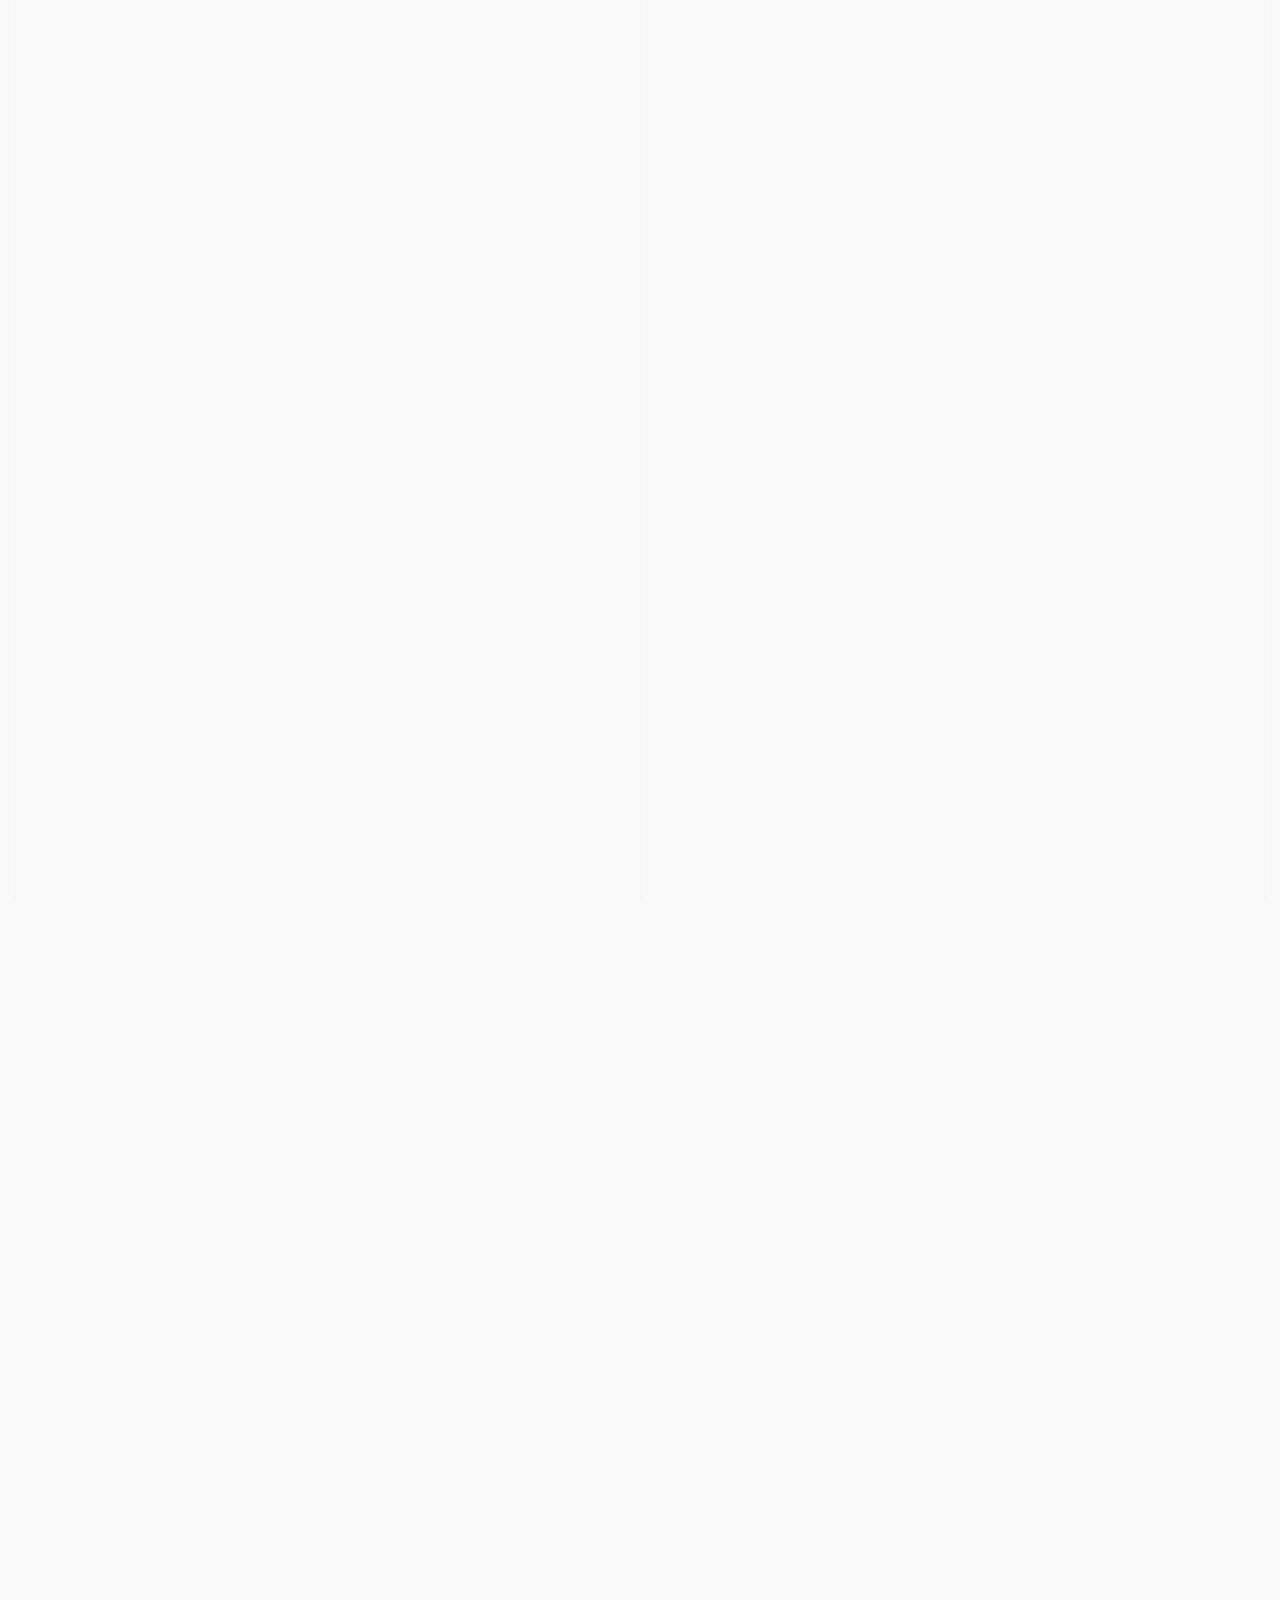
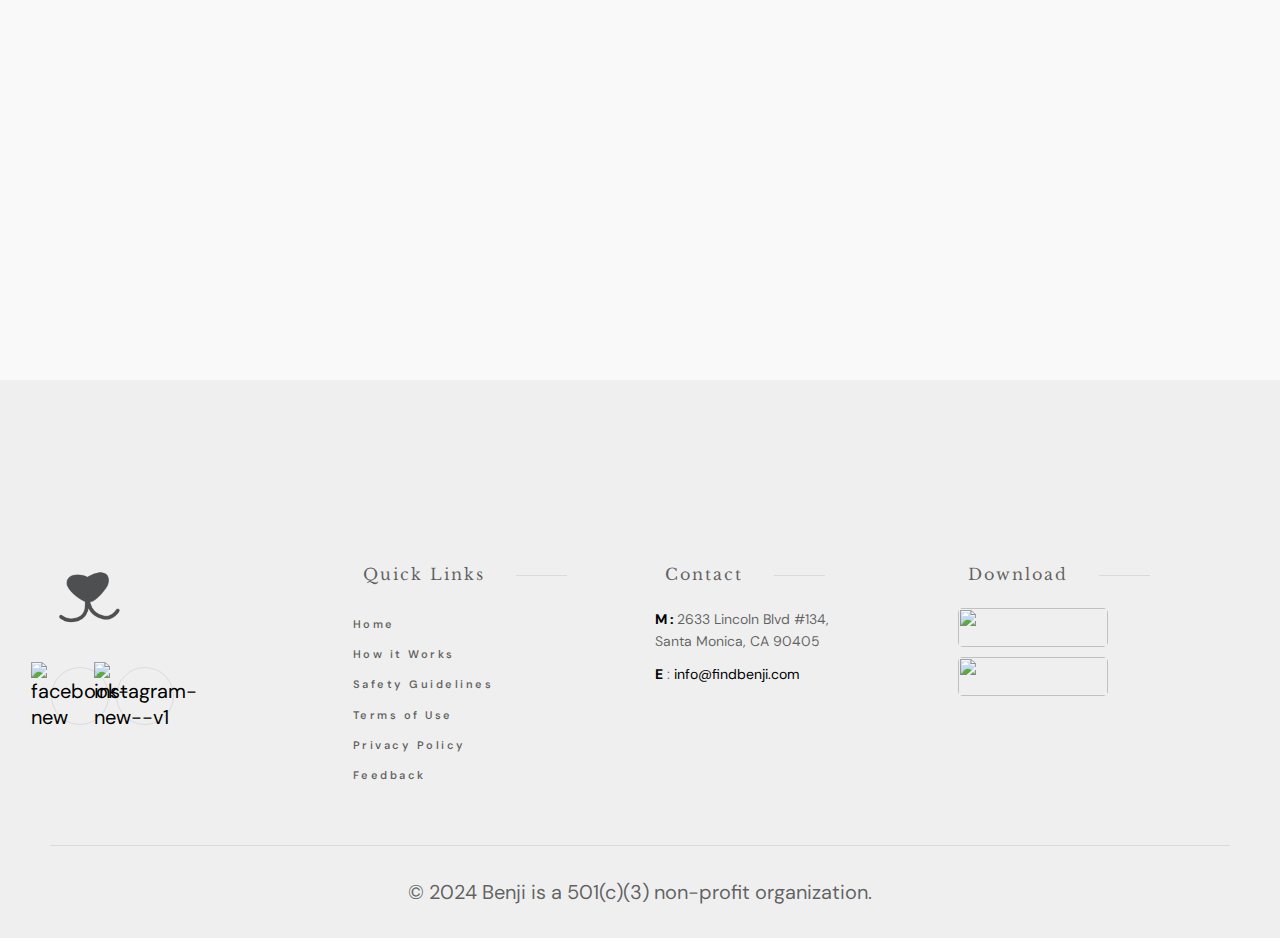
==== commit cfab4114: "Update feedback.html" ====
--- a/feedback.html
+++ b/feedback.html
@@ -143,7 +143,7 @@
                 </div>
                 <div class="footer-bottom mt-60 pt-30 border-top pb-30 text-center">
                     <p class="over-hidden">
-             © 2023 Benji. All rights reserved. 
+   © 2024 Benji is a 501(c)(3) non-profit organization. 
                    </p>
                 </div>
             </div>
